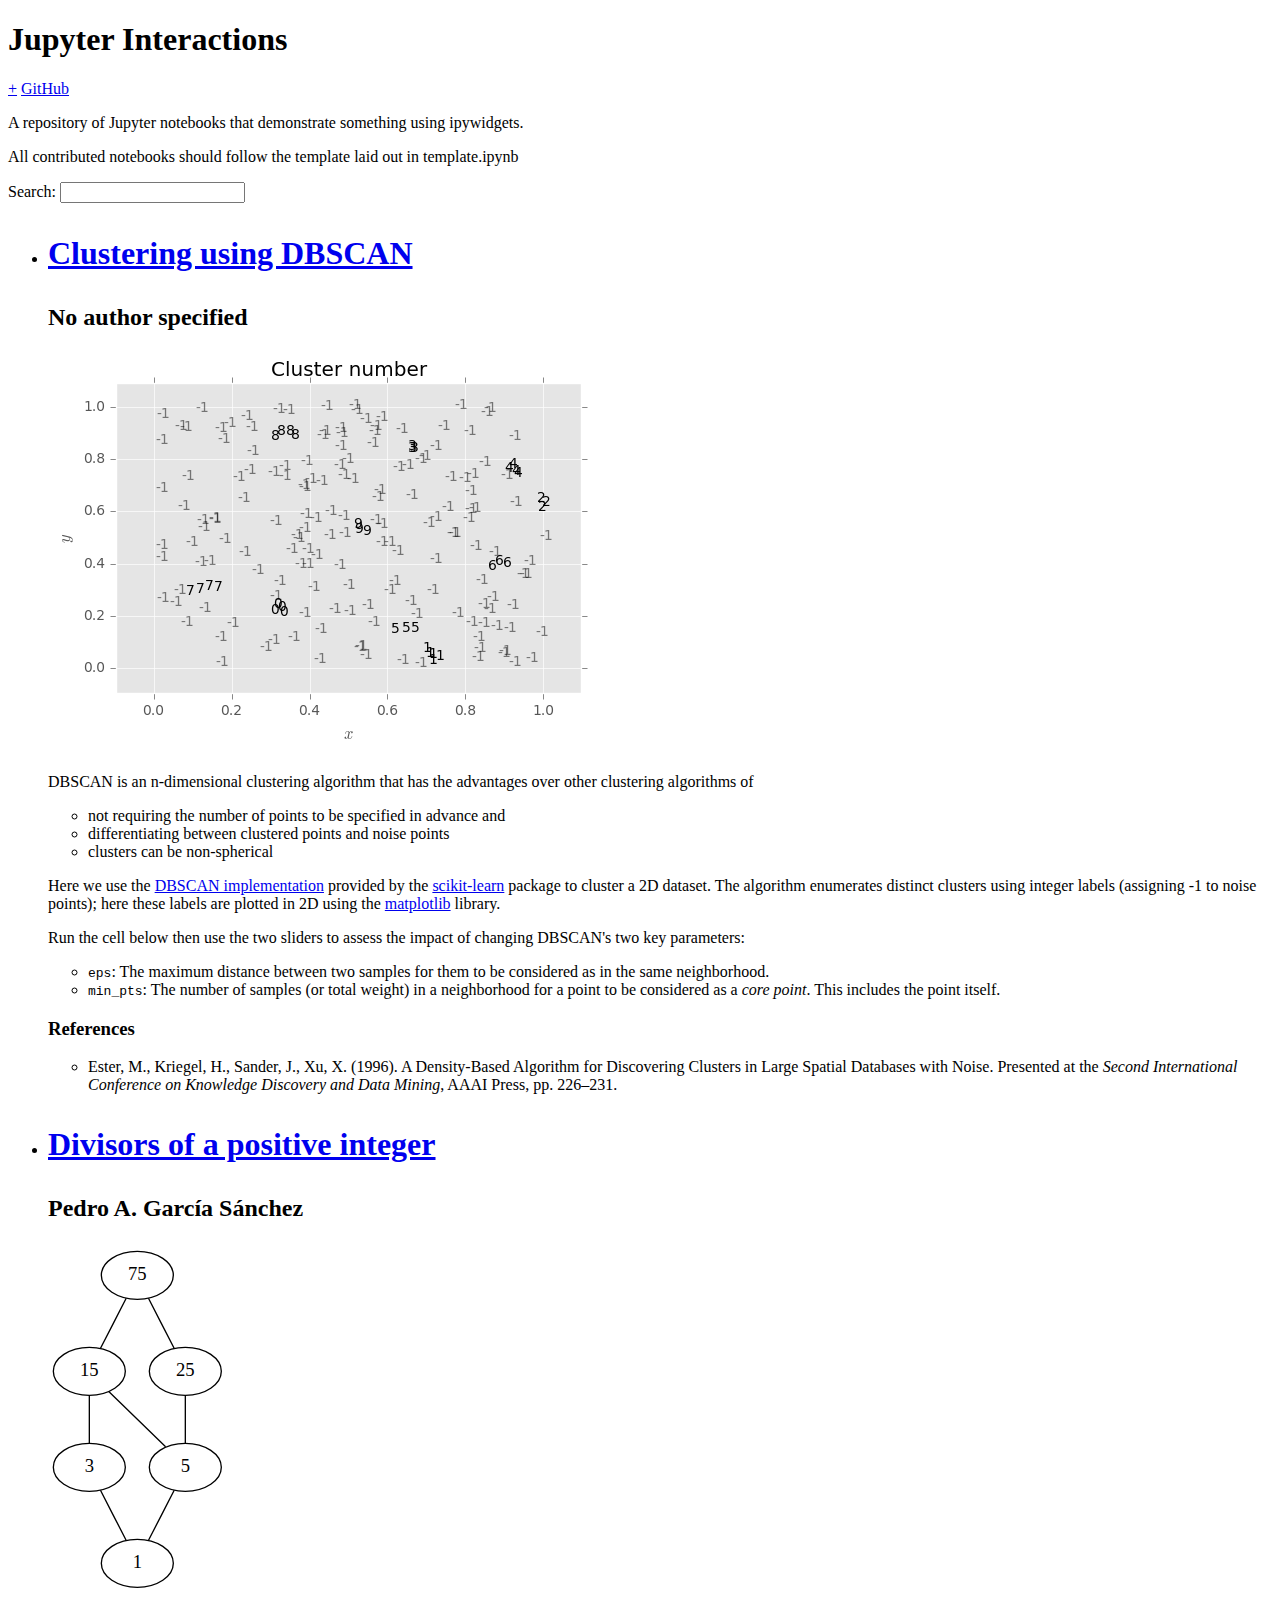
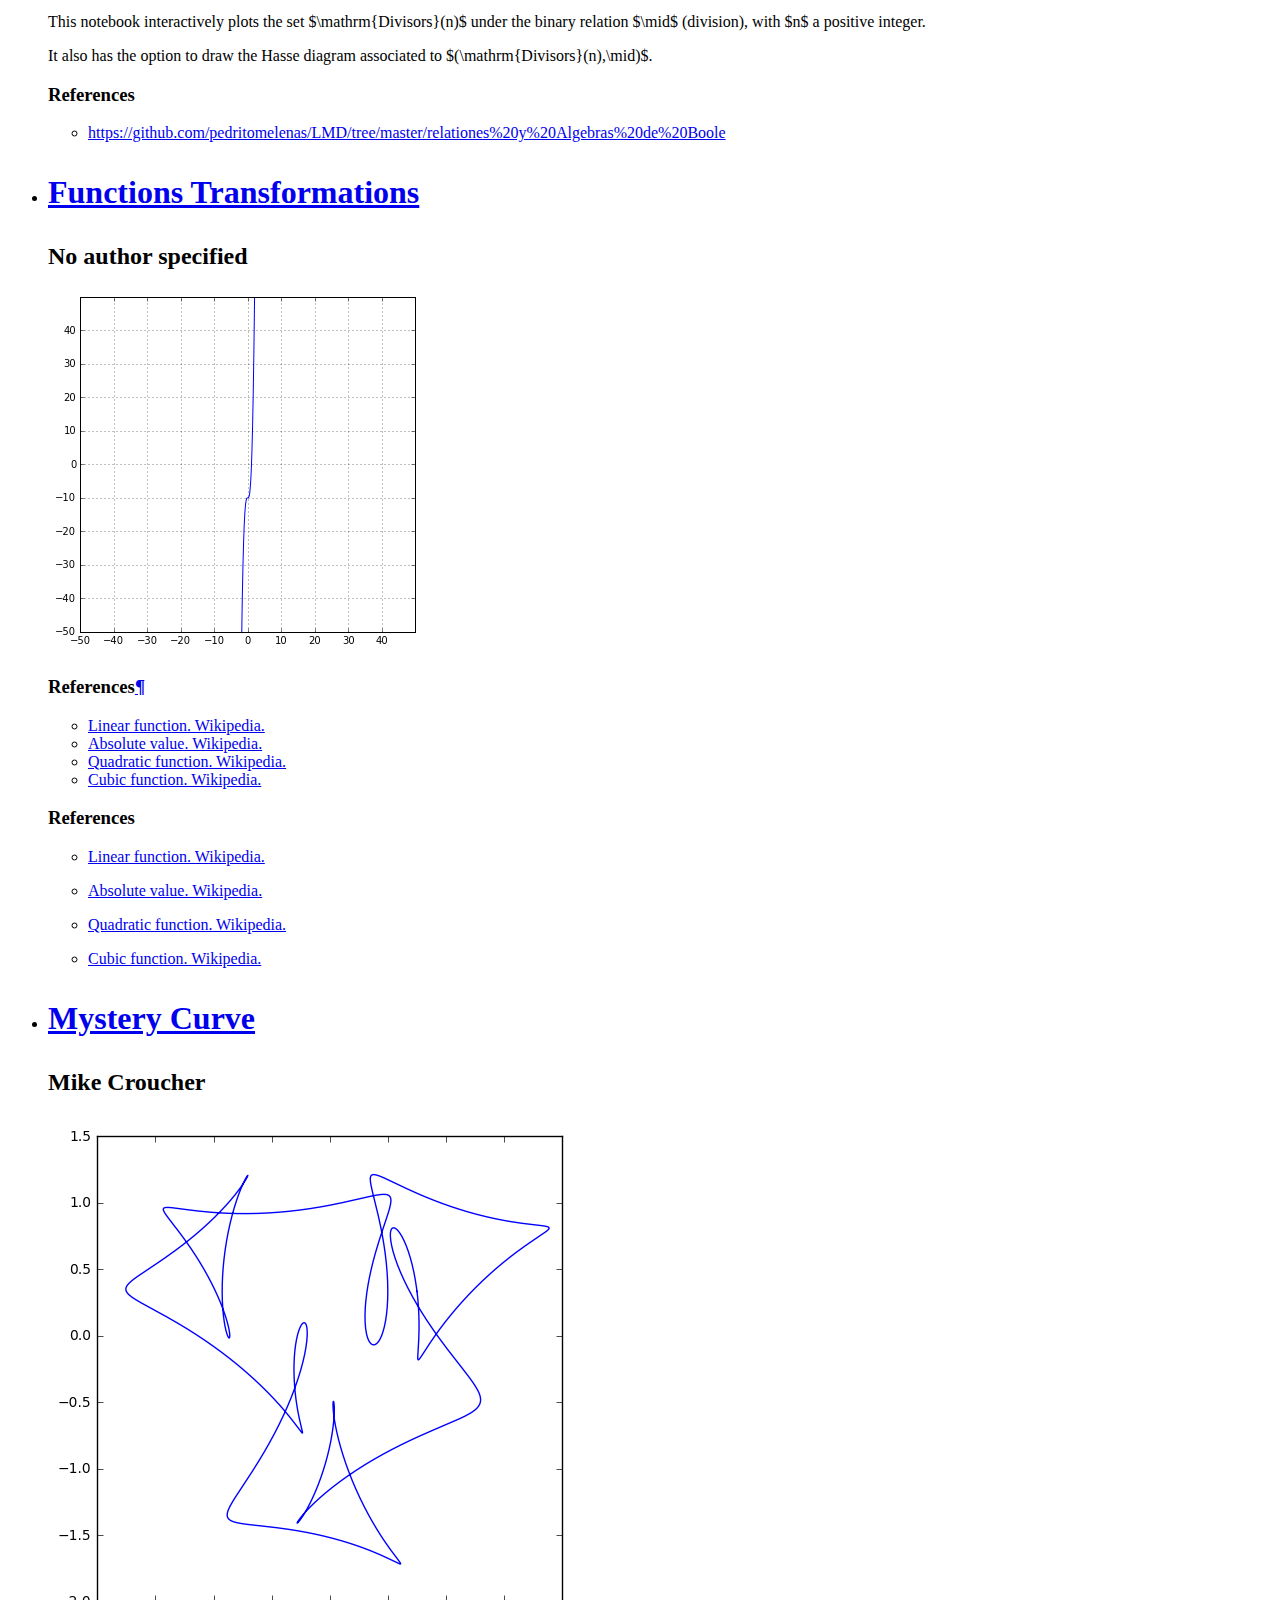
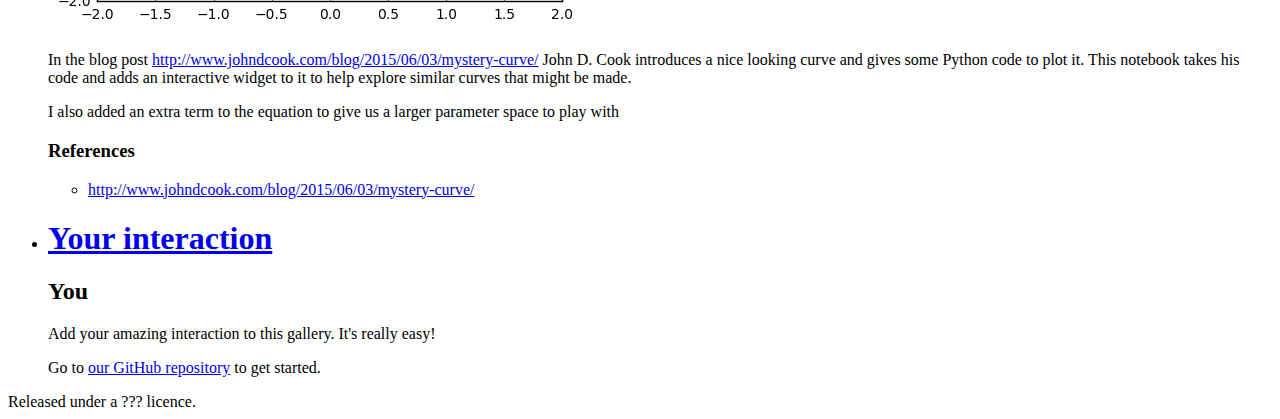
==== index.html @ f528fcbd "pointless change to trigger gh-pages to rebuild" ====
<!doctype html>
<html>
    <head>
        <meta charset="utf-8">
        <meta name="viewport" content="width=device-width, initial-scale=1">

        <link rel="stylesheet" href="static/style.css"/>
        <script type="text/x-mathjax-config">
          MathJax.Hub.Config({
            extensions: ["tex2jax.js"],
            jax: ["input/TeX", "output/HTML-CSS"],
            tex2jax: {
              inlineMath: [ ['$','$'], ["\\(","\\)"] ],
              displayMath: [ ['$$','$$'], ["\\[","\\]"] ],
              processEscapes: true
            },
            "HTML-CSS": { availableFonts: ["TeX"] }
          });
        </script>
        <script src="https://cdn.mathjax.org/mathjax/latest/MathJax.js?config=TeX-AMS-MML_HTMLorMML"></script>
    </head>
    <body>
        <header id="page-header">
            <h1>Jupyter Interactions</h1>
            <div class="links">
                <a href="https://github.com/mikecroucher/jupyter-interactions/blob/master/Readme.md" title="Add a notebook">+</a> <!-- this should go to a "how to submit a notebook" page -->
                <a href="https://github.com/mikecroucher/jupyter-interactions">GitHub</a>
            </div>
        </header>

        <main>
            
    <section id="intro">
        <p>A repository of Jupyter notebooks that demonstrate something using ipywidgets.</p>
        <p>All contributed notebooks should follow the template laid out in template.ipynb</p>
    </section>

    <section id="item-gallery">
        <div id="search">
            <label>Search: <input type="text" id="search-query"></label>
        </div>

        <ul id="items">
            
            
            <li class="item" data-keywords="DBSCAN,clustering">
                <header>
                    <h1 class="title"><a target="_blank" href="http://localhost:8888/notebooks/jupyter-interactions/Clustering_using_DBSCAN.ipynb"><p>Clustering using DBSCAN</p>
</a></h1>
                    
                        <h2 class="author none">No author specified</h2>
                    
                </header>
                <div class="content">
                    
                    <div class="image">
                        <a title="Open the Clustering using DBSCAN notebook" target="_blank" href="http://localhost:8888/notebooks/jupyter-interactions/Clustering_using_DBSCAN.ipynb"><img src="[data-uri]
"></a>
                    </div>
                    
                    <div class="description clearfix"><p>DBSCAN is an n-dimensional clustering algorithm that has the advantages over other clustering algorithms of</p>
<ul>
<li>not requiring the number of points to be specified in advance and   </li>
<li>differentiating between clustered points and noise points</li>
<li>clusters can be non-spherical</li>
</ul>
<p>Here we use the <a href="http://scikit-learn.org/stable/modules/generated/sklearn.cluster.DBSCAN.html">DBSCAN implementation</a> provided by the <a href="http://scikit-learn.org/">scikit-learn</a> package to cluster a 2D dataset.  The algorithm enumerates distinct clusters using integer labels (assigning -1 to noise points); here these labels are plotted in 2D using the <a href="http://matplotlib.org/">matplotlib</a> library.</p>
<p>Run the cell below then use the two sliders to assess the impact of changing DBSCAN's two key parameters:</p>
<ul>
<li><code>eps</code>: The maximum distance between two samples for them to be considered as in the same neighborhood.</li>
<li><code>min_pts</code>: The number of samples (or total weight) in a neighborhood for a point to be considered as a <em>core point</em>. This includes the point itself.</li>
</ul>
</div>
                    
                    
                    <div class="references">
                        <h3>References</h3>
                        <ul>
                            
                            <li><p>Ester, M., Kriegel, H., Sander, J., Xu, X. (1996). A Density-Based Algorithm for Discovering Clusters in Large Spatial Databases with Noise.  Presented at the <em>Second International Conference on Knowledge Discovery and Data Mining</em>, AAAI Press, pp. 226–231.</p>
</li>
                            
                        </ul>
                    </div>
                    
                </div>
            </li>
            
            
            
            <li class="item" data-keywords="">
                <header>
                    <h1 class="title"><a target="_blank" href="http://localhost:8888/notebooks/jupyter-interactions/Divisors%20of%20a%20positive%20integers.ipynb"><p>Divisors of a positive integer</p>
</a></h1>
                    
                        <h2 class="author"><p>Pedro A. García Sánchez</p>
</h2>
                    
                </header>
                <div class="content">
                    
                    <div class="image">
                        <a title="Open the Divisors of a positive integer notebook" target="_blank" href="http://localhost:8888/notebooks/jupyter-interactions/Divisors%20of%20a%20positive%20integers.ipynb"><svg height="260pt" viewBox="0.00 0.00 134.00 260.00" width="134pt" xmlns="http://www.w3.org/2000/svg" xmlns:xlink="http://www.w3.org/1999/xlink">
<g class="graph" id="graph0" transform="scale(1 1) rotate(0) translate(4 256)">
<title>%3</title>
<polygon fill="white" points="-4,4 -4,-256 130,-256 130,4 -4,4" stroke="none"/>
<!-- 1 -->
<g class="node" id="node1"><title>1</title>
<ellipse cx="63" cy="-18" fill="none" rx="27" ry="18" stroke="black"/>
<text font-family="Times New Roman,serif" font-size="14.00" text-anchor="middle" x="63" y="-14.3">1</text>
</g>
<!-- 3 -->
<g class="node" id="node2"><title>3</title>
<ellipse cx="27" cy="-90" fill="none" rx="27" ry="18" stroke="black"/>
<text font-family="Times New Roman,serif" font-size="14.00" text-anchor="middle" x="27" y="-86.3">3</text>
</g>
<!-- 3&#45;&#45;1 -->
<g class="edge" id="edge2"><title>3--1</title>
<path d="M35.3496,-72.7646C41.1655,-61.456 48.8897,-46.4367 54.6957,-35.1473" fill="none" stroke="black"/>
</g>
<!-- 5 -->
<g class="node" id="node3"><title>5</title>
<ellipse cx="99" cy="-90" fill="none" rx="27" ry="18" stroke="black"/>
<text font-family="Times New Roman,serif" font-size="14.00" text-anchor="middle" x="99" y="-86.3">5</text>
</g>
<!-- 5&#45;&#45;1 -->
<g class="edge" id="edge4"><title>5--1</title>
<path d="M90.6504,-72.7646C84.8345,-61.456 77.1103,-46.4367 71.3043,-35.1473" fill="none" stroke="black"/>
</g>
<!-- 75 -->
<g class="node" id="node4"><title>75</title>
<ellipse cx="63" cy="-234" fill="none" rx="27" ry="18" stroke="black"/>
<text font-family="Times New Roman,serif" font-size="14.00" text-anchor="middle" x="63" y="-230.3">75</text>
</g>
<!-- 15 -->
<g class="node" id="node5"><title>15</title>
<ellipse cx="27" cy="-162" fill="none" rx="27" ry="18" stroke="black"/>
<text font-family="Times New Roman,serif" font-size="14.00" text-anchor="middle" x="27" y="-158.3">15</text>
</g>
<!-- 75&#45;&#45;15 -->
<g class="edge" id="edge7"><title>75--15</title>
<path d="M54.6504,-216.765C48.8345,-205.456 41.1103,-190.437 35.3043,-179.147" fill="none" stroke="black"/>
</g>
<!-- 25 -->
<g class="node" id="node6"><title>25</title>
<ellipse cx="99" cy="-162" fill="none" rx="27" ry="18" stroke="black"/>
<text font-family="Times New Roman,serif" font-size="14.00" text-anchor="middle" x="99" y="-158.3">25</text>
</g>
<!-- 75&#45;&#45;25 -->
<g class="edge" id="edge3"><title>75--25</title>
<path d="M71.3496,-216.765C77.1655,-205.456 84.8897,-190.437 90.6957,-179.147" fill="none" stroke="black"/>
</g>
<!-- 15&#45;&#45;3 -->
<g class="edge" id="edge1"><title>15--3</title>
<path d="M27,-143.697C27,-132.846 27,-118.917 27,-108.104" fill="none" stroke="black"/>
</g>
<!-- 15&#45;&#45;5 -->
<g class="edge" id="edge6"><title>15--5</title>
<path d="M41.5703,-146.834C53.9798,-134.77 71.7306,-117.512 84.2043,-105.385" fill="none" stroke="black"/>
</g>
<!-- 25&#45;&#45;5 -->
<g class="edge" id="edge5"><title>25--5</title>
<path d="M99,-143.697C99,-132.846 99,-118.917 99,-108.104" fill="none" stroke="black"/>
</g>
</g>
</svg></a>
                    </div>
                    
                    <div class="description clearfix"><p>This notebook interactively plots the set $\mathrm{Divisors}(n)$ under the binary relation $\mid$ (division), with $n$ a positive integer.</p>
<p>It also has the option to draw the Hasse diagram associated to $(\mathrm{Divisors}(n),\mid)$.</p>
</div>
                    
                    
                    <div class="references">
                        <h3>References</h3>
                        <ul>
                            
                            <li><p><a href="https://github.com/pedritomelenas/LMD/tree/master/relationes%20y%20Algebras%20de%20Boole">https://github.com/pedritomelenas/LMD/tree/master/relationes%20y%20Algebras%20de%20Boole</a></p>
</li>
                            
                        </ul>
                    </div>
                    
                </div>
            </li>
            
            
            
            
            
            <li class="item" data-keywords=",Functions, Linear function, Absolute function, Quadratic function, Cubic function.">
                <header>
                    <h1 class="title"><a target="_blank" href="http://localhost:8888/notebooks/jupyter-interactions/functions-transformations.ipynb"><p>Functions Transformations</p>
</a></h1>
                    
                        <h2 class="author none">No author specified</h2>
                    
                </header>
                <div class="content">
                    
                    <div class="image">
                        <a title="Open the Functions Transformations notebook" target="_blank" href="http://localhost:8888/notebooks/jupyter-interactions/functions-transformations.ipynb"><img src="[data-uri]
"></a>
                    </div>
                    
                    <div class="description clearfix"><h3 id="References">References<a class="anchor-link" href="#References">&#182;</a></h3><ul>
<li><a href="https://en.wikipedia.org/wiki/Linear_function">Linear function. Wikipedia.</a></li>
<li><a href="https://en.wikipedia.org/wiki/Absolute_value">Absolute value. Wikipedia.</a></li>
<li><a href="https://en.wikipedia.org/wiki/Quadratic_function">Quadratic function. Wikipedia.</a></li>
<li><a href="https://en.wikipedia.org/wiki/Cubic_function">Cubic function. Wikipedia.</a></li>
</ul>
</div>
                    
                    
                    <div class="references">
                        <h3>References</h3>
                        <ul>
                            
                            <li><p><a href="https://en.wikipedia.org/wiki/Linear_function">Linear function. Wikipedia.</a></p>
</li>
                            
                            <li><p><a href="https://en.wikipedia.org/wiki/Absolute_value">Absolute value. Wikipedia.</a></p>
</li>
                            
                            <li><p><a href="https://en.wikipedia.org/wiki/Quadratic_function">Quadratic function. Wikipedia.</a></p>
</li>
                            
                            <li><p><a href="https://en.wikipedia.org/wiki/Cubic_function">Cubic function. Wikipedia.</a></p>
</li>
                            
                        </ul>
                    </div>
                    
                </div>
            </li>
            
            
            
            
            
            <li class="item" data-keywords="">
                <header>
                    <h1 class="title"><a target="_blank" href="http://localhost:8888/notebooks/jupyter-interactions/mystery_curve.ipynb"><p>Mystery Curve</p>
</a></h1>
                    
                        <h2 class="author"><p>Mike Croucher</p>
</h2>
                    
                </header>
                <div class="content">
                    
                    <div class="image">
                        <a title="Open the Mystery Curve notebook" target="_blank" href="http://localhost:8888/notebooks/jupyter-interactions/mystery_curve.ipynb"><img src="[data-uri]
X/0/d3DLCuY5XHQAAAAASUVORK5CYII=
"></a>
                    </div>
                    
                    <div class="description clearfix"><p>In the blog post <a href="http://www.johndcook.com/blog/2015/06/03/mystery-curve/">http://www.johndcook.com/blog/2015/06/03/mystery-curve/</a> John D. Cook introduces a nice looking curve and gives some Python code to plot it. This notebook takes his code and adds an interactive widget to it to help explore similar curves that might be made.</p>
<p>I also added an extra term to the equation to give us a larger parameter space to play with</p>
</div>
                    
                    
                    <div class="references">
                        <h3>References</h3>
                        <ul>
                            
                            <li><p><a href="http://www.johndcook.com/blog/2015/06/03/mystery-curve/">http://www.johndcook.com/blog/2015/06/03/mystery-curve/</a></p>
</li>
                            
                        </ul>
                    </div>
                    
                </div>
            </li>
            
            
            <li class="item" data-keywords="">
                <header>
                    <h1 class="title">
                        <a href="https://github.com/mikecroucher/jupyter-interactions/blob/master/Readme.md" title="Add a notebook"> <!-- this should go to a "how to submit a notebook" page -->
                            Your interaction
                        </a>
                    </h1>
                    <h2 class="author">You</h2>
                </header>
                <div class="content">
                    <div class="description">
                        <p>Add your amazing interaction to this gallery. It's really easy!</p>
                        <p>Go to <a href="https://github.com/mikecroucher/jupyter-interactions">our GitHub repository</a> to get started.</p>
                    </div>
                </div>
            </li>
        </ul>
    </section>

        </main>

        <footer>
            Released under a ??? licence.
        </footer>

        
    <script src="static/gallery.js"></script>

    </body>
</html>
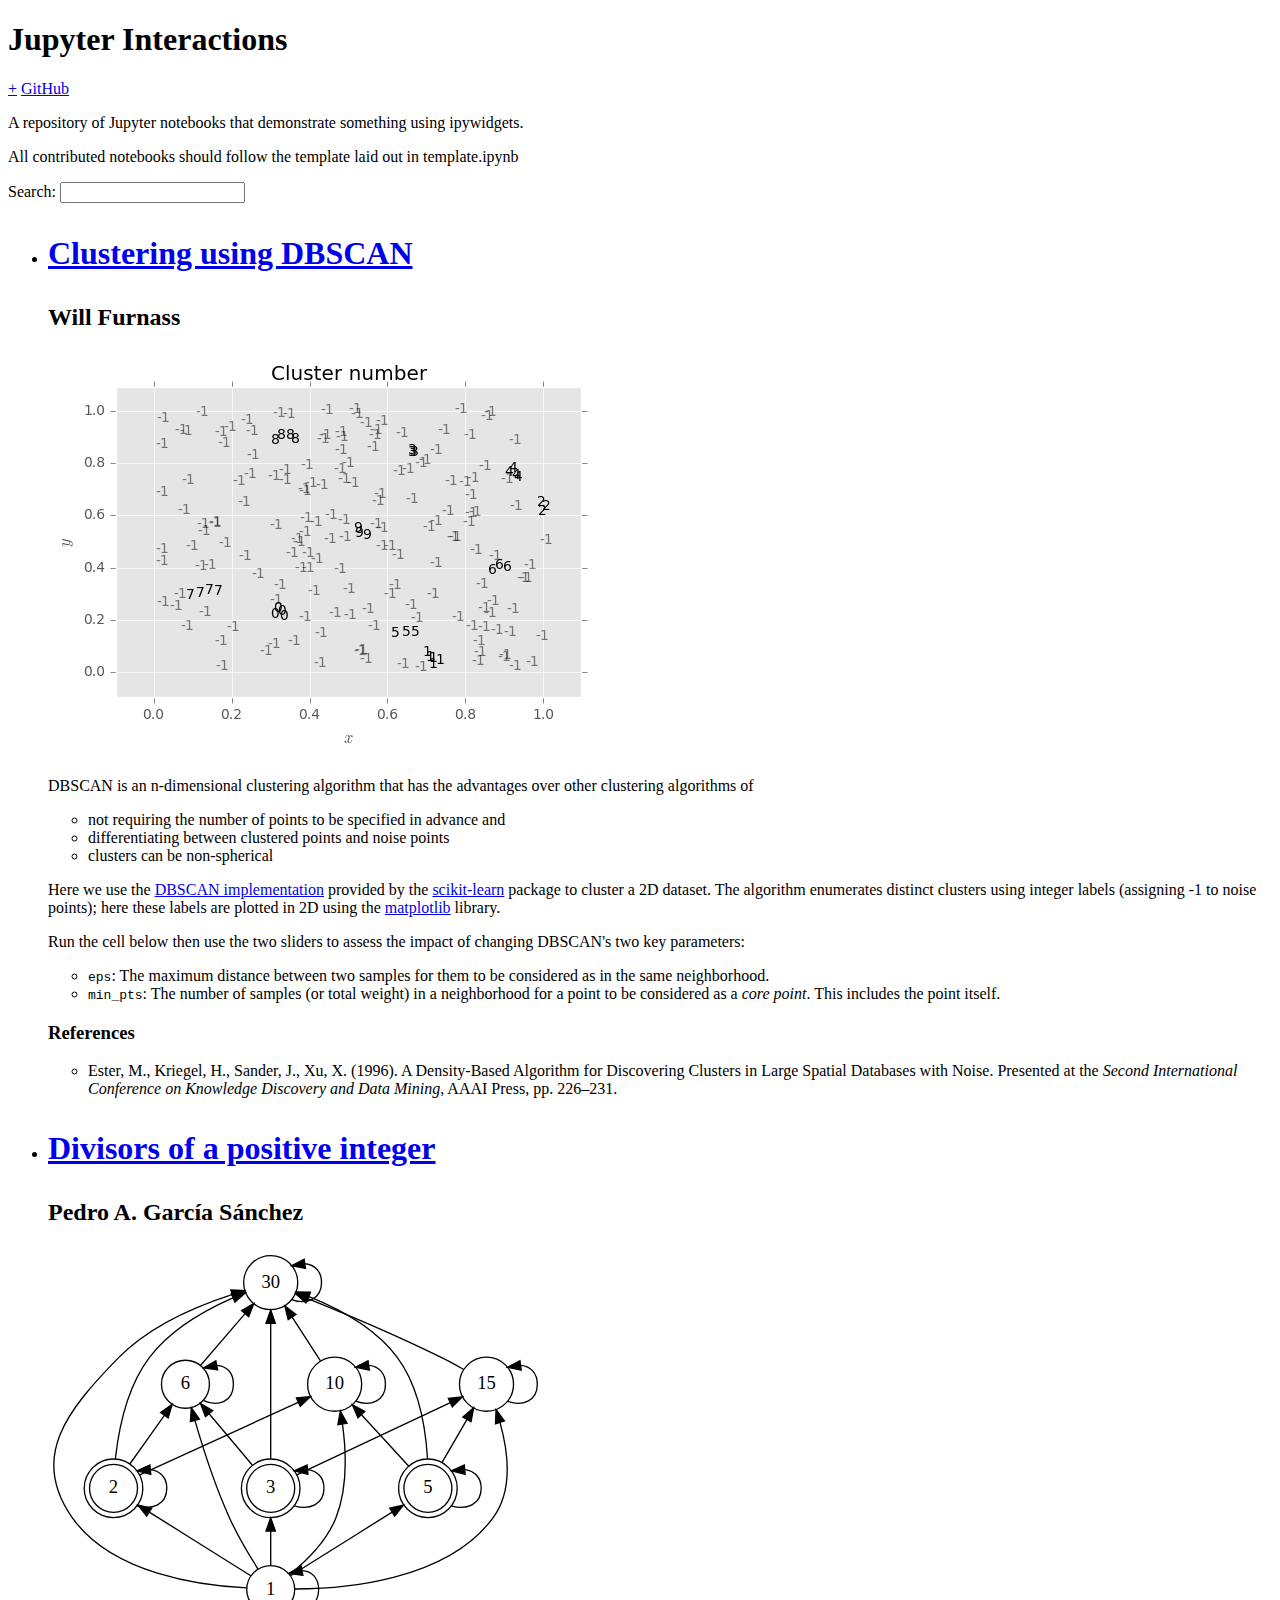
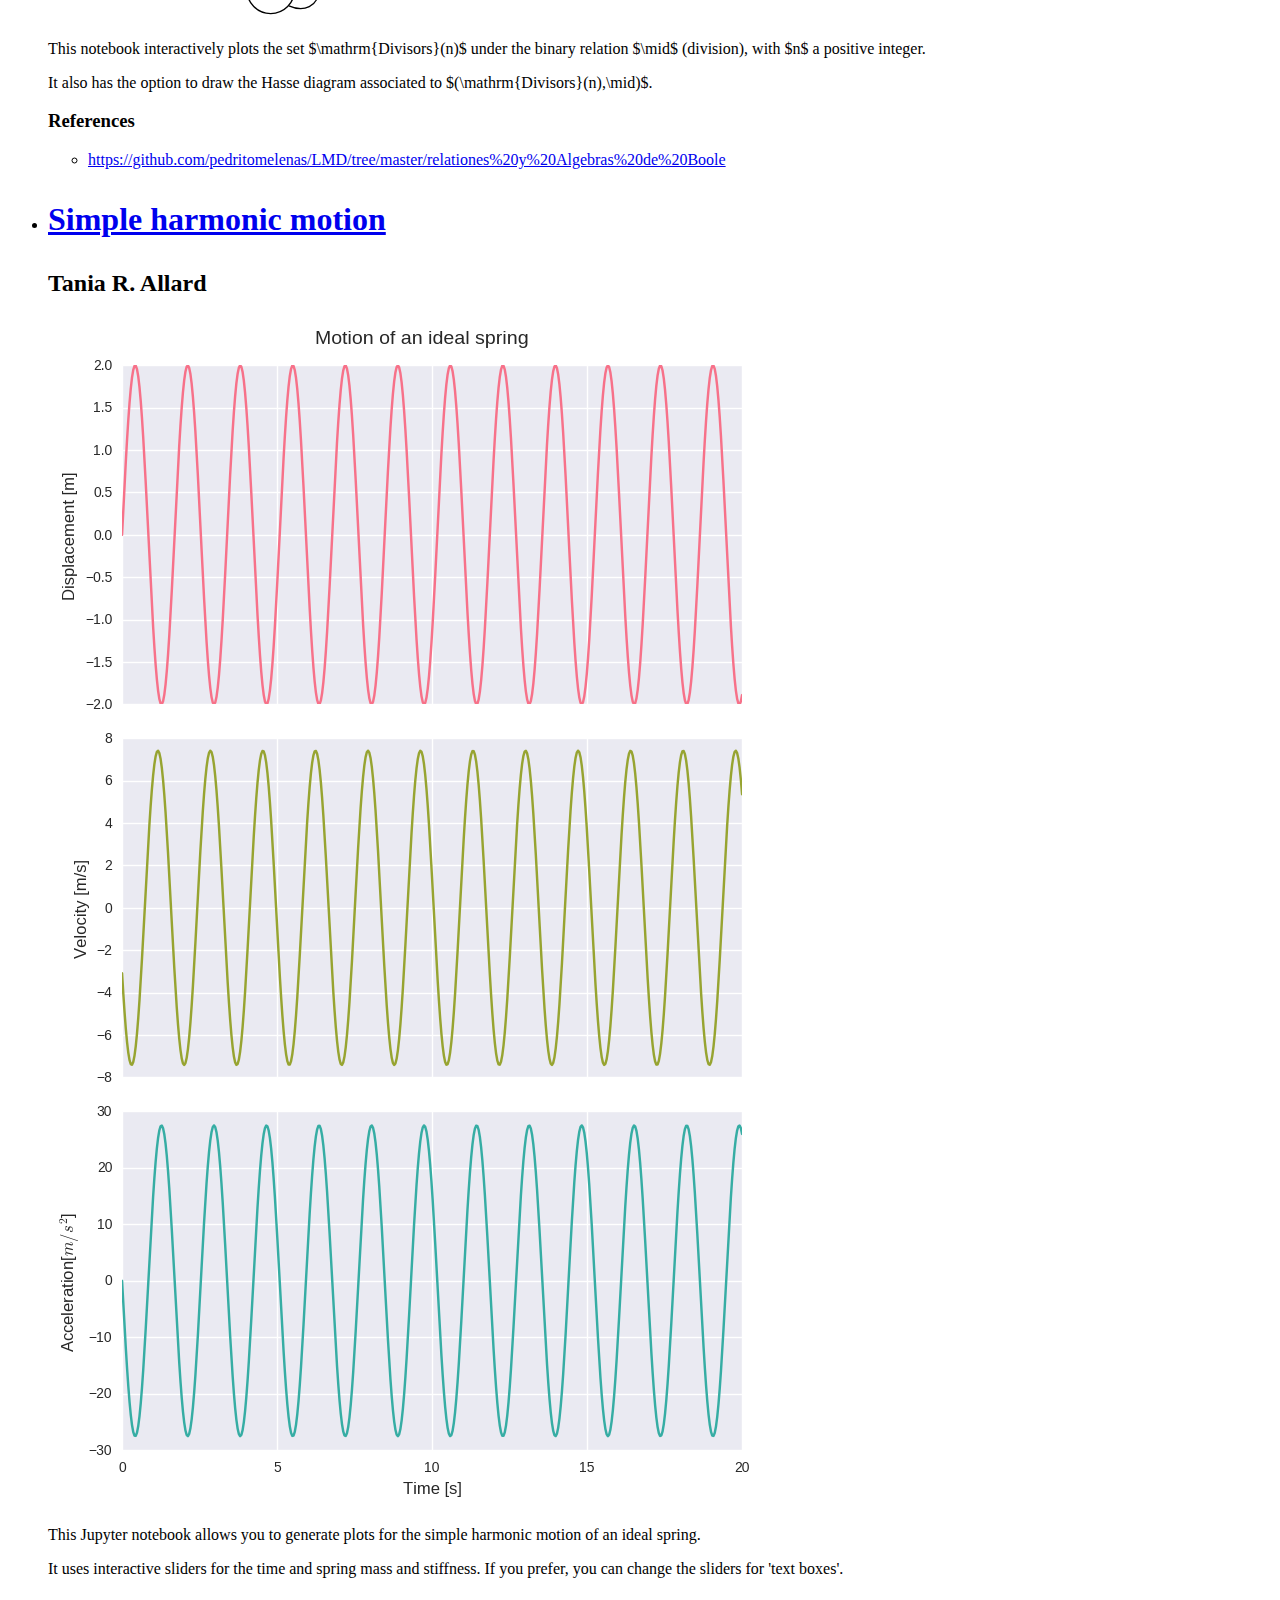
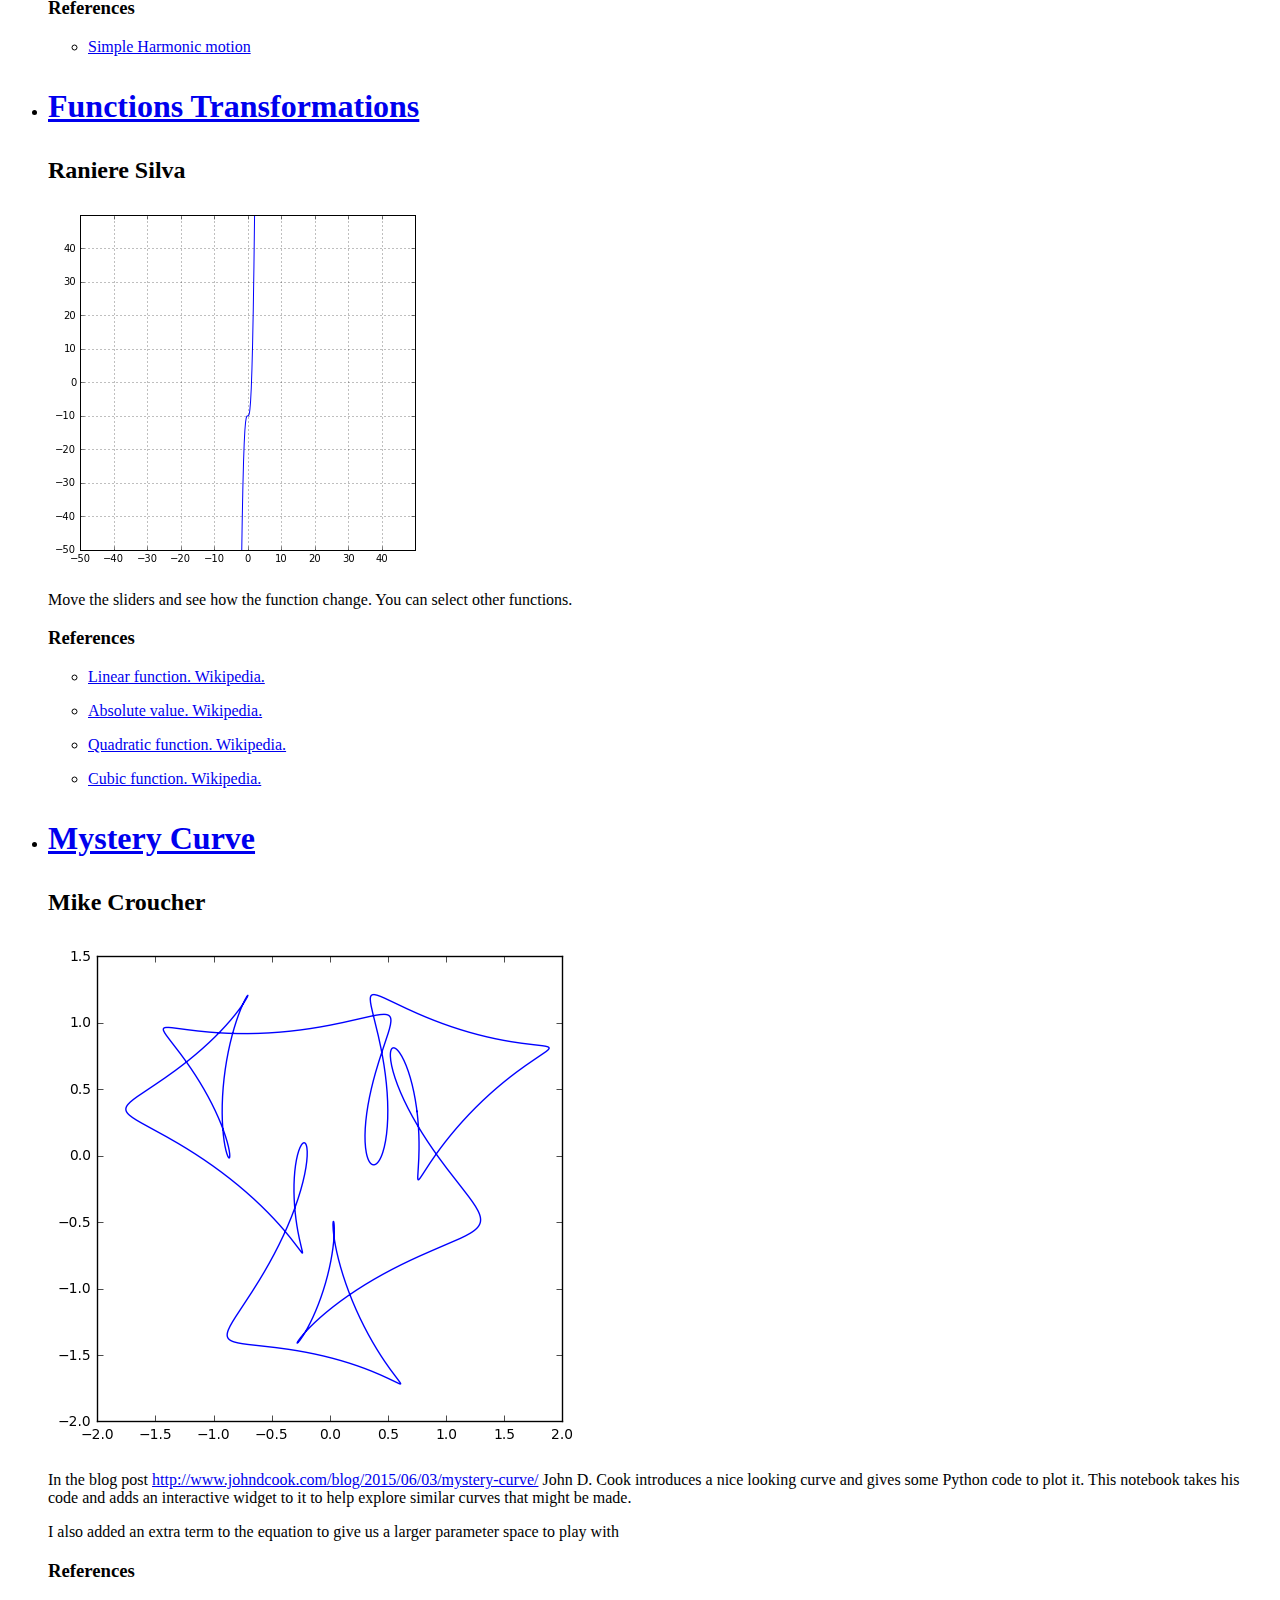
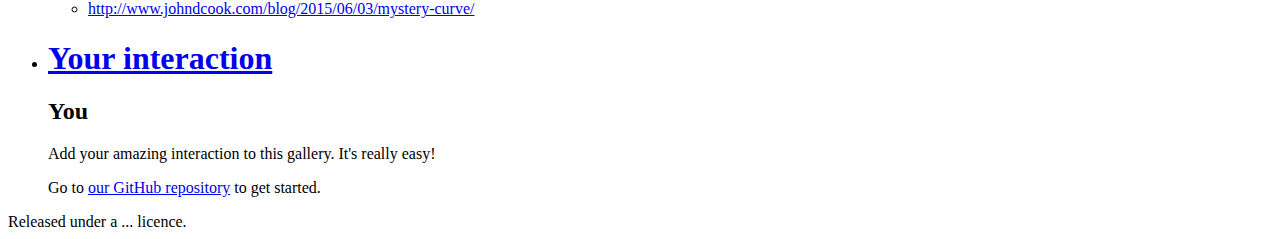
==== commit 378742ef: "Update gh-pages." ====
--- a/index.html
+++ b/index.html
@@ -43,18 +43,19 @@
         <ul id="items">
             
             
-            <li class="item" data-keywords="DBSCAN,clustering">
+            <li class="item" data-keywords="* DBSCAN,* clustering">
                 <header>
-                    <h1 class="title"><a target="_blank" href="http://localhost:8888/notebooks/jupyter-interactions/Clustering_using_DBSCAN.ipynb"><p>Clustering using DBSCAN</p>
+                    <h1 class="title"><a target="_blank" href="https://github.com/mikecrouch..//blob/master/Clustering_using_DBSCAN.ipynb"><p>Clustering using DBSCAN</p>
 </a></h1>
                     
-                        <h2 class="author none">No author specified</h2>
+                        <h2 class="author"><p>Will Furnass</p>
+</h2>
                     
                 </header>
                 <div class="content">
                     
                     <div class="image">
-                        <a title="Open the Clustering using DBSCAN notebook" target="_blank" href="http://localhost:8888/notebooks/jupyter-interactions/Clustering_using_DBSCAN.ipynb"><img src="[data-uri]
+                        <a title="Open the Clustering using DBSCAN notebook" target="_blank" href="https://github.com/mikecrouch..//blob/master/Clustering_using_DBSCAN.ipynb"><img src="[data-uri]
 [base64]
 [base64]
 [base64]
@@ -496,7 +497,7 @@
             
             <li class="item" data-keywords="">
                 <header>
-                    <h1 class="title"><a target="_blank" href="http://localhost:8888/notebooks/jupyter-interactions/Divisors%20of%20a%20positive%20integers.ipynb"><p>Divisors of a positive integer</p>
+                    <h1 class="title"><a target="_blank" href="https://github.com/mikecrouch..//blob/master/Divisors%20of%20a%20positive%20integers.ipynb"><p>Divisors of a positive integer</p>
 </a></h1>
                     
                         <h2 class="author"><p>Pedro A. García Sánchez</p>
@@ -506,67 +507,187 @@
                 <div class="content">
                     
                     <div class="image">
-                        <a title="Open the Divisors of a positive integer notebook" target="_blank" href="http://localhost:8888/notebooks/jupyter-interactions/Divisors%20of%20a%20positive%20integers.ipynb"><svg height="260pt" viewBox="0.00 0.00 134.00 260.00" width="134pt" xmlns="http://www.w3.org/2000/svg" xmlns:xlink="http://www.w3.org/1999/xlink">
-<g class="graph" id="graph0" transform="scale(1 1) rotate(0) translate(4 256)">
+                        <a title="Open the Divisors of a positive integer notebook" target="_blank" href="https://github.com/mikecrouch..//blob/master/Divisors%20of%20a%20positive%20integers.ipynb"><svg height="277pt" viewBox="0.00 0.00 371.34 276.59" width="371pt" xmlns="http://www.w3.org/2000/svg" xmlns:xlink="http://www.w3.org/1999/xlink">
+<g class="graph" id="graph0" transform="scale(1 1) rotate(0) translate(4 272.593)">
 <title>%3</title>
-<polygon fill="white" points="-4,4 -4,-256 130,-256 130,4 -4,4" stroke="none"/>
-<!-- 1 -->
-<g class="node" id="node1"><title>1</title>
-<ellipse cx="63" cy="-18" fill="none" rx="27" ry="18" stroke="black"/>
-<text font-family="Times New Roman,serif" font-size="14.00" text-anchor="middle" x="63" y="-14.3">1</text>
+<polygon fill="white" points="-4,4 -4,-272.593 367.337,-272.593 367.337,4 -4,4" stroke="none"/>
+<!-- 2 -->
+<g class="node" id="node1"><title>2</title>
+<ellipse cx="45.1893" cy="-94" fill="none" rx="18" ry="18" stroke="black"/>
+<ellipse cx="45.1893" cy="-94" fill="none" rx="22" ry="22" stroke="black"/>
+<text font-family="Times,serif" font-size="14.00" text-anchor="middle" x="45.1893" y="-90.3">2</text>
+</g>
+<!-- 2&#45;&gt;2 -->
+<g class="edge" id="edge15"><title>2-&gt;2</title>
+<path d="M62.8738,-80.8772C74.2453,-77.4539 85.1893,-81.8281 85.1893,-94 85.1893,-102.368 80.0165,-107.051 73.0884,-108.048" fill="none" stroke="black"/>
+<polygon fill="black" points="73.1487,-104.539 62.8738,-107.123 72.5173,-111.51 73.1487,-104.539" stroke="black"/>
+</g>
+<!-- 10 -->
+<g class="node" id="node5"><title>10</title>
+<ellipse cx="211.189" cy="-172.148" fill="none" rx="20.2975" ry="20.2975" stroke="black"/>
+<text font-family="Times,serif" font-size="14.00" text-anchor="middle" x="211.189" y="-168.448">10</text>
+</g>
+<!-- 2&#45;&gt;10 -->
+<g class="edge" id="edge21"><title>2-&gt;10</title>
+<path d="M64.8835,-104.034C94.4303,-117.588 150.329,-143.23 183.824,-158.595" fill="none" stroke="black"/>
+<polygon fill="black" points="182.493,-161.835 193.041,-162.823 185.411,-155.473 182.493,-161.835" stroke="black"/>
+</g>
+<!-- 30 -->
+<g class="node" id="node6"><title>30</title>
+<ellipse cx="163.189" cy="-248.445" fill="none" rx="20.2975" ry="20.2975" stroke="black"/>
+<text font-family="Times,serif" font-size="14.00" text-anchor="middle" x="163.189" y="-244.745">30</text>
+</g>
+<!-- 2&#45;&gt;30 -->
+<g class="edge" id="edge12"><title>2-&gt;30</title>
+<path d="M46.587,-116.353C48.9397,-137.522 55.2524,-169.939 72.1893,-192.296 88.1028,-213.303 114.539,-228.022 134.828,-236.939" fill="none" stroke="black"/>
+<polygon fill="black" points="133.645,-240.238 144.222,-240.852 136.337,-233.776 133.645,-240.238" stroke="black"/>
+</g>
+<!-- 6 -->
+<g class="node" id="node7"><title>6</title>
+<ellipse cx="99.1893" cy="-172.148" fill="none" rx="18" ry="18" stroke="black"/>
+<text font-family="Times,serif" font-size="14.00" text-anchor="middle" x="99.1893" y="-168.448">6</text>
+</g>
+<!-- 2&#45;&gt;6 -->
+<g class="edge" id="edge19"><title>2-&gt;6</title>
+<path d="M57.4427,-112.279C65.0802,-123.049 74.9885,-137.021 83.2354,-148.651" fill="none" stroke="black"/>
+<polygon fill="black" points="80.5133,-150.863 89.1529,-156.995 86.2233,-146.814 80.5133,-150.863" stroke="black"/>
 </g>
 <!-- 3 -->
 <g class="node" id="node2"><title>3</title>
-<ellipse cx="27" cy="-90" fill="none" rx="27" ry="18" stroke="black"/>
-<text font-family="Times New Roman,serif" font-size="14.00" text-anchor="middle" x="27" y="-86.3">3</text>
+<ellipse cx="163.189" cy="-94" fill="none" rx="18" ry="18" stroke="black"/>
+<ellipse cx="163.189" cy="-94" fill="none" rx="22" ry="22" stroke="black"/>
+<text font-family="Times,serif" font-size="14.00" text-anchor="middle" x="163.189" y="-90.3">3</text>
 </g>
-<!-- 3&#45;&#45;1 -->
-<g class="edge" id="edge2"><title>3--1</title>
-<path d="M35.3496,-72.7646C41.1655,-61.456 48.8897,-46.4367 54.6957,-35.1473" fill="none" stroke="black"/>
+<!-- 3&#45;&gt;3 -->
+<g class="edge" id="edge9"><title>3-&gt;3</title>
+<path d="M180.874,-80.8772C192.245,-77.4539 203.189,-81.8281 203.189,-94 203.189,-102.368 198.017,-107.051 191.088,-108.048" fill="none" stroke="black"/>
+<polygon fill="black" points="191.149,-104.539 180.874,-107.123 190.517,-111.51 191.149,-104.539" stroke="black"/>
+</g>
+<!-- 3&#45;&gt;30 -->
+<g class="edge" id="edge20"><title>3-&gt;30</title>
+<path d="M163.189,-116.197C163.189,-142.573 163.189,-187.774 163.189,-217.633" fill="none" stroke="black"/>
+<polygon fill="black" points="159.689,-217.876 163.189,-227.876 166.689,-217.876 159.689,-217.876" stroke="black"/>
+</g>
+<!-- 3&#45;&gt;6 -->
+<g class="edge" id="edge14"><title>3-&gt;6</title>
+<path d="M149.302,-111.523C139.863,-122.754 127.289,-137.715 117.098,-149.84" fill="none" stroke="black"/>
+<polygon fill="black" points="114.245,-147.794 110.491,-157.702 119.604,-152.298 114.245,-147.794" stroke="black"/>
+</g>
+<!-- 15 -->
+<g class="node" id="node8"><title>15</title>
+<ellipse cx="325.189" cy="-172.148" fill="none" rx="20.2975" ry="20.2975" stroke="black"/>
+<text font-family="Times,serif" font-size="14.00" text-anchor="middle" x="325.189" y="-168.448">15</text>
+</g>
+<!-- 3&#45;&gt;15 -->
+<g class="edge" id="edge1"><title>3-&gt;15</title>
+<path d="M182.73,-104.185C211.406,-117.664 265.012,-142.862 297.663,-158.209" fill="none" stroke="black"/>
+<polygon fill="black" points="296.533,-161.546 307.072,-162.632 299.511,-155.211 296.533,-161.546" stroke="black"/>
 </g>
 <!-- 5 -->
 <g class="node" id="node3"><title>5</title>
-<ellipse cx="99" cy="-90" fill="none" rx="27" ry="18" stroke="black"/>
-<text font-family="Times New Roman,serif" font-size="14.00" text-anchor="middle" x="99" y="-86.3">5</text>
+<ellipse cx="281.189" cy="-94" fill="none" rx="18" ry="18" stroke="black"/>
+<ellipse cx="281.189" cy="-94" fill="none" rx="22" ry="22" stroke="black"/>
+<text font-family="Times,serif" font-size="14.00" text-anchor="middle" x="281.189" y="-90.3">5</text>
 </g>
-<!-- 5&#45;&#45;1 -->
-<g class="edge" id="edge4"><title>5--1</title>
-<path d="M90.6504,-72.7646C84.8345,-61.456 77.1103,-46.4367 71.3043,-35.1473" fill="none" stroke="black"/>
+<!-- 5&#45;&gt;5 -->
+<g class="edge" id="edge10"><title>5-&gt;5</title>
+<path d="M298.874,-80.8772C310.245,-77.4539 321.189,-81.8281 321.189,-94 321.189,-102.368 316.017,-107.051 309.088,-108.048" fill="none" stroke="black"/>
+<polygon fill="black" points="309.149,-104.539 298.874,-107.123 308.517,-111.51 309.149,-104.539" stroke="black"/>
 </g>
-<!-- 75 -->
-<g class="node" id="node4"><title>75</title>
-<ellipse cx="63" cy="-234" fill="none" rx="27" ry="18" stroke="black"/>
-<text font-family="Times New Roman,serif" font-size="14.00" text-anchor="middle" x="63" y="-230.3">75</text>
+<!-- 5&#45;&gt;10 -->
+<g class="edge" id="edge24"><title>5-&gt;10</title>
+<path d="M266.685,-110.778C256.502,-121.856 242.744,-136.822 231.475,-149.081" fill="none" stroke="black"/>
+<polygon fill="black" points="228.682,-146.948 224.491,-156.678 233.835,-151.685 228.682,-146.948" stroke="black"/>
 </g>
-<!-- 15 -->
-<g class="node" id="node5"><title>15</title>
-<ellipse cx="27" cy="-162" fill="none" rx="27" ry="18" stroke="black"/>
-<text font-family="Times New Roman,serif" font-size="14.00" text-anchor="middle" x="27" y="-158.3">15</text>
+<!-- 5&#45;&gt;30 -->
+<g class="edge" id="edge7"><title>5-&gt;30</title>
+<path d="M280.894,-116.377C279.587,-137.564 274.741,-169.996 258.189,-192.296 241.706,-214.506 213.408,-229.251 191.973,-237.861" fill="none" stroke="black"/>
+<polygon fill="black" points="190.491,-234.68 182.38,-241.495 192.971,-241.226 190.491,-234.68" stroke="black"/>
 </g>
-<!-- 75&#45;&#45;15 -->
-<g class="edge" id="edge7"><title>75--15</title>
-<path d="M54.6504,-216.765C48.8345,-205.456 41.1103,-190.437 35.3043,-179.147" fill="none" stroke="black"/>
+<!-- 5&#45;&gt;15 -->
+<g class="edge" id="edge23"><title>5-&gt;15</title>
+<path d="M291.84,-113.433C297.427,-123.102 304.358,-135.097 310.452,-145.643" fill="none" stroke="black"/>
+<polygon fill="black" points="307.503,-147.536 315.537,-154.443 313.564,-144.033 307.503,-147.536" stroke="black"/>
 </g>
-<!-- 25 -->
-<g class="node" id="node6"><title>25</title>
-<ellipse cx="99" cy="-162" fill="none" rx="27" ry="18" stroke="black"/>
-<text font-family="Times New Roman,serif" font-size="14.00" text-anchor="middle" x="99" y="-158.3">25</text>
+<!-- 1 -->
+<g class="node" id="node4"><title>1</title>
+<ellipse cx="163.189" cy="-18" fill="none" rx="18" ry="18" stroke="black"/>
+<text font-family="Times,serif" font-size="14.00" text-anchor="middle" x="163.189" y="-14.3">1</text>
 </g>
-<!-- 75&#45;&#45;25 -->
-<g class="edge" id="edge3"><title>75--25</title>
-<path d="M71.3496,-216.765C77.1655,-205.456 84.8897,-190.437 90.6957,-179.147" fill="none" stroke="black"/>
+<!-- 1&#45;&gt;2 -->
+<g class="edge" id="edge6"><title>1-&gt;2</title>
+<path d="M148.244,-28.3722C129.108,-40.3732 95.6046,-61.3836 72.0033,-76.1844" fill="none" stroke="black"/>
+<polygon fill="black" points="70.1057,-73.2431 63.4933,-81.5212 73.8247,-79.1735 70.1057,-73.2431" stroke="black"/>
 </g>
-<!-- 15&#45;&#45;3 -->
-<g class="edge" id="edge1"><title>15--3</title>
-<path d="M27,-143.697C27,-132.846 27,-118.917 27,-108.104" fill="none" stroke="black"/>
+<!-- 1&#45;&gt;3 -->
+<g class="edge" id="edge2"><title>1-&gt;3</title>
+<path d="M163.189,-36.1631C163.189,-43.835 163.189,-53.1225 163.189,-61.9465" fill="none" stroke="black"/>
+<polygon fill="black" points="159.689,-61.9678 163.189,-71.9678 166.689,-61.9678 159.689,-61.9678" stroke="black"/>
 </g>
-<!-- 15&#45;&#45;5 -->
-<g class="edge" id="edge6"><title>15--5</title>
-<path d="M41.5703,-146.834C53.9798,-134.77 71.7306,-117.512 84.2043,-105.385" fill="none" stroke="black"/>
+<!-- 1&#45;&gt;5 -->
+<g class="edge" id="edge13"><title>1-&gt;5</title>
+<path d="M178.134,-28.3722C197.271,-40.3732 230.774,-61.3836 254.375,-76.1844" fill="none" stroke="black"/>
+<polygon fill="black" points="252.554,-79.1735 262.885,-81.5212 256.273,-73.2431 252.554,-79.1735" stroke="black"/>
 </g>
-<!-- 25&#45;&#45;5 -->
-<g class="edge" id="edge5"><title>25--5</title>
-<path d="M99,-143.697C99,-132.846 99,-118.917 99,-108.104" fill="none" stroke="black"/>
+<!-- 1&#45;&gt;1 -->
+<g class="edge" id="edge17"><title>1-&gt;1</title>
+<path d="M176.856,-5.75391C187.846,-0.855469 199.189,-4.9375 199.189,-18 199.189,-26.9805 193.828,-31.7163 186.906,-32.2074" fill="none" stroke="black"/>
+<polygon fill="black" points="187.342,-28.7265 176.856,-30.2461 186.001,-35.5969 187.342,-28.7265" stroke="black"/>
+</g>
+<!-- 1&#45;&gt;10 -->
+<g class="edge" id="edge16"><title>1-&gt;10</title>
+<path d="M177.442,-29.3523C189.274,-38.904 205.246,-54.2629 212.189,-72 220.952,-94.3866 219.857,-121.855 217.051,-142.198" fill="none" stroke="black"/>
+<polygon fill="black" points="213.587,-141.696 215.471,-152.122 220.5,-142.797 213.587,-141.696" stroke="black"/>
+</g>
+<!-- 1&#45;&gt;30 -->
+<g class="edge" id="edge27"><title>1-&gt;30</title>
+<path d="M145.098,-19.2286C112.485,-20.7393 44.4249,-29.1535 14.1893,-72 -17.9153,-117.495 10.2212,-152.522 49.1893,-192.296 72.7197,-216.314 108.819,-231.316 134.074,-239.504" fill="none" stroke="black"/>
+<polygon fill="black" points="133.247,-242.911 143.834,-242.506 135.304,-236.221 133.247,-242.911" stroke="black"/>
+</g>
+<!-- 1&#45;&gt;6 -->
+<g class="edge" id="edge5"><title>1-&gt;6</title>
+<path d="M153.655,-33.4107C147.04,-43.8293 138.346,-58.4056 132.189,-72 121.354,-95.9235 112.22,-124.496 106.329,-144.808" fill="none" stroke="black"/>
+<polygon fill="black" points="102.911,-144.034 103.552,-154.61 109.645,-145.943 102.911,-144.034" stroke="black"/>
+</g>
+<!-- 1&#45;&gt;15 -->
+<g class="edge" id="edge4"><title>1-&gt;15</title>
+<path d="M181.423,-18.4402C217.002,-18.4662 295.25,-24.2553 330.189,-72 345.127,-92.4121 341.294,-122.005 335.304,-143.544" fill="none" stroke="black"/>
+<polygon fill="black" points="331.958,-142.516 332.361,-153.103 338.648,-144.576 331.958,-142.516" stroke="black"/>
+</g>
+<!-- 10&#45;&gt;10 -->
+<g class="edge" id="edge25"><title>10-&gt;10</title>
+<path d="M226.864,-159.432C238.122,-155.292 249.337,-159.531 249.337,-172.148 249.337,-180.823 244.037,-185.537 237.065,-186.291" fill="none" stroke="black"/>
+<polygon fill="black" points="237.252,-182.783 226.864,-184.864 236.282,-189.715 237.252,-182.783" stroke="black"/>
+</g>
+<!-- 10&#45;&gt;30 -->
+<g class="edge" id="edge8"><title>10-&gt;30</title>
+<path d="M200.537,-189.637C194.322,-199.256 186.357,-211.584 179.38,-222.384" fill="none" stroke="black"/>
+<polygon fill="black" points="176.299,-220.703 173.812,-231.002 182.179,-224.502 176.299,-220.703" stroke="black"/>
+</g>
+<!-- 30&#45;&gt;30 -->
+<g class="edge" id="edge26"><title>30-&gt;30</title>
+<path d="M178.864,-235.729C190.122,-231.589 201.337,-235.827 201.337,-248.445 201.337,-257.119 196.037,-261.833 189.065,-262.587" fill="none" stroke="black"/>
+<polygon fill="black" points="189.252,-259.079 178.864,-261.16 188.282,-266.012 189.252,-259.079" stroke="black"/>
+</g>
+<!-- 6&#45;&gt;30 -->
+<g class="edge" id="edge22"><title>6-&gt;30</title>
+<path d="M110.631,-186.431C119.833,-197.113 132.969,-212.362 143.806,-224.942" fill="none" stroke="black"/>
+<polygon fill="black" points="141.352,-227.457 150.531,-232.749 146.656,-222.889 141.352,-227.457" stroke="black"/>
+</g>
+<!-- 6&#45;&gt;6 -->
+<g class="edge" id="edge3"><title>6-&gt;6</title>
+<path d="M112.856,-159.902C123.846,-155.004 135.189,-159.086 135.189,-172.148 135.189,-181.129 129.828,-185.864 122.906,-186.356" fill="none" stroke="black"/>
+<polygon fill="black" points="123.342,-182.875 112.856,-184.394 122.001,-189.745 123.342,-182.875" stroke="black"/>
+</g>
+<!-- 15&#45;&gt;30 -->
+<g class="edge" id="edge11"><title>15-&gt;30</title>
+<path d="M308.083,-183.249C302.736,-186.279 296.774,-189.53 291.189,-192.296 257.35,-209.056 217.199,-225.877 191.008,-236.456" fill="none" stroke="black"/>
+<polygon fill="black" points="189.674,-233.22 181.696,-240.191 192.281,-239.716 189.674,-233.22" stroke="black"/>
+</g>
+<!-- 15&#45;&gt;15 -->
+<g class="edge" id="edge18"><title>15-&gt;15</title>
+<path d="M340.864,-159.432C352.122,-155.292 363.337,-159.531 363.337,-172.148 363.337,-180.823 358.037,-185.537 351.065,-186.291" fill="none" stroke="black"/>
+<polygon fill="black" points="351.252,-182.783 340.864,-184.864 350.282,-189.715 351.252,-182.783" stroke="black"/>
 </g>
 </g>
 </svg></a>
@@ -592,20 +713,2629 @@
             
             
             
-            
-            
-            <li class="item" data-keywords=",Functions, Linear function, Absolute function, Quadratic function, Cubic function.">
+            <li class="item" data-keywords="- mechanics,- spring,- velocity,- acceleration">
                 <header>
-                    <h1 class="title"><a target="_blank" href="http://localhost:8888/notebooks/jupyter-interactions/functions-transformations.ipynb"><p>Functions Transformations</p>
+                    <h1 class="title"><a target="_blank" href="https://github.com/mikecrouch..//blob/master/Simple_harm_mot.ipynb"><p>Simple harmonic motion</p>
 </a></h1>
                     
-                        <h2 class="author none">No author specified</h2>
+                        <h2 class="author"><p>Tania R. Allard</p>
+</h2>
                     
                 </header>
                 <div class="content">
                     
                     <div class="image">
-                        <a title="Open the Functions Transformations notebook" target="_blank" href="http://localhost:8888/notebooks/jupyter-interactions/functions-transformations.ipynb"><img src="[data-uri]
+                        <a title="Open the Simple harmonic motion notebook" target="_blank" href="https://github.com/mikecrouch..//blob/master/Simple_harm_mot.ipynb"><img src="[data-uri]
+[base64]
+[base64]
+[base64]
+[base64]
+[base64]
+[base64]
+[base64]
+[base64]
+[base64]
+[base64]
+[base64]
+[base64]
+[base64]
+[base64]
+[base64]
+[base64]
+[base64]
+[base64]
+[base64]
+[base64]
+[base64]
+[base64]
+[base64]
+[base64]
+[base64]
+[base64]
+[base64]
+[base64]
+[base64]
+[base64]
+[base64]
+[base64]
+[base64]
+[base64]
+[base64]
+[base64]
+[base64]
+[base64]
+[base64]
+[base64]
+[base64]
+[base64]
+[base64]
+[base64]
+[base64]
+[base64]
+[base64]
+[base64]
+[base64]
+[base64]
+[base64]
+[base64]
+[base64]
+[base64]
+[base64]
+[base64]
+[base64]
+[base64]
+[base64]
+[base64]
+[base64]
+[base64]
+[base64]
+[base64]
+[base64]
+[base64]
+[base64]
+[base64]
+[base64]
+[base64]
+[base64]
+[base64]
+[base64]
+[base64]
+[base64]
+[base64]
+[base64]
+[base64]
+[base64]
+[base64]
+[base64]
+[base64]
+[base64]
+[base64]
+[base64]
+[base64]
+[base64]
+[base64]
+[base64]
+[base64]
+[base64]
+[base64]
+[base64]
+[base64]
+[base64]
+[base64]
+[base64]
+[base64]
+[base64]
+[base64]
+[base64]
+[base64]
+[base64]
+[base64]
+[base64]
+[base64]
+[base64]
+[base64]
+[base64]
+[base64]
+[base64]
+[base64]
+[base64]
+[base64]
+[base64]
+[base64]
+[base64]
+[base64]
+[base64]
+[base64]
+[base64]
+[base64]
+[base64]
+[base64]
+[base64]
+[base64]
+[base64]
+[base64]
+[base64]
+[base64]
+[base64]
+[base64]
+[base64]
+[base64]
+[base64]
+[base64]
+[base64]
+[base64]
+[base64]
+[base64]
+[base64]
+[base64]
+[base64]
+[base64]
+[base64]
+[base64]
+[base64]
+[base64]
+[base64]
+[base64]
+[base64]
+[base64]
+[base64]
+[base64]
+[base64]
+[base64]
+[base64]
+[base64]
+[base64]
+[base64]
+[base64]
+[base64]
+[base64]
+[base64]
+[base64]
+[base64]
+[base64]
+[base64]
+[base64]
+[base64]
+[base64]
+[base64]
+[base64]
+[base64]
+[base64]
+[base64]
+[base64]
+[base64]
+[base64]
+[base64]
+[base64]
+[base64]
+[base64]
+[base64]
+[base64]
+[base64]
+[base64]
+[base64]
+[base64]
+[base64]
+[base64]
+[base64]
+[base64]
+[base64]
+[base64]
+[base64]
+[base64]
+[base64]
+[base64]
+[base64]
+[base64]
+[base64]
+[base64]
+[base64]
+[base64]
+[base64]
+[base64]
+[base64]
+[base64]
+[base64]
+[base64]
+[base64]
+[base64]
+[base64]
+[base64]
+[base64]
+[base64]
+[base64]
+[base64]
+[base64]
+[base64]
+[base64]
+[base64]
+[base64]
+[base64]
+[base64]
+[base64]
+[base64]
+[base64]
+[base64]
+[base64]
+[base64]
+[base64]
+[base64]
+[base64]
+[base64]
+[base64]
+[base64]
+[base64]
+[base64]
+[base64]
+[base64]
+[base64]
+[base64]
+[base64]
+[base64]
+[base64]
+[base64]
+[base64]
+[base64]
+[base64]
+[base64]
+[base64]
+[base64]
+[base64]
+[base64]
+[base64]
+[base64]
+[base64]
+[base64]
+[base64]
+[base64]
+[base64]
+[base64]
+[base64]
+[base64]
+[base64]
+[base64]
+[base64]
+[base64]
+[base64]
+[base64]
+[base64]
+[base64]
+[base64]
+[base64]
+[base64]
+[base64]
+[base64]
+[base64]
+[base64]
+[base64]
+[base64]
+[base64]
+[base64]
+[base64]
+[base64]
+[base64]
+[base64]
+[base64]
+[base64]
+[base64]
+[base64]
+[base64]
+[base64]
+[base64]
+[base64]
+[base64]
+[base64]
+[base64]
+[base64]
+[base64]
+[base64]
+[base64]
+[base64]
+[base64]
+[base64]
+[base64]
+[base64]
+[base64]
+[base64]
+[base64]
+[base64]
+[base64]
+[base64]
+[base64]
+[base64]
+[base64]
+[base64]
+[base64]
+[base64]
+[base64]
+[base64]
+[base64]
+[base64]
+[base64]
+[base64]
+[base64]
+[base64]
+[base64]
+[base64]
+[base64]
+[base64]
+[base64]
+[base64]
+[base64]
+[base64]
+[base64]
+[base64]
+[base64]
+[base64]
+[base64]
+[base64]
+[base64]
+[base64]
+[base64]
+[base64]
+[base64]
+[base64]
+[base64]
+[base64]
+[base64]
+[base64]
+[base64]
+[base64]
+[base64]
+[base64]
+[base64]
+[base64]
+[base64]
+[base64]
+[base64]
+[base64]
+[base64]
+[base64]
+[base64]
+[base64]
+[base64]
+[base64]
+[base64]
+[base64]
+[base64]
+[base64]
+[base64]
+[base64]
+[base64]
+[base64]
+[base64]
+[base64]
+[base64]
+[base64]
+[base64]
+[base64]
+[base64]
+[base64]
+[base64]
+[base64]
+[base64]
+[base64]
+[base64]
+[base64]
+[base64]
+[base64]
+[base64]
+[base64]
+[base64]
+[base64]
+[base64]
+[base64]
+[base64]
+[base64]
+[base64]
+[base64]
+[base64]
+[base64]
+[base64]
+[base64]
+[base64]
+[base64]
+[base64]
+[base64]
+[base64]
+[base64]
+[base64]
+[base64]
+[base64]
+[base64]
+[base64]
+[base64]
+[base64]
+[base64]
+[base64]
+[base64]
+[base64]
+[base64]
+[base64]
+[base64]
+[base64]
+[base64]
+[base64]
+[base64]
+[base64]
+[base64]
+[base64]
+[base64]
+[base64]
+[base64]
+[base64]
+[base64]
+[base64]
+[base64]
+[base64]
+[base64]
+[base64]
+[base64]
+[base64]
+[base64]
+[base64]
+[base64]
+[base64]
+[base64]
+[base64]
+[base64]
+[base64]
+[base64]
+[base64]
+[base64]
+[base64]
+[base64]
+[base64]
+[base64]
+[base64]
+[base64]
+[base64]
+[base64]
+[base64]
+[base64]
+[base64]
+[base64]
+[base64]
+[base64]
+[base64]
+[base64]
+[base64]
+[base64]
+[base64]
+[base64]
+[base64]
+[base64]
+[base64]
+[base64]
+[base64]
+[base64]
+[base64]
+[base64]
+[base64]
+[base64]
+[base64]
+[base64]
+[base64]
+[base64]
+[base64]
+[base64]
+[base64]
+[base64]
+[base64]
+[base64]
+[base64]
+[base64]
+[base64]
+[base64]
+[base64]
+[base64]
+[base64]
+[base64]
+[base64]
+[base64]
+[base64]
+[base64]
+[base64]
+[base64]
+[base64]
+[base64]
+[base64]
+[base64]
+[base64]
+[base64]
+[base64]
+[base64]
+[base64]
+[base64]
+[base64]
+[base64]
+[base64]
+[base64]
+[base64]
+[base64]
+[base64]
+[base64]
+[base64]
+[base64]
+[base64]
+[base64]
+[base64]
+[base64]
+[base64]
+[base64]
+[base64]
+[base64]
+[base64]
+[base64]
+[base64]
+[base64]
+[base64]
+[base64]
+[base64]
+[base64]
+[base64]
+[base64]
+[base64]
+[base64]
+[base64]
+[base64]
+[base64]
+[base64]
+[base64]
+[base64]
+[base64]
+[base64]
+[base64]
+[base64]
+[base64]
+[base64]
+[base64]
+[base64]
+[base64]
+[base64]
+[base64]
+[base64]
+[base64]
+[base64]
+[base64]
+[base64]
+[base64]
+[base64]
+[base64]
+[base64]
+[base64]
+[base64]
+[base64]
+[base64]
+[base64]
+[base64]
+[base64]
+[base64]
+[base64]
+[base64]
+[base64]
+[base64]
+[base64]
+[base64]
+[base64]
+[base64]
+[base64]
+[base64]
+[base64]
+[base64]
+[base64]
+[base64]
+[base64]
+[base64]
+[base64]
+[base64]
+[base64]
+[base64]
+[base64]
+[base64]
+[base64]
+[base64]
+[base64]
+[base64]
+[base64]
+[base64]
+[base64]
+[base64]
+[base64]
+[base64]
+[base64]
+[base64]
+[base64]
+[base64]
+[base64]
+[base64]
+[base64]
+[base64]
+[base64]
+[base64]
+[base64]
+[base64]
+[base64]
+[base64]
+[base64]
+[base64]
+[base64]
+[base64]
+[base64]
+[base64]
+[base64]
+[base64]
+[base64]
+[base64]
+[base64]
+[base64]
+[base64]
+[base64]
+[base64]
+[base64]
+[base64]
+[base64]
+[base64]
+[base64]
+[base64]
+[base64]
+[base64]
+[base64]
+[base64]
+[base64]
+[base64]
+[base64]
+[base64]
+[base64]
+[base64]
+[base64]
+[base64]
+[base64]
+[base64]
+[base64]
+[base64]
+[base64]
+[base64]
+[base64]
+[base64]
+[base64]
+[base64]
+[base64]
+[base64]
+[base64]
+[base64]
+[base64]
+[base64]
+[base64]
+[base64]
+[base64]
+[base64]
+[base64]
+[base64]
+[base64]
+[base64]
+[base64]
+[base64]
+[base64]
+[base64]
+[base64]
+[base64]
+[base64]
+[base64]
+[base64]
+[base64]
+[base64]
+[base64]
+[base64]
+[base64]
+[base64]
+[base64]
+[base64]
+[base64]
+[base64]
+[base64]
+[base64]
+[base64]
+[base64]
+[base64]
+[base64]
+[base64]
+[base64]
+[base64]
+[base64]
+[base64]
+[base64]
+[base64]
+[base64]
+[base64]
+[base64]
+[base64]
+[base64]
+[base64]
+[base64]
+[base64]
+[base64]
+[base64]
+[base64]
+[base64]
+[base64]
+[base64]
+[base64]
+[base64]
+[base64]
+[base64]
+[base64]
+[base64]
+[base64]
+[base64]
+[base64]
+[base64]
+[base64]
+[base64]
+[base64]
+[base64]
+[base64]
+[base64]
+[base64]
+[base64]
+[base64]
+[base64]
+[base64]
+[base64]
+[base64]
+[base64]
+[base64]
+[base64]
+[base64]
+[base64]
+[base64]
+[base64]
+[base64]
+[base64]
+[base64]
+[base64]
+[base64]
+[base64]
+[base64]
+[base64]
+[base64]
+[base64]
+[base64]
+[base64]
+[base64]
+[base64]
+[base64]
+[base64]
+[base64]
+[base64]
+[base64]
+[base64]
+[base64]
+[base64]
+[base64]
+[base64]
+[base64]
+[base64]
+[base64]
+[base64]
+[base64]
+[base64]
+[base64]
+[base64]
+[base64]
+[base64]
+[base64]
+[base64]
+[base64]
+[base64]
+[base64]
+[base64]
+[base64]
+[base64]
+[base64]
+[base64]
+[base64]
+[base64]
+[base64]
+[base64]
+[base64]
+[base64]
+[base64]
+[base64]
+[base64]
+[base64]
+[base64]
+[base64]
+[base64]
+[base64]
+[base64]
+[base64]
+[base64]
+[base64]
+[base64]
+[base64]
+[base64]
+[base64]
+[base64]
+[base64]
+[base64]
+[base64]
+[base64]
+[base64]
+[base64]
+[base64]
+[base64]
+[base64]
+[base64]
+[base64]
+[base64]
+[base64]
+[base64]
+[base64]
+[base64]
+[base64]
+[base64]
+[base64]
+[base64]
+[base64]
+[base64]
+[base64]
+[base64]
+[base64]
+[base64]
+[base64]
+[base64]
+[base64]
+[base64]
+[base64]
+[base64]
+[base64]
+[base64]
+[base64]
+[base64]
+[base64]
+[base64]
+[base64]
+[base64]
+[base64]
+[base64]
+[base64]
+[base64]
+[base64]
+[base64]
+[base64]
+[base64]
+[base64]
+[base64]
+[base64]
+[base64]
+[base64]
+[base64]
+[base64]
+[base64]
+[base64]
+[base64]
+[base64]
+[base64]
+[base64]
+[base64]
+[base64]
+[base64]
+[base64]
+[base64]
+[base64]
+[base64]
+[base64]
+[base64]
+[base64]
+[base64]
+[base64]
+[base64]
+[base64]
+[base64]
+[base64]
+[base64]
+[base64]
+[base64]
+[base64]
+[base64]
+[base64]
+[base64]
+[base64]
+[base64]
+[base64]
+[base64]
+[base64]
+[base64]
+[base64]
+[base64]
+[base64]
+[base64]
+[base64]
+[base64]
+[base64]
+[base64]
+[base64]
+[base64]
+[base64]
+[base64]
+[base64]
+[base64]
+[base64]
+[base64]
+[base64]
+[base64]
+[base64]
+[base64]
+[base64]
+[base64]
+[base64]
+[base64]
+[base64]
+[base64]
+[base64]
+[base64]
+[base64]
+[base64]
+[base64]
+[base64]
+[base64]
+[base64]
+[base64]
+[base64]
+[base64]
+[base64]
+[base64]
+[base64]
+[base64]
+[base64]
+[base64]
+[base64]
+[base64]
+[base64]
+[base64]
+[base64]
+[base64]
+[base64]
+[base64]
+[base64]
+[base64]
+[base64]
+[base64]
+[base64]
+[base64]
+[base64]
+[base64]
+[base64]
+[base64]
+[base64]
+[base64]
+[base64]
+[base64]
+[base64]
+[base64]
+[base64]
+[base64]
+[base64]
+[base64]
+[base64]
+[base64]
+[base64]
+[base64]
+[base64]
+[base64]
+[base64]
+[base64]
+[base64]
+[base64]
+[base64]
+[base64]
+[base64]
+[base64]
+[base64]
+[base64]
+[base64]
+[base64]
+[base64]
+[base64]
+[base64]
+[base64]
+[base64]
+[base64]
+[base64]
+[base64]
+[base64]
+[base64]
+[base64]
+[base64]
+[base64]
+[base64]
+[base64]
+[base64]
+[base64]
+[base64]
+[base64]
+[base64]
+[base64]
+[base64]
+[base64]
+[base64]
+[base64]
+[base64]
+[base64]
+[base64]
+[base64]
+[base64]
+[base64]
+[base64]
+[base64]
+[base64]
+[base64]
+[base64]
+[base64]
+[base64]
+[base64]
+[base64]
+[base64]
+[base64]
+[base64]
+[base64]
+[base64]
+[base64]
+[base64]
+[base64]
+[base64]
+[base64]
+[base64]
+[base64]
+[base64]
+[base64]
+[base64]
+[base64]
+[base64]
+[base64]
+[base64]
+[base64]
+[base64]
+[base64]
+[base64]
+[base64]
+[base64]
+[base64]
+[base64]
+[base64]
+[base64]
+[base64]
+[base64]
+[base64]
+[base64]
+[base64]
+[base64]
+[base64]
+[base64]
+[base64]
+[base64]
+[base64]
+[base64]
+[base64]
+[base64]
+[base64]
+[base64]
+[base64]
+[base64]
+[base64]
+[base64]
+[base64]
+[base64]
+[base64]
+[base64]
+[base64]
+[base64]
+[base64]
+[base64]
+[base64]
+[base64]
+[base64]
+[base64]
+[base64]
+[base64]
+[base64]
+[base64]
+[base64]
+[base64]
+[base64]
+[base64]
+[base64]
+[base64]
+[base64]
+[base64]
+[base64]
+[base64]
+[base64]
+[base64]
+[base64]
+[base64]
+[base64]
+[base64]
+[base64]
+[base64]
+[base64]
+[base64]
+[base64]
+[base64]
+[base64]
+[base64]
+[base64]
+[base64]
+[base64]
+[base64]
+[base64]
+[base64]
+[base64]
+[base64]
+[base64]
+[base64]
+[base64]
+[base64]
+[base64]
+[base64]
+[base64]
+[base64]
+[base64]
+[base64]
+[base64]
+[base64]
+[base64]
+[base64]
+[base64]
+[base64]
+[base64]
+[base64]
+[base64]
+[base64]
+[base64]
+[base64]
+[base64]
+[base64]
+[base64]
+[base64]
+[base64]
+[base64]
+[base64]
+[base64]
+[base64]
+[base64]
+[base64]
+[base64]
+[base64]
+[base64]
+[base64]
+[base64]
+[base64]
+[base64]
+[base64]
+[base64]
+[base64]
+[base64]
+[base64]
+[base64]
+[base64]
+[base64]
+[base64]
+[base64]
+[base64]
+[base64]
+[base64]
+[base64]
+[base64]
+[base64]
+[base64]
+[base64]
+[base64]
+[base64]
+[base64]
+[base64]
+[base64]
+[base64]
+[base64]
+[base64]
+[base64]
+[base64]
+[base64]
+[base64]
+[base64]
+[base64]
+[base64]
+[base64]
+[base64]
+[base64]
+[base64]
+[base64]
+[base64]
+[base64]
+[base64]
+[base64]
+[base64]
+[base64]
+[base64]
+[base64]
+[base64]
+[base64]
+[base64]
+[base64]
+[base64]
+[base64]
+[base64]
+[base64]
+[base64]
+[base64]
+[base64]
+[base64]
+[base64]
+[base64]
+[base64]
+[base64]
+[base64]
+[base64]
+[base64]
+[base64]
+[base64]
+[base64]
+[base64]
+[base64]
+[base64]
+[base64]
+[base64]
+[base64]
+[base64]
+[base64]
+[base64]
+[base64]
+[base64]
+[base64]
+[base64]
+[base64]
+[base64]
+[base64]
+[base64]
+[base64]
+[base64]
+[base64]
+[base64]
+[base64]
+[base64]
+[base64]
+[base64]
+[base64]
+[base64]
+[base64]
+[base64]
+[base64]
+[base64]
+[base64]
+[base64]
+[base64]
+[base64]
+[base64]
+[base64]
+[base64]
+[base64]
+[base64]
+[base64]
+[base64]
+[base64]
+[base64]
+[base64]
+[base64]
+[base64]
+[base64]
+[base64]
+[base64]
+[base64]
+[base64]
+[base64]
+[base64]
+[base64]
+[base64]
+[base64]
+[base64]
+[base64]
+[base64]
+[base64]
+[base64]
+[base64]
+[base64]
+[base64]
+[base64]
+[base64]
+[base64]
+[base64]
+[base64]
+[base64]
+[base64]
+[base64]
+[base64]
+[base64]
+[base64]
+[base64]
+[base64]
+[base64]
+[base64]
+[base64]
+[base64]
+[base64]
+[base64]
+[base64]
+[base64]
+[base64]
+[base64]
+[base64]
+[base64]
+[base64]
+[base64]
+[base64]
+[base64]
+[base64]
+[base64]
+[base64]
+[base64]
+[base64]
+[base64]
+[base64]
+[base64]
+[base64]
+[base64]
+[base64]
+[base64]
+[base64]
+[base64]
+[base64]
+[base64]
+[base64]
+[base64]
+[base64]
+[base64]
+[base64]
+[base64]
+[base64]
+[base64]
+[base64]
+[base64]
+[base64]
+[base64]
+[base64]
+[base64]
+[base64]
+[base64]
+[base64]
+[base64]
+[base64]
+[base64]
+[base64]
+[base64]
+[base64]
+[base64]
+[base64]
+[base64]
+[base64]
+[base64]
+[base64]
+[base64]
+[base64]
+[base64]
+[base64]
+[base64]
+[base64]
+[base64]
+[base64]
+[base64]
+[base64]
+[base64]
+[base64]
+[base64]
+[base64]
+[base64]
+[base64]
+[base64]
+[base64]
+[base64]
+[base64]
+[base64]
+[base64]
+[base64]
+[base64]
+[base64]
+[base64]
+[base64]
+[base64]
+[base64]
+[base64]
+[base64]
+[base64]
+[base64]
+[base64]
+[base64]
+[base64]
+[base64]
+[base64]
+[base64]
+[base64]
+[base64]
+[base64]
+[base64]
+[base64]
+[base64]
+[base64]
+[base64]
+[base64]
+[base64]
+[base64]
+[base64]
+[base64]
+[base64]
+[base64]
+[base64]
+[base64]
+[base64]
+[base64]
+[base64]
+[base64]
+[base64]
+[base64]
+[base64]
+[base64]
+[base64]
+[base64]
+[base64]
+[base64]
+[base64]
+[base64]
+[base64]
+[base64]
+[base64]
+[base64]
+[base64]
+[base64]
+[base64]
+[base64]
+[base64]
+[base64]
+[base64]
+[base64]
+[base64]
+[base64]
+[base64]
+[base64]
+[base64]
+[base64]
+[base64]
+[base64]
+[base64]
+[base64]
+[base64]
+[base64]
+[base64]
+[base64]
+[base64]
+[base64]
+[base64]
+[base64]
+[base64]
+[base64]
+[base64]
+[base64]
+[base64]
+[base64]
+[base64]
+[base64]
+[base64]
+[base64]
+[base64]
+[base64]
+[base64]
+[base64]
+[base64]
+[base64]
+[base64]
+[base64]
+[base64]
+[base64]
+[base64]
+[base64]
+[base64]
+[base64]
+[base64]
+[base64]
+[base64]
+[base64]
+[base64]
+[base64]
+[base64]
+[base64]
+[base64]
+[base64]
+[base64]
+[base64]
+[base64]
+[base64]
+[base64]
+[base64]
+[base64]
+[base64]
+[base64]
+[base64]
+[base64]
+[base64]
+[base64]
+[base64]
+[base64]
+[base64]
+[base64]
+[base64]
+[base64]
+[base64]
+[base64]
+[base64]
+[base64]
+[base64]
+[base64]
+[base64]
+[base64]
+[base64]
+[base64]
+[base64]
+[base64]
+[base64]
+[base64]
+[base64]
+[base64]
+[base64]
+[base64]
+[base64]
+[base64]
+[base64]
+[base64]
+[base64]
+[base64]
+[base64]
+[base64]
+[base64]
+[base64]
+[base64]
+[base64]
+[base64]
+[base64]
+[base64]
+[base64]
+[base64]
+[base64]
+[base64]
+[base64]
+[base64]
+[base64]
+[base64]
+[base64]
+[base64]
+[base64]
+[base64]
+[base64]
+[base64]
+[base64]
+[base64]
+[base64]
+[base64]
+[base64]
+[base64]
+[base64]
+[base64]
+[base64]
+[base64]
+[base64]
+[base64]
+[base64]
+[base64]
+[base64]
+[base64]
+[base64]
+[base64]
+[base64]
+[base64]
+[base64]
+[base64]
+[base64]
+[base64]
+[base64]
+[base64]
+[base64]
+[base64]
+[base64]
+[base64]
+[base64]
+[base64]
+[base64]
+[base64]
+[base64]
+[base64]
+[base64]
+[base64]
+[base64]
+[base64]
+[base64]
+[base64]
+[base64]
+[base64]
+[base64]
+[base64]
+[base64]
+[base64]
+[base64]
+[base64]
+[base64]
+[base64]
+[base64]
+[base64]
+[base64]
+[base64]
+[base64]
+[base64]
+[base64]
+[base64]
+[base64]
+[base64]
+[base64]
+[base64]
+[base64]
+[base64]
+[base64]
+[base64]
+[base64]
+[base64]
+[base64]
+[base64]
+[base64]
+[base64]
+[base64]
+[base64]
+[base64]
+[base64]
+[base64]
+[base64]
+[base64]
+[base64]
+[base64]
+[base64]
+[base64]
+[base64]
+[base64]
+[base64]
+[base64]
+[base64]
+[base64]
+[base64]
+[base64]
+[base64]
+[base64]
+[base64]
+[base64]
+[base64]
+[base64]
+[base64]
+[base64]
+[base64]
+[base64]
+[base64]
+[base64]
+[base64]
+[base64]
+[base64]
+[base64]
+[base64]
+[base64]
+[base64]
+[base64]
+[base64]
+[base64]
+[base64]
+[base64]
+[base64]
+[base64]
+[base64]
+[base64]
+[base64]
+[base64]
+[base64]
+[base64]
+[base64]
+[base64]
+[base64]
+[base64]
+[base64]
+[base64]
+[base64]
+[base64]
+[base64]
+[base64]
+[base64]
+[base64]
+[base64]
+[base64]
+[base64]
+[base64]
+[base64]
+[base64]
+[base64]
+[base64]
+[base64]
+[base64]
+[base64]
+[base64]
+[base64]
+[base64]
+[base64]
+[base64]
+[base64]
+[base64]
+[base64]
+[base64]
+[base64]
+[base64]
+[base64]
+[base64]
+[base64]
+[base64]
+[base64]
+[base64]
+[base64]
+[base64]
+[base64]
+[base64]
+[base64]
+[base64]
+[base64]
+[base64]
+[base64]
+[base64]
+[base64]
+[base64]
+[base64]
+[base64]
+[base64]
+[base64]
+[base64]
+[base64]
+[base64]
+[base64]
+[base64]
+[base64]
+[base64]
+[base64]
+[base64]
+[base64]
+[base64]
+[base64]
+[base64]
+[base64]
+[base64]
+[base64]
+[base64]
+[base64]
+[base64]
+[base64]
+[base64]
+[base64]
+[base64]
+[base64]
+[base64]
+[base64]
+[base64]
+[base64]
+[base64]
+[base64]
+[base64]
+[base64]
+[base64]
+[base64]
+[base64]
+[base64]
+[base64]
+[base64]
+[base64]
+[base64]
+[base64]
+[base64]
+[base64]
+[base64]
+[base64]
+[base64]
+[base64]
+[base64]
+[base64]
+[base64]
+[base64]
+[base64]
+[base64]
+[base64]
+[base64]
+[base64]
+[base64]
+[base64]
+[base64]
+[base64]
+[base64]
+[base64]
+[base64]
+[base64]
+[base64]
+[base64]
+[base64]
+[base64]
+[base64]
+[base64]
+[base64]
+[base64]
+[base64]
+[base64]
+[base64]
+[base64]
+[base64]
+[base64]
+[base64]
+[base64]
+[base64]
+[base64]
+[base64]
+[base64]
+[base64]
+[base64]
+[base64]
+[base64]
+[base64]
+[base64]
+[base64]
+[base64]
+[base64]
+[base64]
+[base64]
+[base64]
+[base64]
+[base64]
+[base64]
+[base64]
+[base64]
+[base64]
+[base64]
+[base64]
+[base64]
+[base64]
+[base64]
+[base64]
+[base64]
+[base64]
+[base64]
+[base64]
+[base64]
+[base64]
+[base64]
+[base64]
+[base64]
+[base64]
+[base64]
+[base64]
+[base64]
+[base64]
+[base64]
+[base64]
+[base64]
+[base64]
+[base64]
+[base64]
+[base64]
+[base64]
+[base64]
+[base64]
+[base64]
+[base64]
+[base64]
+[base64]
+[base64]
+[base64]
+[base64]
+[base64]
+[base64]
+[base64]
+[base64]
+[base64]
+[base64]
+[base64]
+[base64]
+[base64]
+[base64]
+[base64]
+[base64]
+[base64]
+[base64]
+[base64]
+[base64]
+[base64]
+[base64]
+[base64]
+[base64]
+[base64]
+[base64]
+[base64]
+[base64]
+[base64]
+[base64]
+[base64]
+[base64]
+[base64]
+[base64]
+[base64]
+[base64]
+[base64]
+[base64]
+[base64]
+[base64]
+[base64]
+[base64]
+[base64]
+[base64]
+[base64]
+[base64]
+[base64]
+[base64]
+[base64]
+[base64]
+[base64]
+[base64]
+[base64]
+[base64]
+[base64]
+[base64]
+[base64]
+[base64]
+[base64]
+[base64]
+[base64]
+[base64]
+[base64]
+[base64]
+[base64]
+[base64]
+[base64]
+[base64]
+[base64]
+[base64]
+[base64]
+[base64]
+[base64]
+[base64]
+[base64]
+[base64]
+[base64]
+[base64]
+[base64]
+[base64]
+[base64]
+[base64]
+[base64]
+[base64]
+[base64]
+[base64]
+[base64]
+[base64]
+[base64]
+[base64]
+[base64]
+[base64]
+[base64]
+[base64]
+[base64]
+[base64]
+[base64]
+[base64]
+[base64]
+[base64]
+[base64]
+[base64]
+[base64]
+[base64]
+[base64]
+[base64]
+[base64]
+[base64]
+[base64]
+[base64]
+[base64]
+[base64]
+[base64]
+[base64]
+[base64]
+[base64]
+[base64]
+[base64]
+[base64]
+[base64]
+[base64]
+[base64]
+[base64]
+[base64]
+[base64]
+[base64]
+[base64]
+[base64]
+[base64]
+[base64]
+[base64]
+[base64]
+[base64]
+[base64]
+[base64]
+[base64]
+[base64]
+[base64]
+[base64]
+[base64]
+[base64]
+[base64]
+[base64]
+[base64]
+[base64]
+[base64]
+[base64]
+[base64]
+[base64]
+[base64]
+[base64]
+[base64]
+[base64]
+[base64]
+[base64]
+[base64]
+[base64]
+[base64]
+[base64]
+[base64]
+[base64]
+[base64]
+[base64]
+[base64]
+[base64]
+[base64]
+[base64]
+[base64]
+[base64]
+[base64]
+[base64]
+[base64]
+[base64]
+[base64]
+[base64]
+[base64]
+[base64]
+[base64]
+[base64]
+[base64]
+[base64]
+[base64]
+[base64]
+[base64]
+[base64]
+[base64]
+[base64]
+[base64]
+[base64]
+[base64]
+[base64]
+[base64]
+[base64]
+[base64]
+[base64]
+[base64]
+[base64]
+[base64]
+[base64]
+[base64]
+[base64]
+[base64]
+[base64]
+[base64]
+[base64]
+[base64]
+[base64]
+[base64]
+[base64]
+[base64]
+[base64]
+[base64]
+[base64]
+[base64]
+[base64]
+[base64]
+[base64]
+[base64]
+[base64]
+[base64]
+[base64]
+[base64]
+[base64]
+[base64]
+[base64]
+[base64]
+[base64]
+[base64]
+[base64]
+[base64]
+[base64]
+[base64]
+[base64]
+[base64]
+[base64]
+[base64]
+[base64]
+[base64]
+[base64]
+[base64]
+[base64]
+[base64]
+[base64]
+[base64]
+[base64]
+[base64]
+[base64]
+[base64]
+[base64]
+[base64]
+[base64]
+[base64]
+[base64]
+[base64]
+[base64]
+[base64]
+[base64]
+[base64]
+[base64]
+[base64]
+[base64]
+[base64]
+[base64]
+[base64]
+[base64]
+[base64]
+[base64]
+[base64]
+[base64]
+[base64]
+[base64]
+[base64]
+[base64]
+[base64]
+[base64]
+[base64]
+[base64]
+[base64]
+[base64]
+[base64]
+[base64]
+[base64]
+[base64]
+[base64]
+[base64]
+[base64]
+[base64]
+[base64]
+[base64]
+[base64]
+[base64]
+[base64]
+[base64]
+[base64]
+[base64]
+[base64]
+[base64]
+[base64]
+[base64]
+[base64]
+[base64]
+[base64]
+[base64]
+[base64]
+[base64]
+[base64]
+[base64]
+[base64]
+[base64]
+[base64]
+[base64]
+[base64]
+[base64]
+[base64]
+[base64]
+[base64]
+[base64]
+[base64]
+[base64]
+[base64]
+[base64]
+[base64]
+[base64]
+[base64]
+[base64]
+[base64]
+[base64]
+[base64]
+[base64]
+[base64]
+[base64]
+[base64]
+[base64]
+[base64]
+[base64]
+[base64]
+[base64]
+[base64]
+[base64]
+[base64]
+[base64]
+[base64]
+[base64]
+[base64]
+[base64]
+[base64]
+[base64]
+[base64]
+[base64]
+[base64]
+[base64]
+[base64]
+[base64]
+[base64]
+[base64]
+[base64]
+[base64]
+[base64]
+[base64]
+[base64]
+[base64]
+[base64]
+[base64]
+[base64]
+[base64]
+[base64]
+[base64]
+[base64]
+[base64]
+[base64]
+[base64]
+[base64]
+[base64]
+[base64]
+[base64]
+[base64]
+[base64]
+[base64]
+[base64]
+[base64]
+[base64]
+[base64]
+[base64]
+[base64]
+[base64]
+[base64]
+[base64]
+[base64]
+[base64]
+[base64]
+[base64]
+[base64]
+[base64]
+[base64]
+[base64]
+[base64]
+[base64]
+[base64]
+[base64]
+[base64]
+[base64]
+[base64]
+[base64]
+[base64]
+[base64]
+[base64]
+[base64]
+[base64]
+[base64]
+[base64]
+[base64]
+[base64]
+[base64]
+[base64]
+[base64]
+[base64]
+[base64]
+[base64]
+[base64]
+[base64]
+[base64]
+[base64]
+[base64]
+[base64]
+[base64]
+[base64]
+[base64]
+[base64]
+[base64]
+[base64]
+[base64]
+[base64]
+[base64]
+[base64]
+[base64]
+[base64]
+[base64]
+[base64]
+[base64]
+[base64]
+[base64]
+[base64]
+[base64]
+[base64]
+[base64]
+[base64]
+[base64]
+[base64]
+[base64]
+[base64]
+[base64]
+[base64]
+[base64]
+[base64]
+[base64]
+[base64]
+[base64]
+[base64]
+[base64]
+[base64]
+[base64]
+[base64]
+[base64]
+[base64]
+[base64]
+[base64]
+[base64]
+[base64]
+[base64]
+[base64]
+[base64]
+[base64]
+[base64]
+[base64]
+[base64]
+[base64]
+[base64]
+[base64]
+[base64]
+[base64]
+[base64]
+[base64]
+[base64]
+[base64]
+[base64]
+[base64]
+[base64]
+[base64]
+[base64]
+[base64]
+[base64]
+[base64]
+[base64]
+[base64]
+[base64]
+[base64]
+[base64]
+[base64]
+[base64]
+[base64]
+[base64]
+[base64]
+[base64]
+[base64]
+[base64]
+[base64]
+[base64]
+[base64]
+[base64]
+[base64]
+[base64]
+[base64]
+[base64]
+[base64]
+[base64]
+[base64]
+[base64]
+[base64]
+[base64]
+[base64]
+[base64]
+[base64]
+[base64]
+[base64]
+[base64]
+[base64]
+[base64]
+[base64]
+[base64]
+[base64]
+[base64]
+[base64]
+[base64]
+[base64]
+[base64]
+[base64]
+[base64]
+[base64]
+[base64]
+[base64]
+[base64]
+[base64]
+[base64]
+[base64]
+[base64]
+[base64]
+[base64]
+[base64]
+[base64]
+[base64]
+[base64]
+[base64]
+[base64]
+[base64]
+[base64]
+[base64]
+[base64]
+[base64]
+[base64]
+[base64]
+[base64]
+[base64]
+[base64]
+[base64]
+[base64]
+[base64]
+[base64]
+[base64]
+[base64]
+[base64]
+[base64]
+[base64]
+[base64]
+[base64]
+[base64]
+[base64]
+[base64]
+[base64]
+[base64]
+[base64]
+[base64]
+[base64]
+[base64]
+[base64]
+[base64]
+[base64]
+[base64]
+[base64]
+[base64]
+[base64]
+[base64]
+[base64]
+[base64]
+[base64]
+[base64]
+[base64]
+[base64]
+[base64]
+[base64]
+[base64]
+[base64]
+[base64]
+[base64]
+[base64]
+[base64]
+[base64]
+[base64]
+[base64]
+[base64]
+[base64]
+[base64]
+[base64]
+[base64]
+[base64]
+[base64]
+[base64]
+[base64]
+[base64]
+[base64]
+[base64]
+[base64]
+[base64]
+[base64]
+[base64]
+[base64]
+[base64]
+[base64]
+[base64]
+[base64]
+[base64]
+[base64]
+[base64]
+[base64]
+[base64]
+[base64]
+[base64]
+[base64]
+[base64]
+[base64]
+[base64]
+[base64]
+[base64]
+[base64]
+[base64]
+[base64]
+[base64]
+[base64]
+[base64]
+[base64]
+[base64]
+[base64]
+[base64]
+[base64]
+[base64]
+[base64]
+[base64]
+[base64]
+[base64]
+[base64]
+[base64]
+[base64]
+gg==
+"></a>
+                    </div>
+                    
+                    <div class="description clearfix"><p>This Jupyter notebook allows you to generate plots for the simple harmonic motion of an ideal spring.</p>
+<p>It uses interactive sliders for the time and spring mass and stiffness. If you prefer, you can change the sliders for 'text boxes'.</p>
+</div>
+                    
+                    
+                    <div class="references">
+                        <h3>References</h3>
+                        <ul>
+                            
+                            <li><p><a href="http://www.splung.com/content/sid/2/page/shm/">Simple Harmonic motion</a></p>
+</li>
+                            
+                        </ul>
+                    </div>
+                    
+                </div>
+            </li>
+            
+            
+            
+            
+            
+            <li class="item" data-keywords=",- Functions,- Linear function,- Absolute function,- Quadratic function,- Cubic function">
+                <header>
+                    <h1 class="title"><a target="_blank" href="https://github.com/mikecrouch..//blob/master/functions-transformations.ipynb"><p>Functions Transformations</p>
+</a></h1>
+                    
+                        <h2 class="author"><p>Raniere Silva</p>
+</h2>
+                    
+                </header>
+                <div class="content">
+                    
+                    <div class="image">
+                        <a title="Open the Functions Transformations notebook" target="_blank" href="https://github.com/mikecrouch..//blob/master/functions-transformations.ipynb"><img src="[data-uri]
 [base64]
 [base64]
 [base64]
@@ -777,12 +3507,7 @@
 "></a>
                     </div>
                     
-                    <div class="description clearfix"><h3 id="References">References<a class="anchor-link" href="#References">&#182;</a></h3><ul>
-<li><a href="https://en.wikipedia.org/wiki/Linear_function">Linear function. Wikipedia.</a></li>
-<li><a href="https://en.wikipedia.org/wiki/Absolute_value">Absolute value. Wikipedia.</a></li>
-<li><a href="https://en.wikipedia.org/wiki/Quadratic_function">Quadratic function. Wikipedia.</a></li>
-<li><a href="https://en.wikipedia.org/wiki/Cubic_function">Cubic function. Wikipedia.</a></li>
-</ul>
+                    <div class="description clearfix"><p>Move the sliders and see how the function change. You can select other functions.</p>
 </div>
                     
                     
@@ -810,11 +3535,9 @@
             
             
             
-            
-            
-            <li class="item" data-keywords="">
+            <li class="item" data-keywords="- curve">
                 <header>
-                    <h1 class="title"><a target="_blank" href="http://localhost:8888/notebooks/jupyter-interactions/mystery_curve.ipynb"><p>Mystery Curve</p>
+                    <h1 class="title"><a target="_blank" href="https://github.com/mikecrouch..//blob/master/mystery_curve.ipynb"><p>Mystery Curve</p>
 </a></h1>
                     
                         <h2 class="author"><p>Mike Croucher</p>
@@ -824,7 +3547,7 @@
                 <div class="content">
                     
                     <div class="image">
-                        <a title="Open the Mystery Curve notebook" target="_blank" href="http://localhost:8888/notebooks/jupyter-interactions/mystery_curve.ipynb"><img src="[data-uri]
+                        <a title="Open the Mystery Curve notebook" target="_blank" href="https://github.com/mikecrouch..//blob/master/mystery_curve.ipynb"><img src="[data-uri]
 [base64]
 [base64]
 [base64]
@@ -1448,7 +4171,7 @@
         </main>
 
         <footer>
-            Released under a ??? licence.
+            Released under a ... licence.
         </footer>
 
         
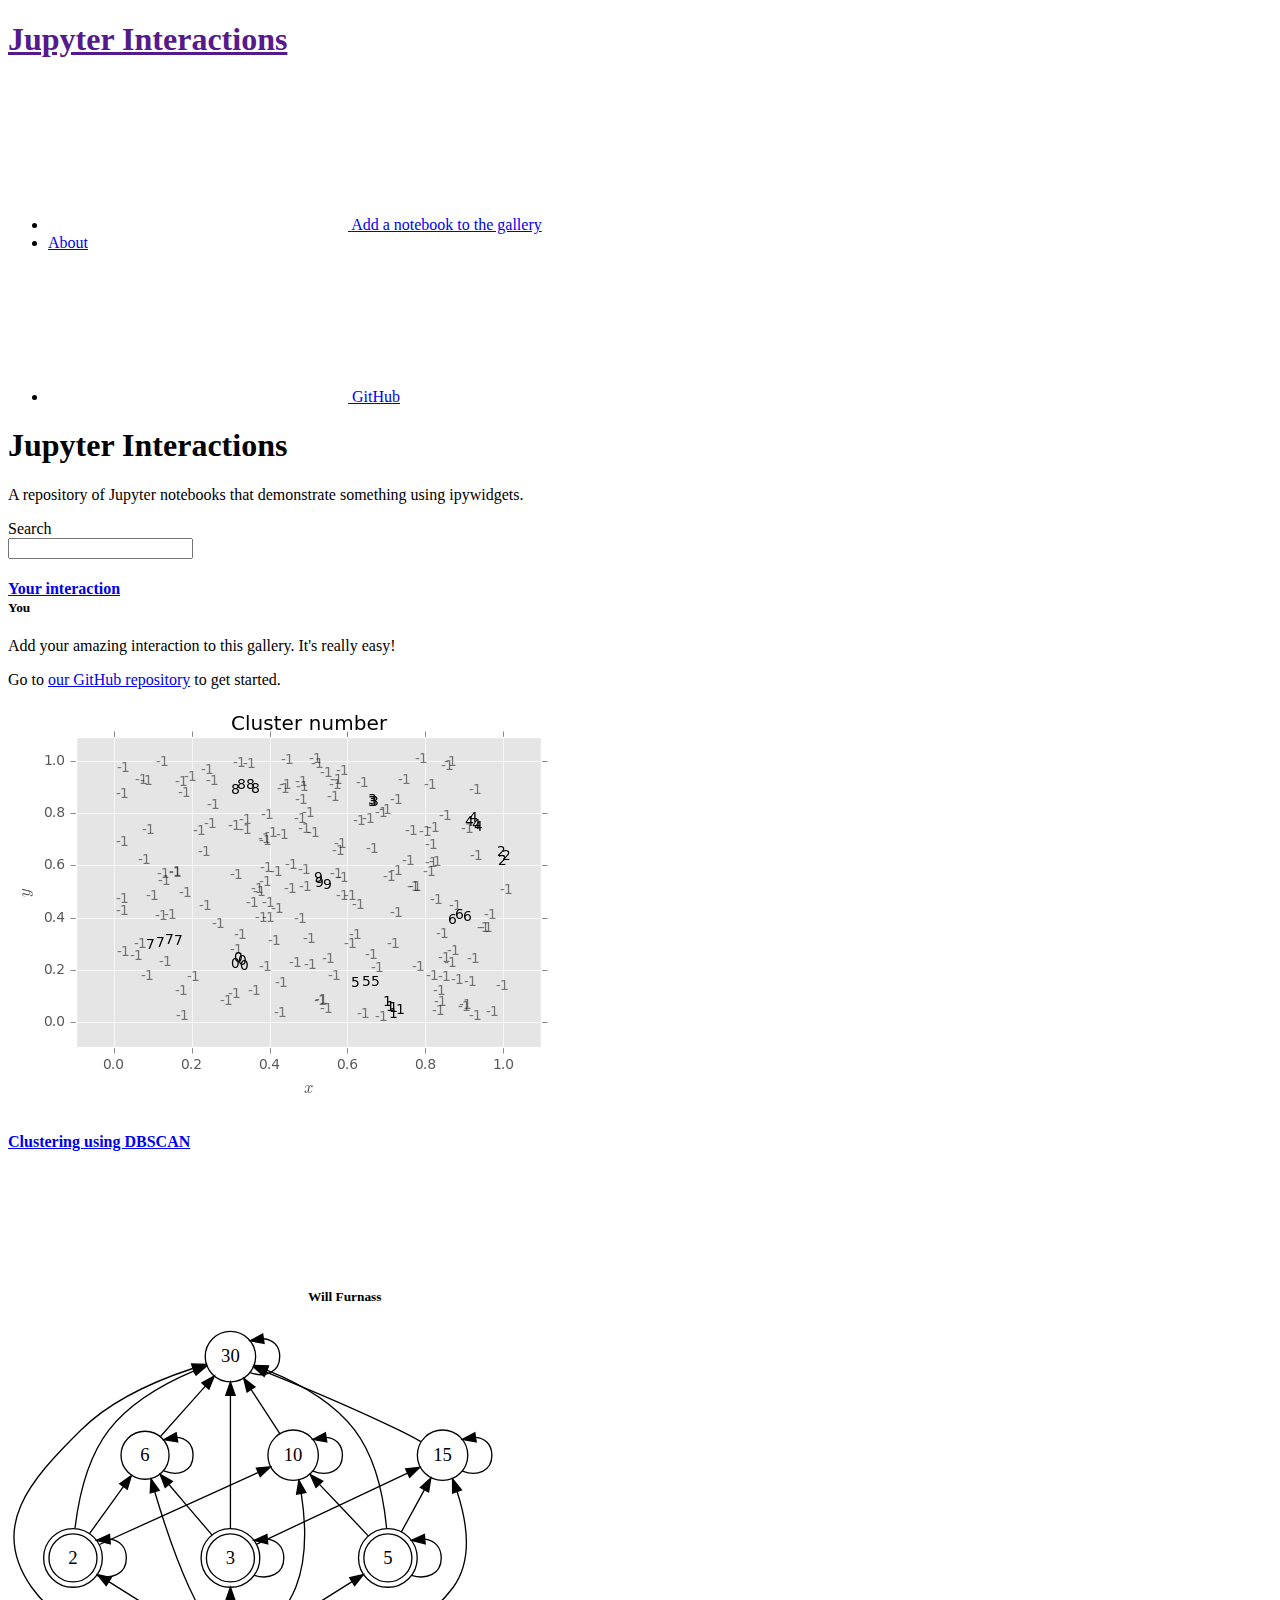
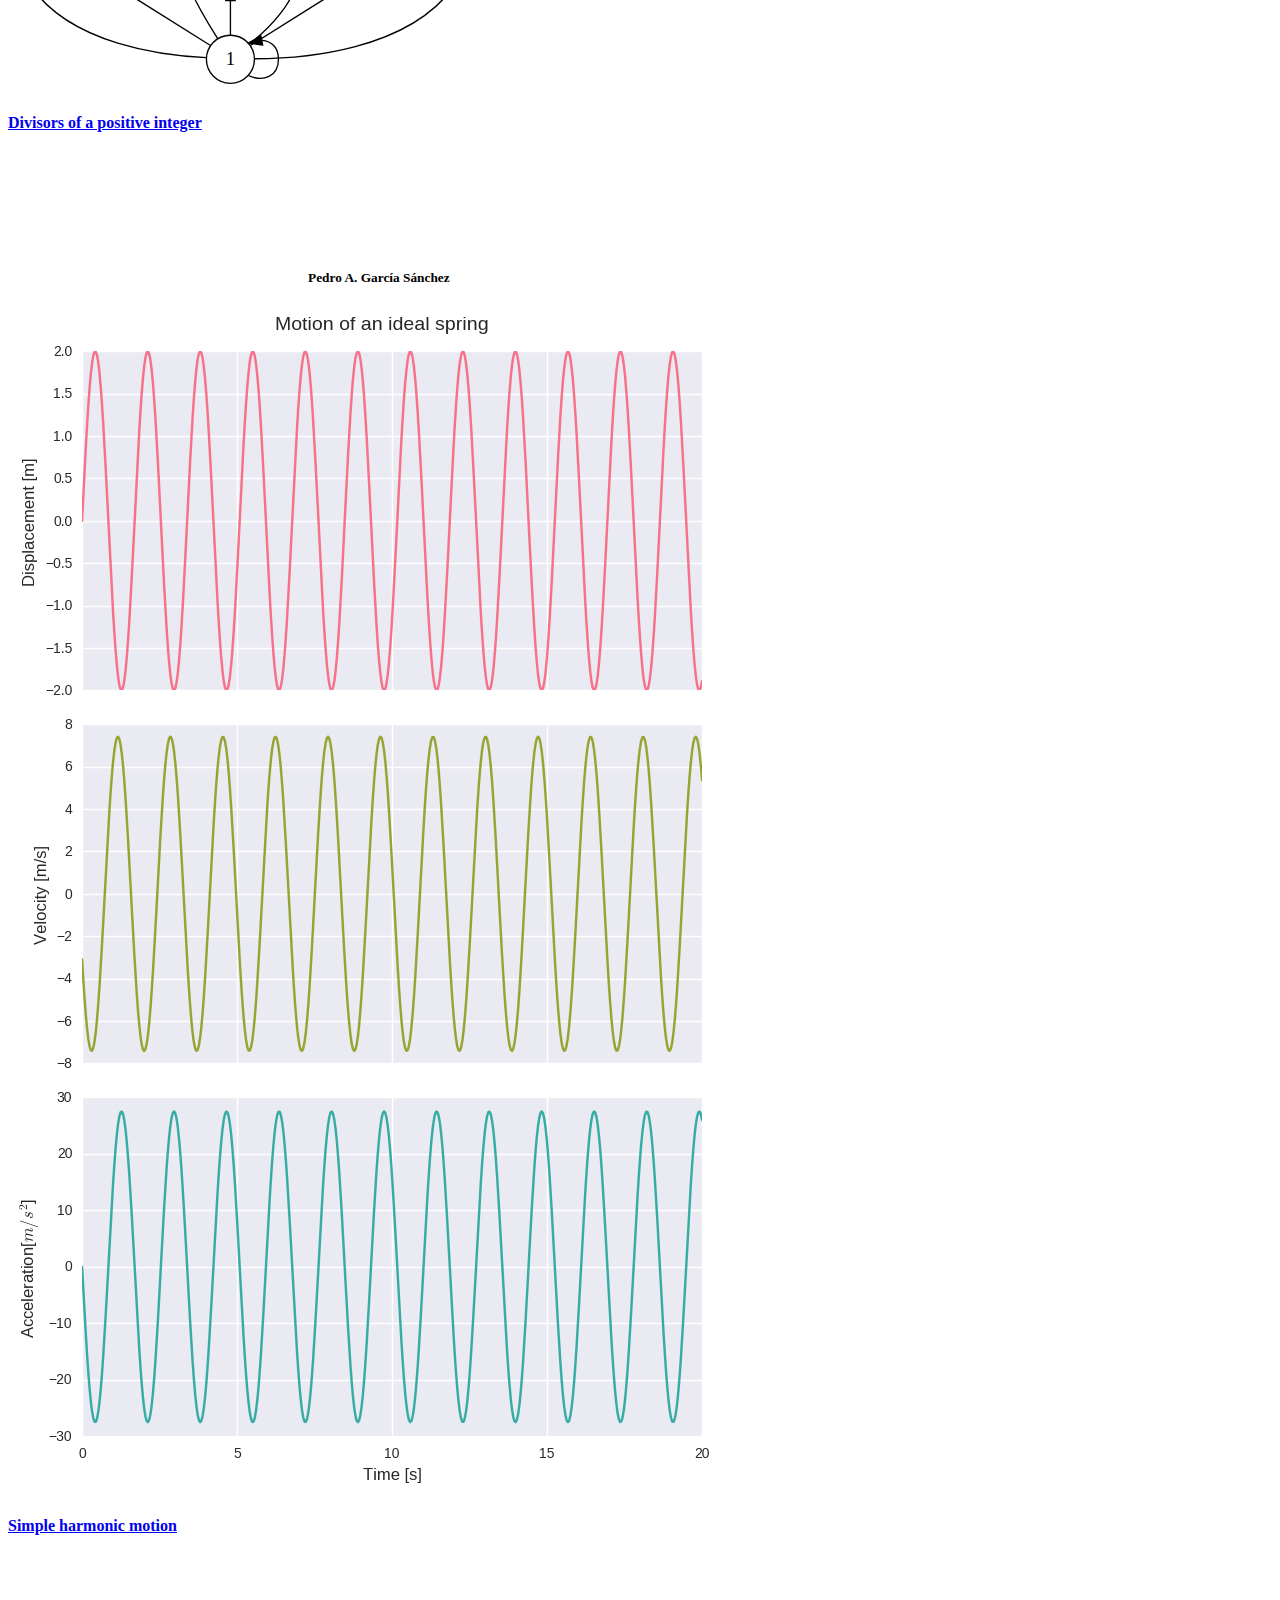
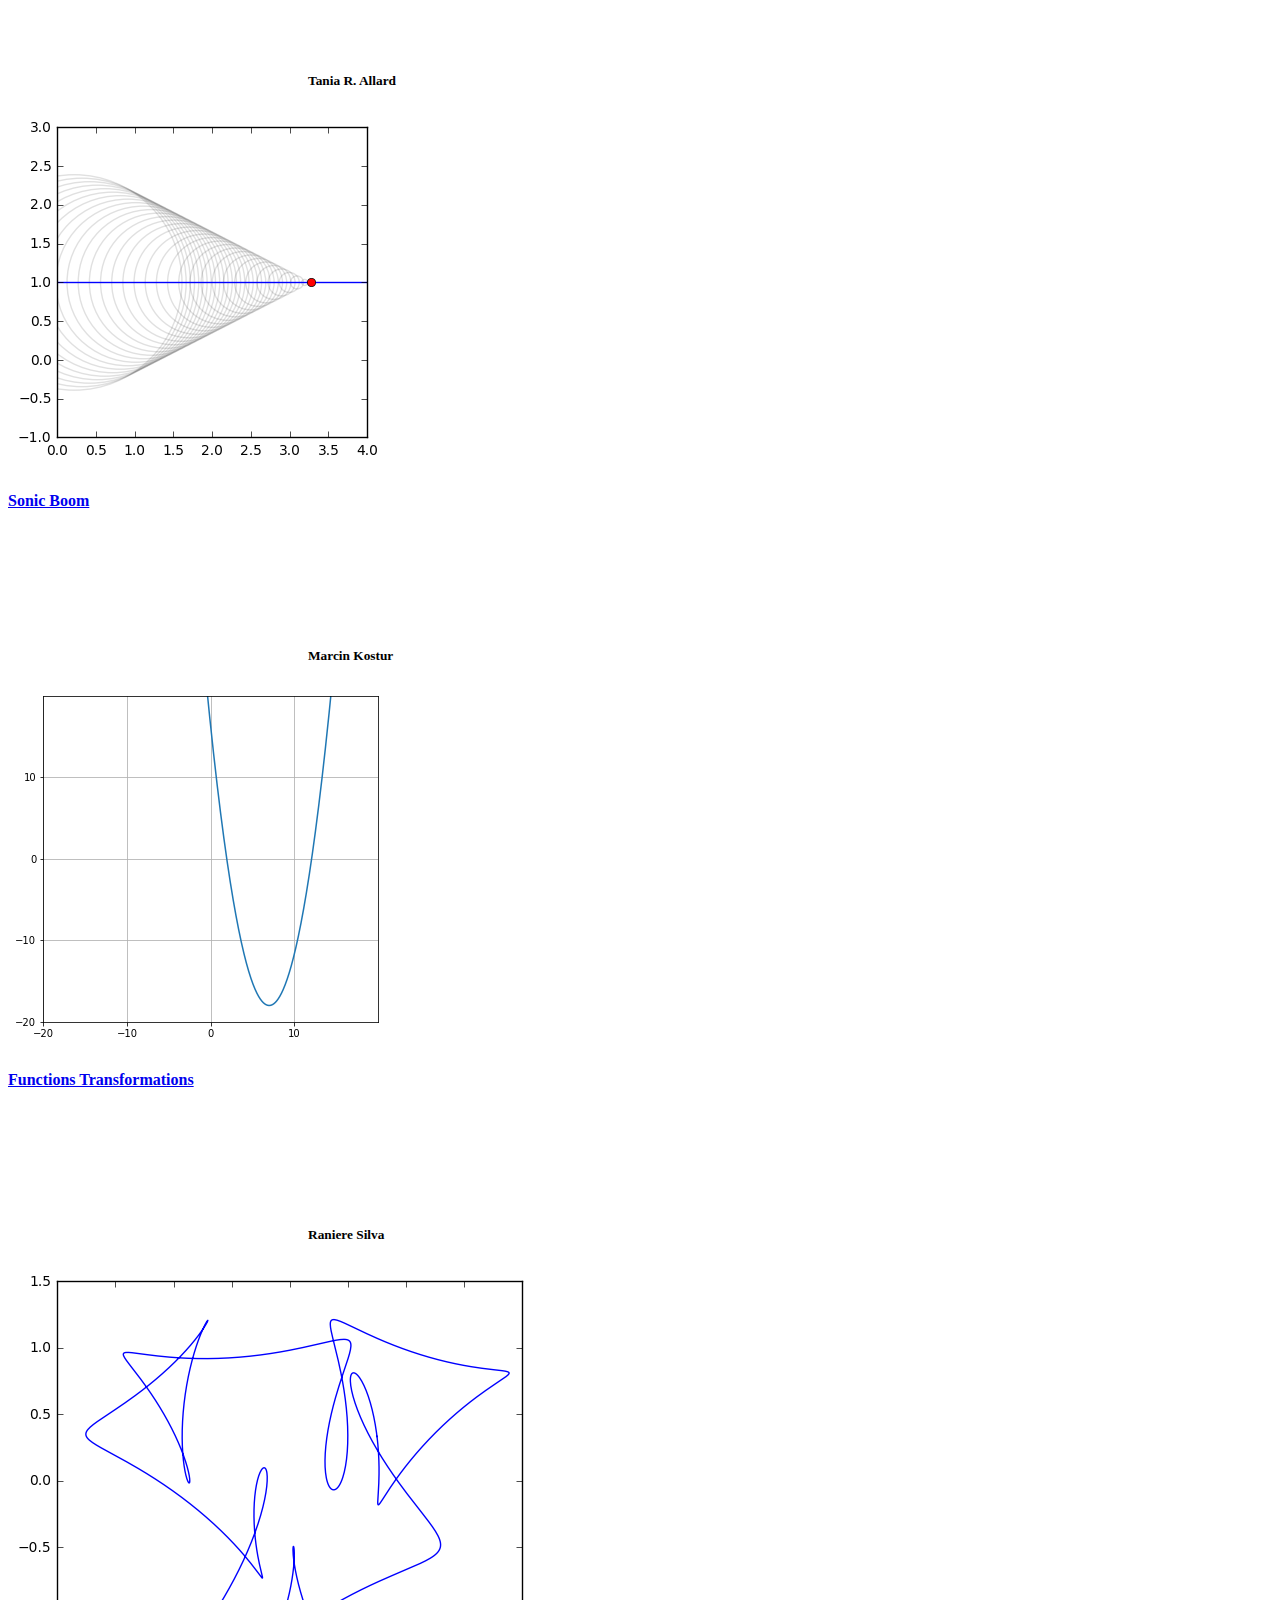
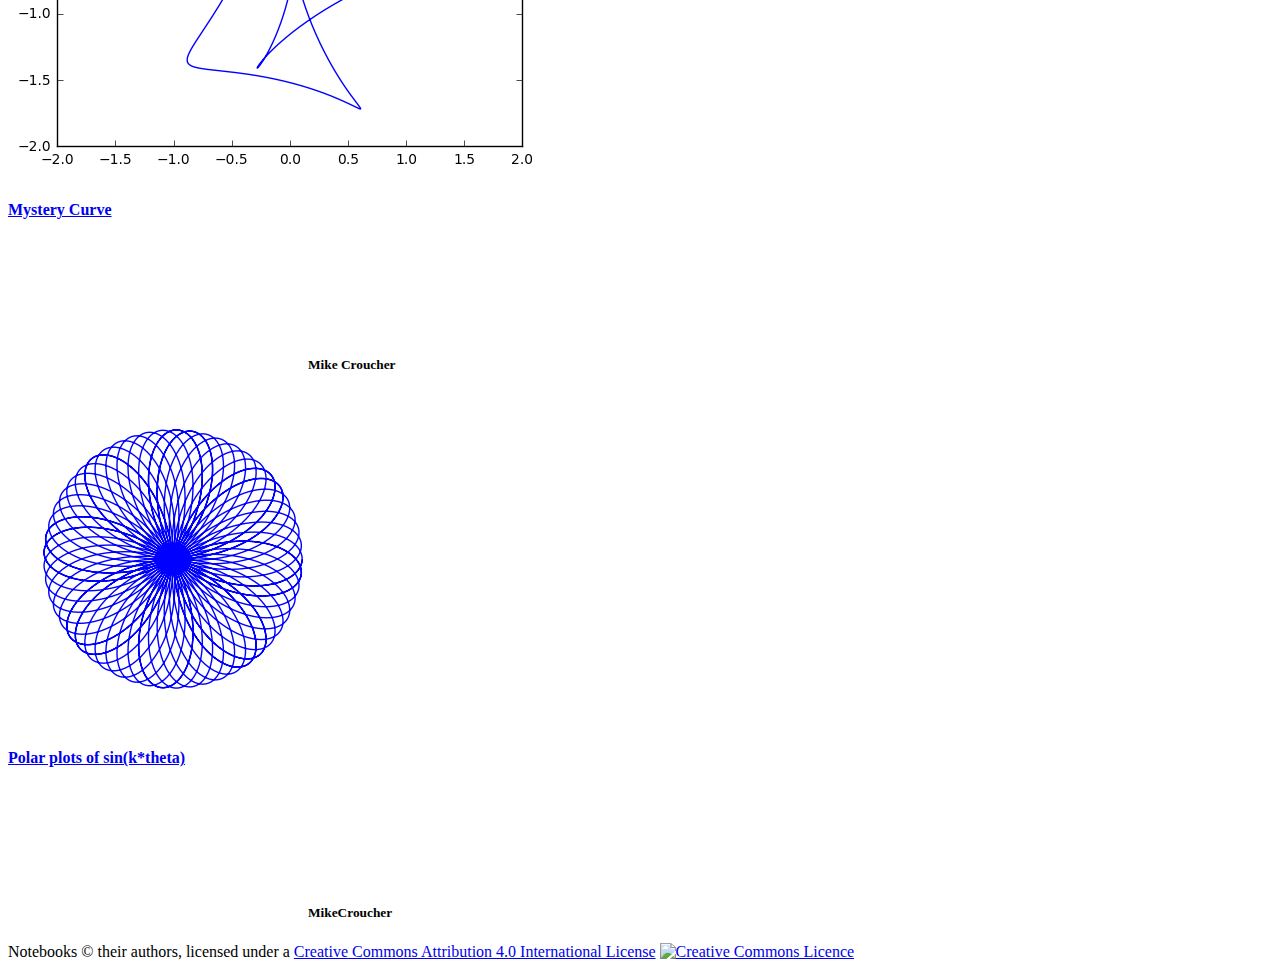
==== commit add97193: "Update gh-pages." ====
--- a/index.html
+++ b/index.html
@@ -1,10 +1,15 @@
 <!doctype html>
-<html>
+<html lang="en">
     <head>
         <meta charset="utf-8">
         <meta name="viewport" content="width=device-width, initial-scale=1">
 
+        <title>Jupyter Interactions</title>
+
+        <link rel="stylesheet" href="static/bootstrap/css/bootstrap.min.css"/>
+        <link rel="stylesheet" href="static/icons/style.css"/>
         <link rel="stylesheet" href="static/style.css"/>
+
         <script type="text/x-mathjax-config">
           MathJax.Hub.Config({
             extensions: ["tex2jax.js"],
@@ -17,45 +22,71 @@
             "HTML-CSS": { availableFonts: ["TeX"] }
           });
         </script>
-        <script src="https://cdn.mathjax.org/mathjax/latest/MathJax.js?config=TeX-AMS-MML_HTMLorMML"></script>
+        <script src="https://cdnjs.cloudflare.com/ajax/libs/mathjax/2.7.0/MathJax.js?config=TeX-AMS-MML_HTMLorMML"></script>
     </head>
     <body>
-        <header id="page-header">
-            <h1>Jupyter Interactions</h1>
-            <div class="links">
-                <a href="https://github.com/mikecroucher/jupyter-interactions/blob/master/Readme.md" title="Add a notebook">+</a> <!-- this should go to a "how to submit a notebook" page -->
-                <a href="https://github.com/mikecroucher/jupyter-interactions">GitHub</a>
+        <nav class="navbar navbar-toggleable-md navbar-light bg-faded" id="page-header">
+            <header role="header">
+                <h1 class="navbar-brand"><a href="">Jupyter Interactions</a></h1>
+            </header>
+            <div class="collapse navbar-collapse">
+                <ul class="navbar-nav" role="navigation">
+                    <li class="nav-item">
+                        <!-- this should go to a "how to submit a notebook" page -->
+                        <a class="nav-link" href="https://github.com/mikecroucher/jupyter-interactions/blob/master/Readme.md" title="Add a notebook to the gallery">
+                            <svg class="icon icon-plus"><use xlink:href="/static/icons/symbol-defs.svg#icon-plus"></use></svg>
+                            <span class="sr-only">Add a notebook to the gallery</span>
+                        </a> 
+                    </li>
+                    <li class="nav-item">
+                        <!-- this should go to a "how to submit a notebook" page -->
+                        <a class="nav-link" href="about">About</a> 
+                    </li>
+                    <li class="nav-item">
+                        <a class="nav-link" href="https://github.com/mikecroucher/jupyter-interactions"><svg class="icon icon-github"><use xlink:href="/static/icons/symbol-defs.svg#icon-github"></use></svg> GitHub</a>
+                    </li>
+                </ul>
             </div>
-        </header>
+        </nav>
 
-        <main>
+        <main role="main">
             
-    <section id="intro">
-        <p>A repository of Jupyter notebooks that demonstrate something using ipywidgets.</p>
-        <p>All contributed notebooks should follow the template laid out in template.ipynb</p>
-    </section>
+    <header id="intro" class="jumbotron container">
+        <h1 class="display-3">Jupyter Interactions</h1>
+        <p class="lead">A repository of Jupyter notebooks that demonstrate something using ipywidgets.</p>
+    </header>
 
-    <section id="item-gallery">
-        <div id="search">
-            <label>Search: <input type="text" id="search-query"></label>
+    <section id="item-gallery" class="container-fluid">
+        <div class="form-group row" role="search">
+            <label for="search-query" class="text-right offset-1 col-1 col-form-label">Search</label>
+            <div class="col-9">
+                <input class="form-control" type="search" value="" id="search-query">
+            </div>
         </div>
 
-        <ul id="items">
+        <div class="d-flex flex-wrap" id="items">
+            <div class="col-12 col-md-6 col-lg-4 col-xl-3">
+            <div class="card item m-2">
+                <div class="card-block">
+                    <h4 class="card-title">
+                        <a href="https://github.com/mikecroucher/jupyter-interactions/blob/master/Readme.md" title="Add a notebook"> <!-- this should go to a "how to submit a notebook" page -->
+                            Your interaction
+                        </a>
+                        <br>
+                        <small class="author">You</small>
+                    </h4>
+                    <p class="card-text">Add your amazing interaction to this gallery. It's really easy!</p>
+                    <p class="card-text">Go to <a href="https://github.com/mikecroucher/jupyter-interactions">our GitHub repository</a> to get started.</p>
+                </div>
+            </div>
+            </div>
             
             
-            <li class="item" data-keywords="* DBSCAN,* clustering">
-                <header>
-                    <h1 class="title"><a target="_blank" href="https://github.com/mikecrouch..//blob/master/Clustering_using_DBSCAN.ipynb"><p>Clustering using DBSCAN</p>
-</a></h1>
-                    
-                        <h2 class="author"><p>Will Furnass</p>
-</h2>
-                    
-                </header>
-                <div class="content">
-                    
-                    <div class="image">
-                        <a title="Open the Clustering using DBSCAN notebook" target="_blank" href="https://github.com/mikecrouch..//blob/master/Clustering_using_DBSCAN.ipynb"><img src="[data-uri]
+            <div class="col-12 col-md-6 col-lg-4 col-xl-3">
+            <div class="item card m-2" data-filename="Clustering_using_DBSCAN.ipynb">
+                
+                <div class="card-img-top">
+                    <a title="Open the Clustering using DBSCAN notebook" href="notebooks/clustering-using-dbscan"><img src="[data-uri]
 [base64]
 [base64]
 [base64]
@@ -463,269 +494,231 @@
 CIDYQvkAAABGcdsFAAAYRfkAAABGUT4AAIBRlA8AAGAU5QMAABhF+QAAAEZRPgAAgFGUDwAAYBTl
 AwAAGEX5AAAARlE+AACAUZQPAABgFOUDAAAY9R+kXi4lHiJkbwAAAABJRU5ErkJggg==
 "></a>
-                    </div>
-                    
-                    <div class="description clearfix"><p>DBSCAN is an n-dimensional clustering algorithm that has the advantages over other clustering algorithms of</p>
-<ul>
-<li>not requiring the number of points to be specified in advance and   </li>
-<li>differentiating between clustered points and noise points</li>
-<li>clusters can be non-spherical</li>
-</ul>
-<p>Here we use the <a href="http://scikit-learn.org/stable/modules/generated/sklearn.cluster.DBSCAN.html">DBSCAN implementation</a> provided by the <a href="http://scikit-learn.org/">scikit-learn</a> package to cluster a 2D dataset.  The algorithm enumerates distinct clusters using integer labels (assigning -1 to noise points); here these labels are plotted in 2D using the <a href="http://matplotlib.org/">matplotlib</a> library.</p>
-<p>Run the cell below then use the two sliders to assess the impact of changing DBSCAN's two key parameters:</p>
-<ul>
-<li><code>eps</code>: The maximum distance between two samples for them to be considered as in the same neighborhood.</li>
-<li><code>min_pts</code>: The number of samples (or total weight) in a neighborhood for a point to be considered as a <em>core point</em>. This includes the point itself.</li>
-</ul>
-</div>
-                    
-                    
-                    <div class="references">
-                        <h3>References</h3>
-                        <ul>
-                            
-                            <li><p>Ester, M., Kriegel, H., Sander, J., Xu, X. (1996). A Density-Based Algorithm for Discovering Clusters in Large Spatial Databases with Noise.  Presented at the <em>Second International Conference on Knowledge Discovery and Data Mining</em>, AAAI Press, pp. 226–231.</p>
-</li>
-                            
-                        </ul>
-                    </div>
-                    
                 </div>
-            </li>
+                
+                <div class="card-block">
+                    <h4 class="card-title">
+                        <a href="notebooks/clustering-using-dbscan">Clustering using DBSCAN</a>
+                        <br>
+                        
+                            <small class="author"><svg class="icon icon-user"><use xlink:href="/static/icons/symbol-defs.svg#icon-user"></use></svg>Will Furnass</small>
+                        
+                    </h4>
+                </div>
+            </div>
+            </div>
             
             
             
-            <li class="item" data-keywords="">
-                <header>
-                    <h1 class="title"><a target="_blank" href="https://github.com/mikecrouch..//blob/master/Divisors%20of%20a%20positive%20integers.ipynb"><p>Divisors of a positive integer</p>
-</a></h1>
-                    
-                        <h2 class="author"><p>Pedro A. García Sánchez</p>
-</h2>
-                    
-                </header>
-                <div class="content">
-                    
-                    <div class="image">
-                        <a title="Open the Divisors of a positive integer notebook" target="_blank" href="https://github.com/mikecrouch..//blob/master/Divisors%20of%20a%20positive%20integers.ipynb"><svg height="277pt" viewBox="0.00 0.00 371.34 276.59" width="371pt" xmlns="http://www.w3.org/2000/svg" xmlns:xlink="http://www.w3.org/1999/xlink">
-<g class="graph" id="graph0" transform="scale(1 1) rotate(0) translate(4 272.593)">
+            <div class="col-12 col-md-6 col-lg-4 col-xl-3">
+            <div class="item card m-2" data-filename="Divisors of a positive integers.ipynb">
+                
+                <div class="card-img-top">
+                    <a title="Open the Divisors of a positive integer notebook" href="notebooks/divisors-of-a-positive-integer"><svg height="272pt" viewBox="0.00 0.00 366.57 271.80" width="367pt" xmlns="http://www.w3.org/2000/svg" xmlns:xlink="http://www.w3.org/1999/xlink">
+<g class="graph" id="graph0" transform="scale(1 1) rotate(0) translate(4 267.801)">
 <title>%3</title>
-<polygon fill="white" points="-4,4 -4,-272.593 367.337,-272.593 367.337,4 -4,4" stroke="none"/>
+<polygon fill="white" points="-4,4 -4,-267.801 362.567,-267.801 362.567,4 -4,4" stroke="none"/>
 <!-- 2 -->
 <g class="node" id="node1"><title>2</title>
-<ellipse cx="45.1893" cy="-94" fill="none" rx="18" ry="18" stroke="black"/>
-<ellipse cx="45.1893" cy="-94" fill="none" rx="22" ry="22" stroke="black"/>
-<text font-family="Times,serif" font-size="14.00" text-anchor="middle" x="45.1893" y="-90.3">2</text>
+<ellipse cx="44.6165" cy="-94" fill="none" rx="18" ry="18" stroke="black"/>
+<ellipse cx="44.6165" cy="-94" fill="none" rx="22" ry="22" stroke="black"/>
+<text font-family="Times,serif" font-size="14.00" text-anchor="middle" x="44.6165" y="-89.8">2</text>
 </g>
 <!-- 2&#45;&gt;2 -->
 <g class="edge" id="edge15"><title>2-&gt;2</title>
-<path d="M62.8738,-80.8772C74.2453,-77.4539 85.1893,-81.8281 85.1893,-94 85.1893,-102.368 80.0165,-107.051 73.0884,-108.048" fill="none" stroke="black"/>
-<polygon fill="black" points="73.1487,-104.539 62.8738,-107.123 72.5173,-111.51 73.1487,-104.539" stroke="black"/>
+<path d="M62.3009,-80.8772C73.6724,-77.4539 84.6165,-81.8281 84.6165,-94 84.6165,-102.368 79.4437,-107.051 72.5155,-108.048" fill="none" stroke="black"/>
+<polygon fill="black" points="72.5759,-104.539 62.3009,-107.123 71.9445,-111.51 72.5759,-104.539" stroke="black"/>
 </g>
 <!-- 10 -->
 <g class="node" id="node5"><title>10</title>
-<ellipse cx="211.189" cy="-172.148" fill="none" rx="20.2975" ry="20.2975" stroke="black"/>
-<text font-family="Times,serif" font-size="14.00" text-anchor="middle" x="211.189" y="-168.448">10</text>
+<ellipse cx="209.616" cy="-170.95" fill="none" rx="18.9007" ry="18.9007" stroke="black"/>
+<text font-family="Times,serif" font-size="14.00" text-anchor="middle" x="209.616" y="-166.75">10</text>
 </g>
 <!-- 2&#45;&gt;10 -->
 <g class="edge" id="edge21"><title>2-&gt;10</title>
-<path d="M64.8835,-104.034C94.4303,-117.588 150.329,-143.23 183.824,-158.595" fill="none" stroke="black"/>
-<polygon fill="black" points="182.493,-161.835 193.041,-162.823 185.411,-155.473 182.493,-161.835" stroke="black"/>
+<path d="M64.5193,-104.041C94.192,-117.519 150.073,-142.903 183.156,-157.931" fill="none" stroke="black"/>
+<polygon fill="black" points="182.084,-161.288 192.637,-162.237 184.979,-154.915 182.084,-161.288" stroke="black"/>
 </g>
 <!-- 30 -->
 <g class="node" id="node6"><title>30</title>
-<ellipse cx="163.189" cy="-248.445" fill="none" rx="20.2975" ry="20.2975" stroke="black"/>
-<text font-family="Times,serif" font-size="14.00" text-anchor="middle" x="163.189" y="-244.745">30</text>
+<ellipse cx="162.616" cy="-244.851" fill="none" rx="18.9007" ry="18.9007" stroke="black"/>
+<text font-family="Times,serif" font-size="14.00" text-anchor="middle" x="162.616" y="-240.651">30</text>
 </g>
 <!-- 2&#45;&gt;30 -->
 <g class="edge" id="edge12"><title>2-&gt;30</title>
-<path d="M46.587,-116.353C48.9397,-137.522 55.2524,-169.939 72.1893,-192.296 88.1028,-213.303 114.539,-228.022 134.828,-236.939" fill="none" stroke="black"/>
-<polygon fill="black" points="133.645,-240.238 144.222,-240.852 136.337,-233.776 133.645,-240.238" stroke="black"/>
+<path d="M46.1489,-116.256C48.6049,-136.941 54.9948,-168.324 71.6165,-189.901 87.8953,-211.032 114.992,-225.551 135.393,-234.159" fill="none" stroke="black"/>
+<polygon fill="black" points="134.208,-237.454 144.793,-237.913 136.805,-230.954 134.208,-237.454" stroke="black"/>
 </g>
 <!-- 6 -->
 <g class="node" id="node7"><title>6</title>
-<ellipse cx="99.1893" cy="-172.148" fill="none" rx="18" ry="18" stroke="black"/>
-<text font-family="Times,serif" font-size="14.00" text-anchor="middle" x="99.1893" y="-168.448">6</text>
+<ellipse cx="98.6165" cy="-170.95" fill="none" rx="18" ry="18" stroke="black"/>
+<text font-family="Times,serif" font-size="14.00" text-anchor="middle" x="98.6165" y="-166.75">6</text>
 </g>
 <!-- 2&#45;&gt;6 -->
 <g class="edge" id="edge19"><title>2-&gt;6</title>
-<path d="M57.4427,-112.279C65.0802,-123.049 74.9885,-137.021 83.2354,-148.651" fill="none" stroke="black"/>
-<polygon fill="black" points="80.5133,-150.863 89.1529,-156.995 86.2233,-146.814 80.5133,-150.863" stroke="black"/>
+<path d="M57.1409,-112.383C64.6145,-122.757 74.1891,-136.046 82.2555,-147.242" fill="none" stroke="black"/>
+<polygon fill="black" points="79.647,-149.609 88.3324,-155.676 85.3265,-145.517 79.647,-149.609" stroke="black"/>
 </g>
 <!-- 3 -->
 <g class="node" id="node2"><title>3</title>
-<ellipse cx="163.189" cy="-94" fill="none" rx="18" ry="18" stroke="black"/>
-<ellipse cx="163.189" cy="-94" fill="none" rx="22" ry="22" stroke="black"/>
-<text font-family="Times,serif" font-size="14.00" text-anchor="middle" x="163.189" y="-90.3">3</text>
+<ellipse cx="162.616" cy="-94" fill="none" rx="18" ry="18" stroke="black"/>
+<ellipse cx="162.616" cy="-94" fill="none" rx="22" ry="22" stroke="black"/>
+<text font-family="Times,serif" font-size="14.00" text-anchor="middle" x="162.616" y="-89.8">3</text>
 </g>
 <!-- 3&#45;&gt;3 -->
 <g class="edge" id="edge9"><title>3-&gt;3</title>
-<path d="M180.874,-80.8772C192.245,-77.4539 203.189,-81.8281 203.189,-94 203.189,-102.368 198.017,-107.051 191.088,-108.048" fill="none" stroke="black"/>
-<polygon fill="black" points="191.149,-104.539 180.874,-107.123 190.517,-111.51 191.149,-104.539" stroke="black"/>
+<path d="M180.301,-80.8772C191.672,-77.4539 202.616,-81.8281 202.616,-94 202.616,-102.368 197.444,-107.051 190.516,-108.048" fill="none" stroke="black"/>
+<polygon fill="black" points="190.576,-104.539 180.301,-107.123 189.945,-111.51 190.576,-104.539" stroke="black"/>
 </g>
 <!-- 3&#45;&gt;30 -->
 <g class="edge" id="edge20"><title>3-&gt;30</title>
-<path d="M163.189,-116.197C163.189,-142.573 163.189,-187.774 163.189,-217.633" fill="none" stroke="black"/>
-<polygon fill="black" points="159.689,-217.876 163.189,-227.876 166.689,-217.876 159.689,-217.876" stroke="black"/>
+<path d="M162.616,-116.011C162.616,-142.019 162.616,-186.42 162.616,-215.447" fill="none" stroke="black"/>
+<polygon fill="black" points="159.117,-215.749 162.616,-225.749 166.117,-215.749 159.117,-215.749" stroke="black"/>
 </g>
 <!-- 3&#45;&gt;6 -->
 <g class="edge" id="edge14"><title>3-&gt;6</title>
-<path d="M149.302,-111.523C139.863,-122.754 127.289,-137.715 117.098,-149.84" fill="none" stroke="black"/>
-<polygon fill="black" points="114.245,-147.794 110.491,-157.702 119.604,-152.298 114.245,-147.794" stroke="black"/>
+<path d="M148.729,-111.263C139.29,-122.317 126.716,-137.043 116.525,-148.978" fill="none" stroke="black"/>
+<polygon fill="black" points="113.75,-146.838 109.918,-156.715 119.073,-151.383 113.75,-146.838" stroke="black"/>
 </g>
 <!-- 15 -->
 <g class="node" id="node8"><title>15</title>
-<ellipse cx="325.189" cy="-172.148" fill="none" rx="20.2975" ry="20.2975" stroke="black"/>
-<text font-family="Times,serif" font-size="14.00" text-anchor="middle" x="325.189" y="-168.448">15</text>
+<ellipse cx="321.616" cy="-170.95" fill="none" rx="18.9007" ry="18.9007" stroke="black"/>
+<text font-family="Times,serif" font-size="14.00" text-anchor="middle" x="321.616" y="-166.75">15</text>
 </g>
 <!-- 3&#45;&gt;15 -->
 <g class="edge" id="edge1"><title>3-&gt;15</title>
-<path d="M182.73,-104.185C211.406,-117.664 265.012,-142.862 297.663,-158.209" fill="none" stroke="black"/>
-<polygon fill="black" points="296.533,-161.546 307.072,-162.632 299.511,-155.211 296.533,-161.546" stroke="black"/>
+<path d="M182.432,-104.341C210.95,-117.784 263.613,-142.608 295.346,-157.567" fill="none" stroke="black"/>
+<polygon fill="black" points="293.934,-160.771 304.472,-161.869 296.919,-154.439 293.934,-160.771" stroke="black"/>
 </g>
 <!-- 5 -->
 <g class="node" id="node3"><title>5</title>
-<ellipse cx="281.189" cy="-94" fill="none" rx="18" ry="18" stroke="black"/>
-<ellipse cx="281.189" cy="-94" fill="none" rx="22" ry="22" stroke="black"/>
-<text font-family="Times,serif" font-size="14.00" text-anchor="middle" x="281.189" y="-90.3">5</text>
+<ellipse cx="280.616" cy="-94" fill="none" rx="18" ry="18" stroke="black"/>
+<ellipse cx="280.616" cy="-94" fill="none" rx="22" ry="22" stroke="black"/>
+<text font-family="Times,serif" font-size="14.00" text-anchor="middle" x="280.616" y="-89.8">5</text>
 </g>
 <!-- 5&#45;&gt;5 -->
 <g class="edge" id="edge10"><title>5-&gt;5</title>
-<path d="M298.874,-80.8772C310.245,-77.4539 321.189,-81.8281 321.189,-94 321.189,-102.368 316.017,-107.051 309.088,-108.048" fill="none" stroke="black"/>
-<polygon fill="black" points="309.149,-104.539 298.874,-107.123 308.517,-111.51 309.149,-104.539" stroke="black"/>
+<path d="M298.301,-80.8772C309.672,-77.4539 320.616,-81.8281 320.616,-94 320.616,-102.368 315.444,-107.051 308.516,-108.048" fill="none" stroke="black"/>
+<polygon fill="black" points="308.576,-104.539 298.301,-107.123 307.945,-111.51 308.576,-104.539" stroke="black"/>
 </g>
 <!-- 5&#45;&gt;10 -->
 <g class="edge" id="edge24"><title>5-&gt;10</title>
-<path d="M266.685,-110.778C256.502,-121.856 242.744,-136.822 231.475,-149.081" fill="none" stroke="black"/>
-<polygon fill="black" points="228.682,-146.948 224.491,-156.678 233.835,-151.685 228.682,-146.948" stroke="black"/>
+<path d="M265.905,-110.53C255.376,-121.644 241.08,-136.736 229.531,-148.928" fill="none" stroke="black"/>
+<polygon fill="black" points="226.741,-146.784 222.405,-156.451 231.823,-151.598 226.741,-146.784" stroke="black"/>
 </g>
 <!-- 5&#45;&gt;30 -->
 <g class="edge" id="edge7"><title>5-&gt;30</title>
-<path d="M280.894,-116.377C279.587,-137.564 274.741,-169.996 258.189,-192.296 241.706,-214.506 213.408,-229.251 191.973,-237.861" fill="none" stroke="black"/>
-<polygon fill="black" points="190.491,-234.68 182.38,-241.495 192.971,-241.226 190.491,-234.68" stroke="black"/>
+<path d="M279.643,-116.27C277.707,-136.966 272.04,-168.357 255.616,-189.901 239.009,-211.686 210.879,-226.224 189.895,-234.664" fill="none" stroke="black"/>
+<polygon fill="black" points="188.642,-231.396 180.538,-238.22 191.129,-237.939 188.642,-231.396" stroke="black"/>
 </g>
 <!-- 5&#45;&gt;15 -->
 <g class="edge" id="edge23"><title>5-&gt;15</title>
-<path d="M291.84,-113.433C297.427,-123.102 304.358,-135.097 310.452,-145.643" fill="none" stroke="black"/>
-<polygon fill="black" points="307.503,-147.536 315.537,-154.443 313.564,-144.033 307.503,-147.536" stroke="black"/>
+<path d="M290.751,-113.527C295.944,-123.019 302.34,-134.712 307.961,-144.988" fill="none" stroke="black"/>
+<polygon fill="black" points="304.979,-146.828 312.848,-153.922 311.12,-143.469 304.979,-146.828" stroke="black"/>
 </g>
 <!-- 1 -->
 <g class="node" id="node4"><title>1</title>
-<ellipse cx="163.189" cy="-18" fill="none" rx="18" ry="18" stroke="black"/>
-<text font-family="Times,serif" font-size="14.00" text-anchor="middle" x="163.189" y="-14.3">1</text>
+<ellipse cx="162.616" cy="-18" fill="none" rx="18" ry="18" stroke="black"/>
+<text font-family="Times,serif" font-size="14.00" text-anchor="middle" x="162.616" y="-13.8">1</text>
 </g>
 <!-- 1&#45;&gt;2 -->
 <g class="edge" id="edge6"><title>1-&gt;2</title>
-<path d="M148.244,-28.3722C129.108,-40.3732 95.6046,-61.3836 72.0033,-76.1844" fill="none" stroke="black"/>
-<polygon fill="black" points="70.1057,-73.2431 63.4933,-81.5212 73.8247,-79.1735 70.1057,-73.2431" stroke="black"/>
+<path d="M147.672,-28.3722C128.535,-40.3732 95.0318,-61.3836 71.4305,-76.1844" fill="none" stroke="black"/>
+<polygon fill="black" points="69.5328,-73.2431 62.9204,-81.5212 73.2519,-79.1735 69.5328,-73.2431" stroke="black"/>
 </g>
 <!-- 1&#45;&gt;3 -->
 <g class="edge" id="edge2"><title>1-&gt;3</title>
-<path d="M163.189,-36.1631C163.189,-43.835 163.189,-53.1225 163.189,-61.9465" fill="none" stroke="black"/>
-<polygon fill="black" points="159.689,-61.9678 163.189,-71.9678 166.689,-61.9678 159.689,-61.9678" stroke="black"/>
+<path d="M162.616,-36.1631C162.616,-43.835 162.616,-53.1225 162.616,-61.9465" fill="none" stroke="black"/>
+<polygon fill="black" points="159.117,-61.9678 162.616,-71.9678 166.117,-61.9678 159.117,-61.9678" stroke="black"/>
 </g>
 <!-- 1&#45;&gt;5 -->
 <g class="edge" id="edge13"><title>1-&gt;5</title>
-<path d="M178.134,-28.3722C197.271,-40.3732 230.774,-61.3836 254.375,-76.1844" fill="none" stroke="black"/>
-<polygon fill="black" points="252.554,-79.1735 262.885,-81.5212 256.273,-73.2431 252.554,-79.1735" stroke="black"/>
+<path d="M177.561,-28.3722C196.698,-40.3732 230.201,-61.3836 253.802,-76.1844" fill="none" stroke="black"/>
+<polygon fill="black" points="251.981,-79.1735 262.312,-81.5212 255.7,-73.2431 251.981,-79.1735" stroke="black"/>
 </g>
 <!-- 1&#45;&gt;1 -->
 <g class="edge" id="edge17"><title>1-&gt;1</title>
-<path d="M176.856,-5.75391C187.846,-0.855469 199.189,-4.9375 199.189,-18 199.189,-26.9805 193.828,-31.7163 186.906,-32.2074" fill="none" stroke="black"/>
-<polygon fill="black" points="187.342,-28.7265 176.856,-30.2461 186.001,-35.5969 187.342,-28.7265" stroke="black"/>
+<path d="M176.283,-5.75391C187.273,-0.855469 198.616,-4.9375 198.616,-18 198.616,-26.9805 193.255,-31.7163 186.333,-32.2074" fill="none" stroke="black"/>
+<polygon fill="black" points="186.769,-28.7265 176.283,-30.2461 185.428,-35.5969 186.769,-28.7265" stroke="black"/>
 </g>
 <!-- 1&#45;&gt;10 -->
 <g class="edge" id="edge16"><title>1-&gt;10</title>
-<path d="M177.442,-29.3523C189.274,-38.904 205.246,-54.2629 212.189,-72 220.952,-94.3866 219.857,-121.855 217.051,-142.198" fill="none" stroke="black"/>
-<polygon fill="black" points="213.587,-141.696 215.471,-152.122 220.5,-142.797 213.587,-141.696" stroke="black"/>
+<path d="M176.869,-29.3523C188.701,-38.904 204.674,-54.2629 211.616,-72 220.393,-94.4209 218.852,-121.996 215.72,-142.17" fill="none" stroke="black"/>
+<polygon fill="black" points="212.231,-141.798 213.928,-152.256 219.123,-143.023 212.231,-141.798" stroke="black"/>
 </g>
 <!-- 1&#45;&gt;30 -->
 <g class="edge" id="edge27"><title>1-&gt;30</title>
-<path d="M145.098,-19.2286C112.485,-20.7393 44.4249,-29.1535 14.1893,-72 -17.9153,-117.495 10.2212,-152.522 49.1893,-192.296 72.7197,-216.314 108.819,-231.316 134.074,-239.504" fill="none" stroke="black"/>
-<polygon fill="black" points="133.247,-242.911 143.834,-242.506 135.304,-236.221 133.247,-242.911" stroke="black"/>
+<path d="M144.525,-19.2286C111.912,-20.7393 43.8521,-29.1535 13.6165,-72 -18.0488,-116.872 11.4865,-151.364 50.6165,-189.901 74.1633,-213.09 109.612,-227.84 134.301,-235.951" fill="none" stroke="black"/>
+<polygon fill="black" points="133.568,-239.388 144.156,-239.025 135.652,-232.706 133.568,-239.388" stroke="black"/>
 </g>
 <!-- 1&#45;&gt;6 -->
 <g class="edge" id="edge5"><title>1-&gt;6</title>
-<path d="M153.655,-33.4107C147.04,-43.8293 138.346,-58.4056 132.189,-72 121.354,-95.9235 112.22,-124.496 106.329,-144.808" fill="none" stroke="black"/>
-<polygon fill="black" points="102.911,-144.034 103.552,-154.61 109.645,-145.943 102.911,-144.034" stroke="black"/>
+<path d="M153.098,-33.4176C146.49,-43.8395 137.798,-58.4169 131.616,-72 120.919,-95.5047 111.82,-123.537 105.903,-143.579" fill="none" stroke="black"/>
+<polygon fill="black" points="102.518,-142.687 103.107,-153.265 109.243,-144.628 102.518,-142.687" stroke="black"/>
 </g>
 <!-- 1&#45;&gt;15 -->
 <g class="edge" id="edge4"><title>1-&gt;15</title>
-<path d="M181.423,-18.4402C217.002,-18.4662 295.25,-24.2553 330.189,-72 345.127,-92.4121 341.294,-122.005 335.304,-143.544" fill="none" stroke="black"/>
-<polygon fill="black" points="331.958,-142.516 332.361,-153.103 338.648,-144.576 331.958,-142.516" stroke="black"/>
+<path d="M180.85,-18.4402C216.43,-18.4662 294.677,-24.2553 329.616,-72 344.665,-92.5636 339.432,-122.471 332.461,-143.821" fill="none" stroke="black"/>
+<polygon fill="black" points="329.16,-142.655 329.091,-153.25 335.752,-145.011 329.16,-142.655" stroke="black"/>
 </g>
 <!-- 10&#45;&gt;10 -->
 <g class="edge" id="edge25"><title>10-&gt;10</title>
-<path d="M226.864,-159.432C238.122,-155.292 249.337,-159.531 249.337,-172.148 249.337,-180.823 244.037,-185.537 237.065,-186.291" fill="none" stroke="black"/>
-<polygon fill="black" points="237.252,-182.783 226.864,-184.864 236.282,-189.715 237.252,-182.783" stroke="black"/>
+<path d="M224.414,-159.045C235.447,-154.888 246.567,-158.857 246.567,-170.95 246.567,-179.265 241.311,-183.739 234.441,-184.372" fill="none" stroke="black"/>
+<polygon fill="black" points="234.825,-180.89 224.414,-182.855 233.778,-187.812 234.825,-180.89" stroke="black"/>
 </g>
 <!-- 10&#45;&gt;30 -->
 <g class="edge" id="edge8"><title>10-&gt;30</title>
-<path d="M200.537,-189.637C194.322,-199.256 186.357,-211.584 179.38,-222.384" fill="none" stroke="black"/>
-<polygon fill="black" points="176.299,-220.703 173.812,-231.002 182.179,-224.502 176.299,-220.703" stroke="black"/>
+<path d="M199.649,-187.199C193.418,-196.731 185.261,-209.21 178.189,-220.028" fill="none" stroke="black"/>
+<polygon fill="black" points="175.112,-218.339 172.57,-228.625 180.971,-222.169 175.112,-218.339" stroke="black"/>
 </g>
 <!-- 30&#45;&gt;30 -->
 <g class="edge" id="edge26"><title>30-&gt;30</title>
-<path d="M178.864,-235.729C190.122,-231.589 201.337,-235.827 201.337,-248.445 201.337,-257.119 196.037,-261.833 189.065,-262.587" fill="none" stroke="black"/>
-<polygon fill="black" points="189.252,-259.079 178.864,-261.16 188.282,-266.012 189.252,-259.079" stroke="black"/>
+<path d="M177.414,-232.946C188.447,-228.789 199.567,-232.757 199.567,-244.851 199.567,-253.165 194.311,-257.639 187.441,-258.273" fill="none" stroke="black"/>
+<polygon fill="black" points="187.825,-254.791 177.414,-256.756 186.778,-261.712 187.825,-254.791" stroke="black"/>
 </g>
 <!-- 6&#45;&gt;30 -->
 <g class="edge" id="edge22"><title>6-&gt;30</title>
-<path d="M110.631,-186.431C119.833,-197.113 132.969,-212.362 143.806,-224.942" fill="none" stroke="black"/>
-<polygon fill="black" points="141.352,-227.457 150.531,-232.749 146.656,-222.889 141.352,-227.457" stroke="black"/>
+<path d="M110.355,-185.138C119.709,-195.647 132.988,-210.565 143.819,-222.733" fill="none" stroke="black"/>
+<polygon fill="black" points="141.254,-225.116 150.517,-230.258 146.483,-220.462 141.254,-225.116" stroke="black"/>
 </g>
 <!-- 6&#45;&gt;6 -->
 <g class="edge" id="edge3"><title>6-&gt;6</title>
-<path d="M112.856,-159.902C123.846,-155.004 135.189,-159.086 135.189,-172.148 135.189,-181.129 129.828,-185.864 122.906,-186.356" fill="none" stroke="black"/>
-<polygon fill="black" points="123.342,-182.875 112.856,-184.394 122.001,-189.745 123.342,-182.875" stroke="black"/>
+<path d="M112.658,-159.194C123.529,-154.797 134.616,-158.716 134.616,-170.95 134.616,-179.361 129.376,-183.842 122.568,-184.392" fill="none" stroke="black"/>
+<polygon fill="black" points="123.104,-180.933 112.658,-182.707 121.93,-187.834 123.104,-180.933" stroke="black"/>
 </g>
 <!-- 15&#45;&gt;30 -->
 <g class="edge" id="edge11"><title>15-&gt;30</title>
-<path d="M308.083,-183.249C302.736,-186.279 296.774,-189.53 291.189,-192.296 257.35,-209.056 217.199,-225.877 191.008,-236.456" fill="none" stroke="black"/>
-<polygon fill="black" points="189.674,-233.22 181.696,-240.191 192.281,-239.716 189.674,-233.22" stroke="black"/>
+<path d="M305.324,-181.205C300.048,-184.096 294.133,-187.226 288.616,-189.901 254.968,-206.211 215.153,-222.826 189.421,-233.226" fill="none" stroke="black"/>
+<polygon fill="black" points="187.94,-230.048 179.965,-237.023 190.549,-236.544 187.94,-230.048" stroke="black"/>
 </g>
 <!-- 15&#45;&gt;15 -->
 <g class="edge" id="edge18"><title>15-&gt;15</title>
-<path d="M340.864,-159.432C352.122,-155.292 363.337,-159.531 363.337,-172.148 363.337,-180.823 358.037,-185.537 351.065,-186.291" fill="none" stroke="black"/>
-<polygon fill="black" points="351.252,-182.783 340.864,-184.864 350.282,-189.715 351.252,-182.783" stroke="black"/>
+<path d="M336.414,-159.045C347.447,-154.888 358.567,-158.857 358.567,-170.95 358.567,-179.265 353.311,-183.739 346.441,-184.372" fill="none" stroke="black"/>
+<polygon fill="black" points="346.825,-180.89 336.414,-182.855 345.778,-187.812 346.825,-180.89" stroke="black"/>
 </g>
 </g>
 </svg></a>
-                    </div>
-                    
-                    <div class="description clearfix"><p>This notebook interactively plots the set $\mathrm{Divisors}(n)$ under the binary relation $\mid$ (division), with $n$ a positive integer.</p>
-<p>It also has the option to draw the Hasse diagram associated to $(\mathrm{Divisors}(n),\mid)$.</p>
-</div>
-                    
-                    
-                    <div class="references">
-                        <h3>References</h3>
-                        <ul>
-                            
-                            <li><p><a href="https://github.com/pedritomelenas/LMD/tree/master/relationes%20y%20Algebras%20de%20Boole">https://github.com/pedritomelenas/LMD/tree/master/relationes%20y%20Algebras%20de%20Boole</a></p>
-</li>
-                            
-                        </ul>
-                    </div>
-                    
                 </div>
-            </li>
+                
+                <div class="card-block">
+                    <h4 class="card-title">
+                        <a href="notebooks/divisors-of-a-positive-integer">Divisors of a positive integer</a>
+                        <br>
+                        
+                            <small class="author"><svg class="icon icon-user"><use xlink:href="/static/icons/symbol-defs.svg#icon-user"></use></svg>Pedro A. García Sánchez</small>
+                        
+                    </h4>
+                </div>
+            </div>
+            </div>
             
             
             
-            <li class="item" data-keywords="- mechanics,- spring,- velocity,- acceleration">
-                <header>
-                    <h1 class="title"><a target="_blank" href="https://github.com/mikecrouch..//blob/master/Simple_harm_mot.ipynb"><p>Simple harmonic motion</p>
-</a></h1>
-                    
-                        <h2 class="author"><p>Tania R. Allard</p>
-</h2>
-                    
-                </header>
-                <div class="content">
-                    
-                    <div class="image">
-                        <a title="Open the Simple harmonic motion notebook" target="_blank" href="https://github.com/mikecrouch..//blob/master/Simple_harm_mot.ipynb"><img src="[data-uri]
+            <div class="col-12 col-md-6 col-lg-4 col-xl-3">
+            <div class="item card m-2" data-filename="Simple_harm_mot.ipynb">
+                
+                <div class="card-img-top">
+                    <a title="Open the Simple harmonic motion notebook" href="notebooks/simple-harmonic-motion"><img src="[data-uri]
 [base64]
 [base64]
 [base64]
@@ -3299,255 +3292,938 @@
 URQlRZVjRVEURVEURUlR5VhRFEVRFEVRUlQ5VhRFURRFUZSU/x86pmmeNJdnDwAAAABJRU5ErkJg
 gg==
 "></a>
-                    </div>
-                    
-                    <div class="description clearfix"><p>This Jupyter notebook allows you to generate plots for the simple harmonic motion of an ideal spring.</p>
-<p>It uses interactive sliders for the time and spring mass and stiffness. If you prefer, you can change the sliders for 'text boxes'.</p>
-</div>
-                    
-                    
-                    <div class="references">
-                        <h3>References</h3>
-                        <ul>
-                            
-                            <li><p><a href="http://www.splung.com/content/sid/2/page/shm/">Simple Harmonic motion</a></p>
-</li>
-                            
-                        </ul>
-                    </div>
-                    
                 </div>
-            </li>
+                
+                <div class="card-block">
+                    <h4 class="card-title">
+                        <a href="notebooks/simple-harmonic-motion">Simple harmonic motion</a>
+                        <br>
+                        
+                            <small class="author"><svg class="icon icon-user"><use xlink:href="/static/icons/symbol-defs.svg#icon-user"></use></svg>Tania R. Allard</small>
+                        
+                    </h4>
+                </div>
+            </div>
+            </div>
+            
+            
+            
+            <div class="col-12 col-md-6 col-lg-4 col-xl-3">
+            <div class="item card m-2" data-filename="Sonic_boom.ipynb">
+                
+                <div class="card-img-top">
+                    <a title="Open the Sonic Boom notebook" href="notebooks/sonic-boom"><img src="[data-uri]
+[base64]
+[base64]
+[base64]
+[base64]
+[base64]
+[base64]
+[base64]
+[base64]
+[base64]
+[base64]
+[base64]
+[base64]
+[base64]
+[base64]
+[base64]
+[base64]
+[base64]
+[base64]
+[base64]
+[base64]
+[base64]
+[base64]
+[base64]
+[base64]
+[base64]
+[base64]
+[base64]
+[base64]
+[base64]
+[base64]
+[base64]
+[base64]
+[base64]
+[base64]
+[base64]
+[base64]
+[base64]
+[base64]
+[base64]
+[base64]
+[base64]
+[base64]
+[base64]
+[base64]
+[base64]
+[base64]
+[base64]
+[base64]
+[base64]
+[base64]
+[base64]
+[base64]
+[base64]
+[base64]
+[base64]
+[base64]
+[base64]
+[base64]
+[base64]
+[base64]
+[base64]
+[base64]
+[base64]
+[base64]
+[base64]
+[base64]
+[base64]
+[base64]
+[base64]
+[base64]
+[base64]
+[base64]
+[base64]
+[base64]
+[base64]
+[base64]
+[base64]
+[base64]
+[base64]
+[base64]
+[base64]
+[base64]
+[base64]
+[base64]
+[base64]
+[base64]
+[base64]
+[base64]
+[base64]
+[base64]
+[base64]
+[base64]
+[base64]
+[base64]
+[base64]
+[base64]
+[base64]
+[base64]
+[base64]
+[base64]
+[base64]
+[base64]
+[base64]
+[base64]
+[base64]
+[base64]
+[base64]
+[base64]
+[base64]
+[base64]
+[base64]
+[base64]
+[base64]
+[base64]
+[base64]
+[base64]
+[base64]
+[base64]
+[base64]
+[base64]
+[base64]
+[base64]
+[base64]
+[base64]
+[base64]
+[base64]
+[base64]
+[base64]
+[base64]
+[base64]
+[base64]
+[base64]
+[base64]
+[base64]
+[base64]
+[base64]
+[base64]
+[base64]
+[base64]
+[base64]
+[base64]
+[base64]
+[base64]
+[base64]
+[base64]
+[base64]
+[base64]
+[base64]
+[base64]
+[base64]
+[base64]
+[base64]
+[base64]
+[base64]
+[base64]
+[base64]
+[base64]
+[base64]
+[base64]
+[base64]
+[base64]
+[base64]
+[base64]
+[base64]
+[base64]
+[base64]
+[base64]
+[base64]
+[base64]
+[base64]
+[base64]
+[base64]
+[base64]
+[base64]
+[base64]
+[base64]
+[base64]
+[base64]
+[base64]
+[base64]
+[base64]
+[base64]
+[base64]
+[base64]
+[base64]
+[base64]
+[base64]
+[base64]
+[base64]
+[base64]
+[base64]
+[base64]
+[base64]
+[base64]
+[base64]
+[base64]
+[base64]
+[base64]
+[base64]
+[base64]
+[base64]
+[base64]
+[base64]
+[base64]
+[base64]
+[base64]
+[base64]
+[base64]
+[base64]
+[base64]
+[base64]
+[base64]
+[base64]
+[base64]
+[base64]
+[base64]
+[base64]
+[base64]
+[base64]
+[base64]
+[base64]
+[base64]
+[base64]
+[base64]
+[base64]
+[base64]
+[base64]
+[base64]
+[base64]
+[base64]
+[base64]
+[base64]
+[base64]
+[base64]
+[base64]
+[base64]
+[base64]
+[base64]
+[base64]
+[base64]
+[base64]
+[base64]
+[base64]
+[base64]
+[base64]
+[base64]
+[base64]
+[base64]
+[base64]
+[base64]
+[base64]
+[base64]
+[base64]
+[base64]
+[base64]
+[base64]
+[base64]
+[base64]
+[base64]
+[base64]
+[base64]
+[base64]
+[base64]
+[base64]
+[base64]
+[base64]
+[base64]
+[base64]
+[base64]
+[base64]
+[base64]
+[base64]
+[base64]
+[base64]
+[base64]
+[base64]
+[base64]
+[base64]
+[base64]
+[base64]
+[base64]
+[base64]
+[base64]
+[base64]
+[base64]
+[base64]
+[base64]
+[base64]
+[base64]
+[base64]
+[base64]
+[base64]
+[base64]
+[base64]
+[base64]
+[base64]
+[base64]
+[base64]
+[base64]
+[base64]
+[base64]
+[base64]
+[base64]
+[base64]
+[base64]
+[base64]
+[base64]
+[base64]
+[base64]
+[base64]
+[base64]
+[base64]
+[base64]
+[base64]
+[base64]
+[base64]
+[base64]
+[base64]
+[base64]
+[base64]
+[base64]
+[base64]
+[base64]
+[base64]
+[base64]
+[base64]
+[base64]
+[base64]
+[base64]
+[base64]
+[base64]
+[base64]
+[base64]
+[base64]
+[base64]
+[base64]
+[base64]
+[base64]
+[base64]
+[base64]
+[base64]
+[base64]
+[base64]
+[base64]
+[base64]
+[base64]
+[base64]
+[base64]
+[base64]
+[base64]
+[base64]
+[base64]
+[base64]
+[base64]
+[base64]
+[base64]
+[base64]
+[base64]
+[base64]
+[base64]
+[base64]
+[base64]
+[base64]
+[base64]
+[base64]
+[base64]
+[base64]
+[base64]
+[base64]
+[base64]
+[base64]
+[base64]
+[base64]
+[base64]
+[base64]
+[base64]
+[base64]
+[base64]
+[base64]
+[base64]
+[base64]
+[base64]
+[base64]
+[base64]
+[base64]
+[base64]
+[base64]
+[base64]
+[base64]
+[base64]
+[base64]
+[base64]
+[base64]
+[base64]
+[base64]
+[base64]
+[base64]
+[base64]
+[base64]
+[base64]
+[base64]
+[base64]
+[base64]
+[base64]
+[base64]
+[base64]
+[base64]
+[base64]
+[base64]
+[base64]
+[base64]
+[base64]
+[base64]
+[base64]
+[base64]
+[base64]
+[base64]
+[base64]
+[base64]
+[base64]
+[base64]
+[base64]
+[base64]
+[base64]
+[base64]
+[base64]
+[base64]
+[base64]
+[base64]
+[base64]
+[base64]
+[base64]
+[base64]
+[base64]
+[base64]
+[base64]
+[base64]
+[base64]
+[base64]
+[base64]
+[base64]
+[base64]
+[base64]
+[base64]
+[base64]
+[base64]
+[base64]
+[base64]
+[base64]
+[base64]
+[base64]
+[base64]
+[base64]
+[base64]
+[base64]
+[base64]
+[base64]
+[base64]
+[base64]
+[base64]
+[base64]
+[base64]
+[base64]
+[base64]
+[base64]
+[base64]
+[base64]
+[base64]
+[base64]
+[base64]
+[base64]
+[base64]
+[base64]
+[base64]
+[base64]
+[base64]
+[base64]
+[base64]
+[base64]
+[base64]
+[base64]
+[base64]
+[base64]
+[base64]
+[base64]
+[base64]
+[base64]
+[base64]
+[base64]
+[base64]
+[base64]
+[base64]
+[base64]
+[base64]
+[base64]
+[base64]
+[base64]
+[base64]
+[base64]
+[base64]
+[base64]
+[base64]
+[base64]
+[base64]
+[base64]
+[base64]
+[base64]
+[base64]
+[base64]
+[base64]
+[base64]
+[base64]
+[base64]
+[base64]
+[base64]
+[base64]
+[base64]
+[base64]
+[base64]
+[base64]
+[base64]
+[base64]
+[base64]
+[base64]
+[base64]
+[base64]
+[base64]
+[base64]
+[base64]
+[base64]
+[base64]
+[base64]
+[base64]
+[base64]
+[base64]
+[base64]
+[base64]
+[base64]
+[base64]
+[base64]
+[base64]
+[base64]
+[base64]
+[base64]
+[base64]
+[base64]
+[base64]
+[base64]
+[base64]
+[base64]
+[base64]
+[base64]
+[base64]
+[base64]
+[base64]
+[base64]
+[base64]
+[base64]
+[base64]
+[base64]
+[base64]
+[base64]
+[base64]
+[base64]
+[base64]
+[base64]
+[base64]
+[base64]
+[base64]
+[base64]
+[base64]
+[base64]
+[base64]
+[base64]
+[base64]
+[base64]
+[base64]
+[base64]
+[base64]
+[base64]
+[base64]
+[base64]
+[base64]
+[base64]
+[base64]
+[base64]
+[base64]
+[base64]
+[base64]
+[base64]
+[base64]
+[base64]
+[base64]
+[base64]
+[base64]
+[base64]
+[base64]
+[base64]
+[base64]
+[base64]
+[base64]
+[base64]
+[base64]
+[base64]
+[base64]
+[base64]
+[base64]
+[base64]
+[base64]
+[base64]
+[base64]
+[base64]
+[base64]
+[base64]
+[base64]
+[base64]
+[base64]
+[base64]
+[base64]
+[base64]
+[base64]
+[base64]
+[base64]
+[base64]
+[base64]
+[base64]
+[base64]
+[base64]
+[base64]
+[base64]
+[base64]
+[base64]
+[base64]
+[base64]
+[base64]
+[base64]
+[base64]
+[base64]
+[base64]
+[base64]
+[base64]
+[base64]
+[base64]
+[base64]
+[base64]
+[base64]
+[base64]
+[base64]
+[base64]
+[base64]
+[base64]
+[base64]
+[base64]
+[base64]
+[base64]
+[base64]
+[base64]
+[base64]
+[base64]
+[base64]
+[base64]
+[base64]
+[base64]
+[base64]
+[base64]
+[base64]
+[base64]
+[base64]
+[base64]
+[base64]
+[base64]
+[base64]
+[base64]
+[base64]
+[base64]
+[base64]
+[base64]
+[base64]
+[base64]
+[base64]
+[base64]
+[base64]
+[base64]
+[base64]
+[base64]
+[base64]
+[base64]
+[base64]
+[base64]
+[base64]
+[base64]
+[base64]
+[base64]
+[base64]
+[base64]
+[base64]
+[base64]
+[base64]
+[base64]
+[base64]
+"></a>
+                </div>
+                
+                <div class="card-block">
+                    <h4 class="card-title">
+                        <a href="notebooks/sonic-boom">Sonic Boom</a>
+                        <br>
+                        
+                            <small class="author"><svg class="icon icon-user"><use xlink:href="/static/icons/symbol-defs.svg#icon-user"></use></svg>Marcin Kostur</small>
+                        
+                    </h4>
+                </div>
+            </div>
+            </div>
             
             
             
             
             
-            <li class="item" data-keywords=",- Functions,- Linear function,- Absolute function,- Quadratic function,- Cubic function">
-                <header>
-                    <h1 class="title"><a target="_blank" href="https://github.com/mikecrouch..//blob/master/functions-transformations.ipynb"><p>Functions Transformations</p>
-</a></h1>
-                    
-                        <h2 class="author"><p>Raniere Silva</p>
-</h2>
-                    
-                </header>
-                <div class="content">
-                    
-                    <div class="image">
-                        <a title="Open the Functions Transformations notebook" target="_blank" href="https://github.com/mikecrouch..//blob/master/functions-transformations.ipynb"><img src="[data-uri]
-[base64]
-[base64]
-[base64]
-[base64]
-[base64]
-[base64]
-[base64]
-[base64]
-[base64]
-[base64]
-[base64]
-[base64]
-[base64]
-[base64]
-[base64]
-[base64]
-[base64]
-[base64]
-[base64]
-[base64]
-[base64]
-[base64]
-[base64]
-[base64]
-[base64]
-[base64]
-[base64]
-[base64]
-[base64]
-[base64]
-[base64]
-[base64]
-[base64]
-[base64]
-[base64]
-[base64]
-[base64]
-[base64]
-[base64]
-[base64]
-[base64]
-[base64]
-[base64]
-[base64]
-[base64]
-[base64]
-[base64]
-[base64]
-[base64]
-[base64]
-[base64]
-[base64]
-[base64]
-[base64]
-[base64]
-[base64]
-[base64]
-[base64]
-[base64]
-[base64]
-[base64]
-[base64]
-[base64]
-[base64]
-[base64]
-[base64]
-[base64]
-[base64]
-[base64]
-[base64]
-[base64]
-[base64]
-[base64]
-[base64]
-[base64]
-[base64]
-[base64]
-[base64]
-[base64]
-[base64]
-[base64]
-[base64]
-[base64]
-[base64]
-[base64]
-[base64]
-[base64]
-[base64]
-[base64]
-[base64]
-[base64]
-[base64]
-[base64]
-[base64]
-[base64]
-[base64]
-[base64]
-[base64]
-[base64]
-[base64]
-[base64]
-[base64]
-[base64]
-[base64]
-[base64]
-[base64]
-[base64]
-[base64]
-[base64]
-[base64]
-[base64]
-[base64]
-[base64]
-[base64]
-[base64]
-[base64]
-[base64]
-[base64]
-[base64]
-[base64]
-[base64]
-[base64]
-[base64]
-[base64]
-[base64]
-[base64]
-[base64]
-[base64]
-[base64]
-[base64]
-[base64]
-[base64]
-[base64]
-[base64]
-[base64]
-[base64]
-[base64]
-[base64]
-[base64]
-[base64]
-[base64]
-[base64]
-[base64]
-[base64]
-[base64]
-[base64]
-[base64]
-[base64]
-[base64]
-[base64]
-[base64]
-[base64]
-[base64]
-[base64]
-[base64]
-[base64]
-[base64]
-[base64]
-[base64]
-[base64]
-[base64]
-[base64]
-[base64]
-[base64]
-[base64]
-[base64]
-[base64]
-[base64]
+            <div class="col-12 col-md-6 col-lg-4 col-xl-3">
+            <div class="item card m-2" data-filename="functions-transformations.ipynb">
+                
+                <div class="card-img-top">
+                    <a title="Open the Functions Transformations notebook" href="notebooks/functions-transformations"><img src="[data-uri]
+[base64]
+[base64]
+[base64]
+[base64]
+[base64]
+[base64]
+[base64]
+[base64]
+[base64]
+[base64]
+[base64]
+[base64]
+[base64]
+[base64]
+[base64]
+[base64]
+[base64]
+[base64]
+[base64]
+[base64]
+[base64]
+[base64]
+[base64]
+[base64]
+[base64]
+[base64]
+[base64]
+[base64]
+[base64]
+[base64]
+[base64]
+[base64]
+[base64]
+[base64]
+[base64]
+[base64]
+[base64]
+[base64]
+[base64]
+[base64]
+[base64]
+[base64]
+[base64]
+[base64]
+[base64]
+[base64]
+[base64]
+[base64]
+[base64]
+[base64]
+[base64]
+[base64]
+[base64]
+[base64]
+[base64]
+[base64]
+[base64]
+[base64]
+[base64]
+[base64]
+[base64]
+[base64]
+[base64]
+[base64]
+[base64]
+[base64]
+[base64]
+[base64]
+[base64]
+[base64]
+[base64]
+[base64]
+[base64]
+[base64]
+[base64]
+[base64]
+[base64]
+[base64]
+[base64]
+[base64]
+[base64]
+[base64]
+[base64]
+[base64]
+[base64]
+[base64]
+[base64]
+[base64]
+[base64]
+[base64]
+[base64]
+[base64]
+[base64]
+[base64]
+[base64]
+[base64]
+[base64]
+[base64]
+[base64]
+[base64]
+[base64]
+[base64]
+[base64]
+[base64]
+[base64]
+[base64]
+[base64]
+[base64]
+[base64]
+[base64]
+[base64]
+[base64]
+[base64]
+[base64]
+[base64]
+[base64]
+[base64]
+[base64]
+[base64]
+[base64]
+[base64]
+[base64]
+[base64]
+[base64]
+[base64]
+[base64]
+[base64]
+[base64]
+[base64]
+[base64]
+[base64]
+[base64]
+[base64]
+[base64]
+[base64]
+[base64]
+[base64]
+[base64]
+[base64]
+[base64]
+[base64]
+[base64]
+[base64]
+[base64]
+[base64]
+[base64]
+[base64]
+[base64]
+[base64]
+[base64]
+[base64]
+[base64]
+[base64]
+[base64]
+[base64]
+[base64]
+[base64]
+[base64]
+[base64]
+[base64]
+[base64]
+[base64]
+[base64]
+[base64]
+gg==
 "></a>
-                    </div>
-                    
-                    <div class="description clearfix"><p>Move the sliders and see how the function change. You can select other functions.</p>
-</div>
-                    
-                    
-                    <div class="references">
-                        <h3>References</h3>
-                        <ul>
-                            
-                            <li><p><a href="https://en.wikipedia.org/wiki/Linear_function">Linear function. Wikipedia.</a></p>
-</li>
-                            
-                            <li><p><a href="https://en.wikipedia.org/wiki/Absolute_value">Absolute value. Wikipedia.</a></p>
-</li>
-                            
-                            <li><p><a href="https://en.wikipedia.org/wiki/Quadratic_function">Quadratic function. Wikipedia.</a></p>
-</li>
-                            
-                            <li><p><a href="https://en.wikipedia.org/wiki/Cubic_function">Cubic function. Wikipedia.</a></p>
-</li>
-                            
-                        </ul>
-                    </div>
-                    
                 </div>
-            </li>
+                
+                <div class="card-block">
+                    <h4 class="card-title">
+                        <a href="notebooks/functions-transformations">Functions Transformations</a>
+                        <br>
+                        
+                            <small class="author"><svg class="icon icon-user"><use xlink:href="/static/icons/symbol-defs.svg#icon-user"></use></svg>Raniere Silva</small>
+                        
+                    </h4>
+                </div>
+            </div>
+            </div>
             
             
             
-            <li class="item" data-keywords="- curve">
-                <header>
-                    <h1 class="title"><a target="_blank" href="https://github.com/mikecrouch..//blob/master/mystery_curve.ipynb"><p>Mystery Curve</p>
-</a></h1>
-                    
-                        <h2 class="author"><p>Mike Croucher</p>
-</h2>
-                    
-                </header>
-                <div class="content">
-                    
-                    <div class="image">
-                        <a title="Open the Mystery Curve notebook" target="_blank" href="https://github.com/mikecrouch..//blob/master/mystery_curve.ipynb"><img src="[data-uri]
+            <div class="col-12 col-md-6 col-lg-4 col-xl-3">
+            <div class="item card m-2" data-filename="mystery_curve.ipynb">
+                
+                <div class="card-img-top">
+                    <a title="Open the Mystery Curve notebook" href="notebooks/mystery-curve"><img src="[data-uri]
 [base64]
 [base64]
 [base64]
@@ -4128,53 +4804,978 @@
 EV8puRARERFfKbkQERERXym5EBEREV8puRARERFfKbkQERERXym5EBEREV8puRARERFfKbkQERER
 X/0/d3DLCuY5XHQAAAAASUVORK5CYII=
 "></a>
-                    </div>
-                    
-                    <div class="description clearfix"><p>In the blog post <a href="http://www.johndcook.com/blog/2015/06/03/mystery-curve/">http://www.johndcook.com/blog/2015/06/03/mystery-curve/</a> John D. Cook introduces a nice looking curve and gives some Python code to plot it. This notebook takes his code and adds an interactive widget to it to help explore similar curves that might be made.</p>
-<p>I also added an extra term to the equation to give us a larger parameter space to play with</p>
-</div>
-                    
-                    
-                    <div class="references">
-                        <h3>References</h3>
-                        <ul>
-                            
-                            <li><p><a href="http://www.johndcook.com/blog/2015/06/03/mystery-curve/">http://www.johndcook.com/blog/2015/06/03/mystery-curve/</a></p>
-</li>
-                            
-                        </ul>
-                    </div>
-                    
                 </div>
-            </li>
+                
+                <div class="card-block">
+                    <h4 class="card-title">
+                        <a href="notebooks/mystery-curve">Mystery Curve</a>
+                        <br>
+                        
+                            <small class="author"><svg class="icon icon-user"><use xlink:href="/static/icons/symbol-defs.svg#icon-user"></use></svg>Mike Croucher</small>
+                        
+                    </h4>
+                </div>
+            </div>
+            </div>
             
             
-            <li class="item" data-keywords="">
-                <header>
-                    <h1 class="title">
-                        <a href="https://github.com/mikecroucher/jupyter-interactions/blob/master/Readme.md" title="Add a notebook"> <!-- this should go to a "how to submit a notebook" page -->
-                            Your interaction
-                        </a>
-                    </h1>
-                    <h2 class="author">You</h2>
-                </header>
-                <div class="content">
-                    <div class="description">
-                        <p>Add your amazing interaction to this gallery. It's really easy!</p>
-                        <p>Go to <a href="https://github.com/mikecroucher/jupyter-interactions">our GitHub repository</a> to get started.</p>
-                    </div>
+            
+            <div class="col-12 col-md-6 col-lg-4 col-xl-3">
+            <div class="item card m-2" data-filename="polar_plot_sin.ipynb">
+                
+                <div class="card-img-top">
+                    <a title="Open the Polar plots of sin(k*theta) notebook" href="notebooks/polar-plots-of-sin-k-theta"><img src="[data-uri]
+[base64]
+[base64]
+[base64]
+[base64]
+[base64]
+[base64]
+[base64]
+[base64]
+[base64]
+[base64]
+[base64]
+[base64]
+[base64]
+[base64]
+[base64]
+[base64]
+[base64]
+[base64]
+[base64]
+[base64]
+[base64]
+[base64]
+[base64]
+[base64]
+[base64]
+[base64]
+[base64]
+[base64]
+[base64]
+[base64]
+[base64]
+[base64]
+[base64]
+[base64]
+[base64]
+[base64]
+[base64]
+[base64]
+[base64]
+[base64]
+[base64]
+[base64]
+[base64]
+[base64]
+[base64]
+[base64]
+[base64]
+[base64]
+[base64]
+[base64]
+[base64]
+[base64]
+[base64]
+[base64]
+[base64]
+[base64]
+[base64]
+[base64]
+[base64]
+[base64]
+[base64]
+[base64]
+[base64]
+[base64]
+[base64]
+[base64]
+[base64]
+[base64]
+[base64]
+[base64]
+[base64]
+[base64]
+[base64]
+[base64]
+[base64]
+[base64]
+[base64]
+[base64]
+[base64]
+[base64]
+[base64]
+[base64]
+[base64]
+[base64]
+[base64]
+[base64]
+[base64]
+[base64]
+[base64]
+[base64]
+[base64]
+[base64]
+[base64]
+[base64]
+[base64]
+[base64]
+[base64]
+[base64]
+[base64]
+[base64]
+[base64]
+[base64]
+[base64]
+[base64]
+[base64]
+[base64]
+[base64]
+[base64]
+[base64]
+[base64]
+[base64]
+[base64]
+[base64]
+[base64]
+[base64]
+[base64]
+[base64]
+[base64]
+[base64]
+[base64]
+[base64]
+[base64]
+[base64]
+[base64]
+[base64]
+[base64]
+[base64]
+[base64]
+[base64]
+[base64]
+[base64]
+[base64]
+[base64]
+[base64]
+[base64]
+[base64]
+[base64]
+[base64]
+[base64]
+[base64]
+[base64]
+[base64]
+[base64]
+[base64]
+[base64]
+[base64]
+[base64]
+[base64]
+[base64]
+[base64]
+[base64]
+[base64]
+[base64]
+[base64]
+[base64]
+[base64]
+[base64]
+[base64]
+[base64]
+[base64]
+[base64]
+[base64]
+[base64]
+[base64]
+[base64]
+[base64]
+[base64]
+[base64]
+[base64]
+[base64]
+[base64]
+[base64]
+[base64]
+[base64]
+[base64]
+[base64]
+[base64]
+[base64]
+[base64]
+[base64]
+[base64]
+[base64]
+[base64]
+[base64]
+[base64]
+[base64]
+[base64]
+[base64]
+[base64]
+[base64]
+[base64]
+[base64]
+[base64]
+[base64]
+[base64]
+[base64]
+[base64]
+[base64]
+[base64]
+[base64]
+[base64]
+[base64]
+[base64]
+[base64]
+[base64]
+[base64]
+[base64]
+[base64]
+[base64]
+[base64]
+[base64]
+[base64]
+[base64]
+[base64]
+[base64]
+[base64]
+[base64]
+[base64]
+[base64]
+[base64]
+[base64]
+[base64]
+[base64]
+[base64]
+[base64]
+[base64]
+[base64]
+[base64]
+[base64]
+[base64]
+[base64]
+[base64]
+[base64]
+[base64]
+[base64]
+[base64]
+[base64]
+[base64]
+[base64]
+[base64]
+[base64]
+[base64]
+[base64]
+[base64]
+[base64]
+[base64]
+[base64]
+[base64]
+[base64]
+[base64]
+[base64]
+[base64]
+[base64]
+[base64]
+[base64]
+[base64]
+[base64]
+[base64]
+[base64]
+[base64]
+[base64]
+[base64]
+[base64]
+[base64]
+[base64]
+[base64]
+[base64]
+[base64]
+[base64]
+[base64]
+[base64]
+[base64]
+[base64]
+[base64]
+[base64]
+[base64]
+[base64]
+[base64]
+[base64]
+[base64]
+[base64]
+[base64]
+[base64]
+[base64]
+[base64]
+[base64]
+[base64]
+[base64]
+[base64]
+[base64]
+[base64]
+[base64]
+[base64]
+[base64]
+[base64]
+[base64]
+[base64]
+[base64]
+[base64]
+[base64]
+[base64]
+[base64]
+[base64]
+[base64]
+[base64]
+[base64]
+[base64]
+[base64]
+[base64]
+[base64]
+[base64]
+[base64]
+[base64]
+[base64]
+[base64]
+[base64]
+[base64]
+[base64]
+[base64]
+[base64]
+[base64]
+[base64]
+[base64]
+[base64]
+[base64]
+[base64]
+[base64]
+[base64]
+[base64]
+[base64]
+[base64]
+[base64]
+[base64]
+[base64]
+[base64]
+[base64]
+[base64]
+[base64]
+[base64]
+[base64]
+[base64]
+[base64]
+[base64]
+[base64]
+[base64]
+[base64]
+[base64]
+[base64]
+[base64]
+[base64]
+[base64]
+[base64]
+[base64]
+[base64]
+[base64]
+[base64]
+[base64]
+[base64]
+[base64]
+[base64]
+[base64]
+[base64]
+[base64]
+[base64]
+[base64]
+[base64]
+[base64]
+[base64]
+[base64]
+[base64]
+[base64]
+[base64]
+[base64]
+[base64]
+[base64]
+[base64]
+[base64]
+[base64]
+[base64]
+[base64]
+[base64]
+[base64]
+[base64]
+[base64]
+[base64]
+[base64]
+[base64]
+[base64]
+[base64]
+[base64]
+[base64]
+[base64]
+[base64]
+[base64]
+[base64]
+[base64]
+[base64]
+[base64]
+[base64]
+[base64]
+[base64]
+[base64]
+[base64]
+[base64]
+[base64]
+[base64]
+[base64]
+[base64]
+[base64]
+[base64]
+[base64]
+[base64]
+[base64]
+[base64]
+[base64]
+[base64]
+[base64]
+[base64]
+[base64]
+[base64]
+[base64]
+[base64]
+[base64]
+[base64]
+[base64]
+[base64]
+[base64]
+[base64]
+[base64]
+[base64]
+[base64]
+[base64]
+[base64]
+[base64]
+[base64]
+[base64]
+[base64]
+[base64]
+[base64]
+[base64]
+[base64]
+[base64]
+[base64]
+[base64]
+[base64]
+[base64]
+[base64]
+[base64]
+[base64]
+[base64]
+[base64]
+[base64]
+[base64]
+[base64]
+[base64]
+[base64]
+[base64]
+[base64]
+[base64]
+[base64]
+[base64]
+[base64]
+[base64]
+[base64]
+[base64]
+[base64]
+[base64]
+[base64]
+[base64]
+[base64]
+[base64]
+[base64]
+[base64]
+[base64]
+[base64]
+[base64]
+[base64]
+[base64]
+[base64]
+[base64]
+[base64]
+[base64]
+[base64]
+[base64]
+[base64]
+[base64]
+[base64]
+[base64]
+[base64]
+[base64]
+[base64]
+[base64]
+[base64]
+[base64]
+[base64]
+[base64]
+[base64]
+[base64]
+[base64]
+[base64]
+[base64]
+[base64]
+[base64]
+[base64]
+[base64]
+[base64]
+[base64]
+[base64]
+[base64]
+[base64]
+[base64]
+[base64]
+[base64]
+[base64]
+[base64]
+[base64]
+[base64]
+[base64]
+[base64]
+[base64]
+[base64]
+[base64]
+[base64]
+[base64]
+[base64]
+[base64]
+[base64]
+[base64]
+[base64]
+[base64]
+[base64]
+[base64]
+[base64]
+[base64]
+[base64]
+[base64]
+[base64]
+[base64]
+[base64]
+[base64]
+[base64]
+[base64]
+[base64]
+[base64]
+[base64]
+[base64]
+[base64]
+[base64]
+[base64]
+[base64]
+[base64]
+[base64]
+[base64]
+[base64]
+[base64]
+[base64]
+[base64]
+[base64]
+[base64]
+[base64]
+[base64]
+[base64]
+[base64]
+[base64]
+[base64]
+[base64]
+[base64]
+[base64]
+[base64]
+[base64]
+[base64]
+[base64]
+[base64]
+[base64]
+[base64]
+[base64]
+[base64]
+[base64]
+[base64]
+[base64]
+[base64]
+[base64]
+[base64]
+[base64]
+[base64]
+[base64]
+[base64]
+[base64]
+[base64]
+[base64]
+[base64]
+[base64]
+[base64]
+[base64]
+[base64]
+[base64]
+[base64]
+[base64]
+[base64]
+[base64]
+[base64]
+[base64]
+[base64]
+[base64]
+[base64]
+[base64]
+[base64]
+[base64]
+[base64]
+[base64]
+[base64]
+[base64]
+[base64]
+[base64]
+[base64]
+[base64]
+[base64]
+[base64]
+[base64]
+[base64]
+[base64]
+[base64]
+[base64]
+[base64]
+[base64]
+[base64]
+[base64]
+[base64]
+[base64]
+[base64]
+[base64]
+[base64]
+[base64]
+[base64]
+[base64]
+[base64]
+[base64]
+[base64]
+[base64]
+[base64]
+[base64]
+[base64]
+[base64]
+[base64]
+[base64]
+[base64]
+[base64]
+[base64]
+[base64]
+[base64]
+[base64]
+[base64]
+[base64]
+[base64]
+[base64]
+[base64]
+[base64]
+[base64]
+[base64]
+[base64]
+[base64]
+[base64]
+[base64]
+[base64]
+[base64]
+[base64]
+[base64]
+[base64]
+[base64]
+[base64]
+[base64]
+[base64]
+[base64]
+[base64]
+[base64]
+[base64]
+[base64]
+[base64]
+[base64]
+[base64]
+[base64]
+[base64]
+[base64]
+[base64]
+[base64]
+[base64]
+[base64]
+[base64]
+[base64]
+[base64]
+[base64]
+[base64]
+[base64]
+[base64]
+[base64]
+[base64]
+[base64]
+[base64]
+[base64]
+[base64]
+[base64]
+[base64]
+[base64]
+[base64]
+[base64]
+[base64]
+[base64]
+[base64]
+[base64]
+[base64]
+[base64]
+[base64]
+[base64]
+[base64]
+[base64]
+[base64]
+[base64]
+[base64]
+[base64]
+[base64]
+[base64]
+[base64]
+[base64]
+[base64]
+[base64]
+[base64]
+[base64]
+[base64]
+[base64]
+[base64]
+[base64]
+[base64]
+[base64]
+[base64]
+[base64]
+[base64]
+[base64]
+[base64]
+[base64]
+[base64]
+[base64]
+[base64]
+[base64]
+[base64]
+[base64]
+[base64]
+[base64]
+[base64]
+[base64]
+[base64]
+[base64]
+[base64]
+[base64]
+[base64]
+[base64]
+[base64]
+[base64]
+[base64]
+[base64]
+[base64]
+[base64]
+[base64]
+[base64]
+[base64]
+[base64]
+[base64]
+[base64]
+[base64]
+[base64]
+[base64]
+[base64]
+[base64]
+[base64]
+[base64]
+[base64]
+[base64]
+[base64]
+[base64]
+[base64]
+[base64]
+[base64]
+[base64]
+[base64]
+[base64]
+[base64]
+[base64]
+[base64]
+[base64]
+[base64]
+[base64]
+[base64]
+[base64]
+[base64]
+[base64]
+[base64]
+[base64]
+[base64]
+[base64]
+[base64]
+[base64]
+[base64]
+[base64]
+[base64]
+[base64]
+[base64]
+[base64]
+[base64]
+[base64]
+[base64]
+[base64]
+[base64]
+[base64]
+[base64]
+[base64]
+[base64]
+[base64]
+[base64]
+[base64]
+[base64]
+[base64]
+[base64]
+[base64]
+[base64]
+[base64]
+[base64]
+[base64]
+[base64]
+[base64]
+[base64]
+[base64]
+[base64]
+[base64]
+[base64]
+[base64]
+[base64]
+[base64]
+[base64]
+[base64]
+[base64]
+[base64]
+[base64]
+[base64]
+[base64]
+[base64]
+[base64]
+[base64]
+[base64]
+[base64]
+[base64]
+[base64]
+[base64]
+[base64]
+[base64]
+[base64]
+[base64]
+[base64]
+[base64]
+[base64]
+[base64]
+[base64]
+[base64]
+[base64]
+[base64]
+[base64]
+[base64]
+[base64]
+[base64]
+[base64]
+[base64]
+[base64]
+[base64]
+[base64]
+[base64]
+[base64]
+[base64]
+[base64]
+[base64]
+[base64]
+[base64]
+[base64]
+[base64]
+[base64]
+[base64]
+[base64]
+[base64]
+[base64]
+[base64]
+[base64]
+[base64]
+[base64]
+[base64]
+[base64]
+[base64]
+[base64]
+[base64]
+[base64]
+[base64]
+[base64]
+[base64]
+[base64]
+[base64]
+[base64]
+[base64]
+[base64]
+[base64]
+[base64]
+[base64]
+[base64]
+[base64]
+[base64]
+[base64]
+[base64]
+[base64]
+[base64]
+[base64]
+[base64]
+[base64]
+"></a>
                 </div>
-            </li>
+                
+                <div class="card-block">
+                    <h4 class="card-title">
+                        <a href="notebooks/polar-plots-of-sin-k-theta">Polar plots of sin(k*theta)</a>
+                        <br>
+                        
+                            <small class="author"><svg class="icon icon-user"><use xlink:href="/static/icons/symbol-defs.svg#icon-user"></use></svg>MikeCroucher</small>
+                        
+                    </h4>
+                </div>
+            </div>
+            </div>
+            
+            
         </ul>
     </section>
 
         </main>
 
-        <footer>
-            Released under a ... licence.
+        <footer role="contentinfo" class="text-muted">
+            <div class="container">
+                <p>Notebooks &copy; their authors, licensed under a <a rel="license" href="http://creativecommons.org/licenses/by/4.0/">Creative Commons Attribution 4.0 International License</a> <a rel="license" href="http://creativecommons.org/licenses/by/4.0/"><img alt="Creative Commons Licence" style="border-width:0" src="https://i.creativecommons.org/l/by/4.0/88x31.png" /></a></p>
+            </div>
         </footer>
 
         
+    <script id="notebook-data" type="application/json">
+        [
+            {"author": "Will Furnass", "description": "DBSCAN is an n-dimensional clustering algorithm that has the advantages over other clustering algorithms of \n - not requiring the number of points to be specified in advance and   \n - differentiating between clustered points and noise points\n - clusters can be non-spherical\n\nHere we use the [DBSCAN implementation](http://scikit-learn.org/stable/modules/generated/sklearn.cluster.DBSCAN.html) provided by the [scikit-learn](http://scikit-learn.org/) package to cluster a 2D dataset.  The algorithm enumerates distinct clusters using integer labels (assigning -1 to noise points); here these labels are plotted in 2D using the [matplotlib](http://matplotlib.org/) library.  \n\nRun the cell below then use the two sliders to assess the impact of changing DBSCAN\u0027s two key parameters:\n\n - `eps`: The maximum distance between two samples for them to be considered as in the same neighborhood.\n - `min_pts`: The number of samples (or total weight) in a neighborhood for a point to be considered as a *core point*. This includes the point itself.", "filename": "Clustering_using_DBSCAN.ipynb", "keywords": ["DBSCAN", "clustering"], "references": ["Ester, M., Kriegel, H., Sander, J., Xu, X. (1996). A Density-Based Algorithm for Discovering Clusters in Large Spatial Databases with Noise.  Presented at the *Second International Conference on Knowledge Discovery and Data Mining*, AAAI Press, pp. 226\u2013231."], "requirements": ["scikit-learn", "numpy", "matplotlib", "ipywidgets "], "title": "Clustering using DBSCAN"},{"author": "Pedro A. Garc\u00eda S\u00e1nchez", "description": "This notebook interactively plots the set $\\mathrm{Divisors}(n)$ under the binary relation $\\mid$ (division), with $n$ a positive integer. \n\nIt also has the option to draw the Hasse diagram associated to $(\\mathrm{Divisors}(n),\\mid)$.\n", "filename": "Divisors of a positive integers.ipynb", "keywords": ["Graph", "divisors", "Hasse diagram"], "references": ["https://github.com/pedritomelenas/LMD/tree/master/relationes%20y%20Algebras%20de%20Boole "], "requirements": ["graphviz"], "title": "Divisors of a positive integer"},{"author": "Tania R. Allard", "description": "This Jupyter notebook allows you to generate plots for the simple harmonic motion of an ideal spring.\n\nIt uses interactive sliders for the time and spring mass and stiffness. If you prefer, you can change the sliders for \u0027text boxes\u0027. ", "filename": "Simple_harm_mot.ipynb", "keywords": ["mechanics", "spring", "velocity", "acceleration"], "references": ["[Simple Harmonic motion](http://www.splung.com/content/sid/2/page/shm/)"], "requirements": ["maltplotlib", "seaborn", "ipywidgets", "numpy"], "title": "Simple harmonic motion"},{"author": "Marcin Kostur", "description": "The visualization of an object  moving at speeds  around the speed of sound. The object (red point) has a position $x(t),y(t)$ and is emmiting sound at frequency `freq`, which is shown as cicles with growing radii. \n\nCircles (wavefronts are drawn with small opacity, this  the darker places correspond to places where more wavefronts meet and resulting sound amplitude is larger. \n\nOne can interact with time, the speed of motion and  choose the tracjectory.", "filename": "Sonic_boom.ipynb", "keywords": [], "references": ["https://en.wikipedia.org/wiki/Sonic_boom", "https://en.wikipedia.org/wiki/Doppler_effect"], "requirements": [], "title": "Sonic Boom"},{"author": "Raniere Silva", "description": "Move the sliders and see how the function change. You can select other functions.", "filename": "functions-transformations.ipynb", "keywords": ["Functions", "Linear function", "Absolute function", "Quadratic function", "Cubic function"], "references": ["[Linear function. Wikipedia.](https://en.wikipedia.org/wiki/Linear_function)", "[Absolute value. Wikipedia.](https://en.wikipedia.org/wiki/Absolute_value)", "[Quadratic function. Wikipedia.](https://en.wikipedia.org/wiki/Quadratic_function)", "[Cubic function. Wikipedia.](https://en.wikipedia.org/wiki/Cubic_function)"], "requirements": ["numpy"], "title": "Functions Transformations"},{"author": "Mike Croucher", "description": "In the blog post http://www.johndcook.com/blog/2015/06/03/mystery-curve/ John D. Cook introduces a nice looking curve and gives some Python code to plot it. This notebook takes his code and adds an interactive widget to it to help explore similar curves that might be made.\n\nI also added an extra term to the equation to give us a larger parameter space to play with", "filename": "mystery_curve.ipynb", "keywords": ["curve"], "references": ["http://www.johndcook.com/blog/2015/06/03/mystery-curve/ "], "requirements": ["numpy"], "title": "Mystery Curve"},{"author": "MikeCroucher", "description": "This demonstration shows how to plot [polar functions](https://en.wikipedia.org/wiki/Polar_coordinate_system) in [matplotlib](http://matplotlib.org/) using $r=sin(k\\theta)$ as an example. Even though this function is so simple, the results can be quite pretty.", "filename": "polar_plot_sin.ipynb", "keywords": ["trigonometry", "polar plot", "sine"], "references": ["[Polar Rose](https://en.wikipedia.org/wiki/Rose_(mathematics)"], "requirements": ["matplotlib", "numpy", "ipywidgets"], "title": "Polar plots of sin(k*theta)"}
+        ]
+    </script>
+    <script src="static/lunr.js"></script>
     <script src="static/gallery.js"></script>
 
     </body>
